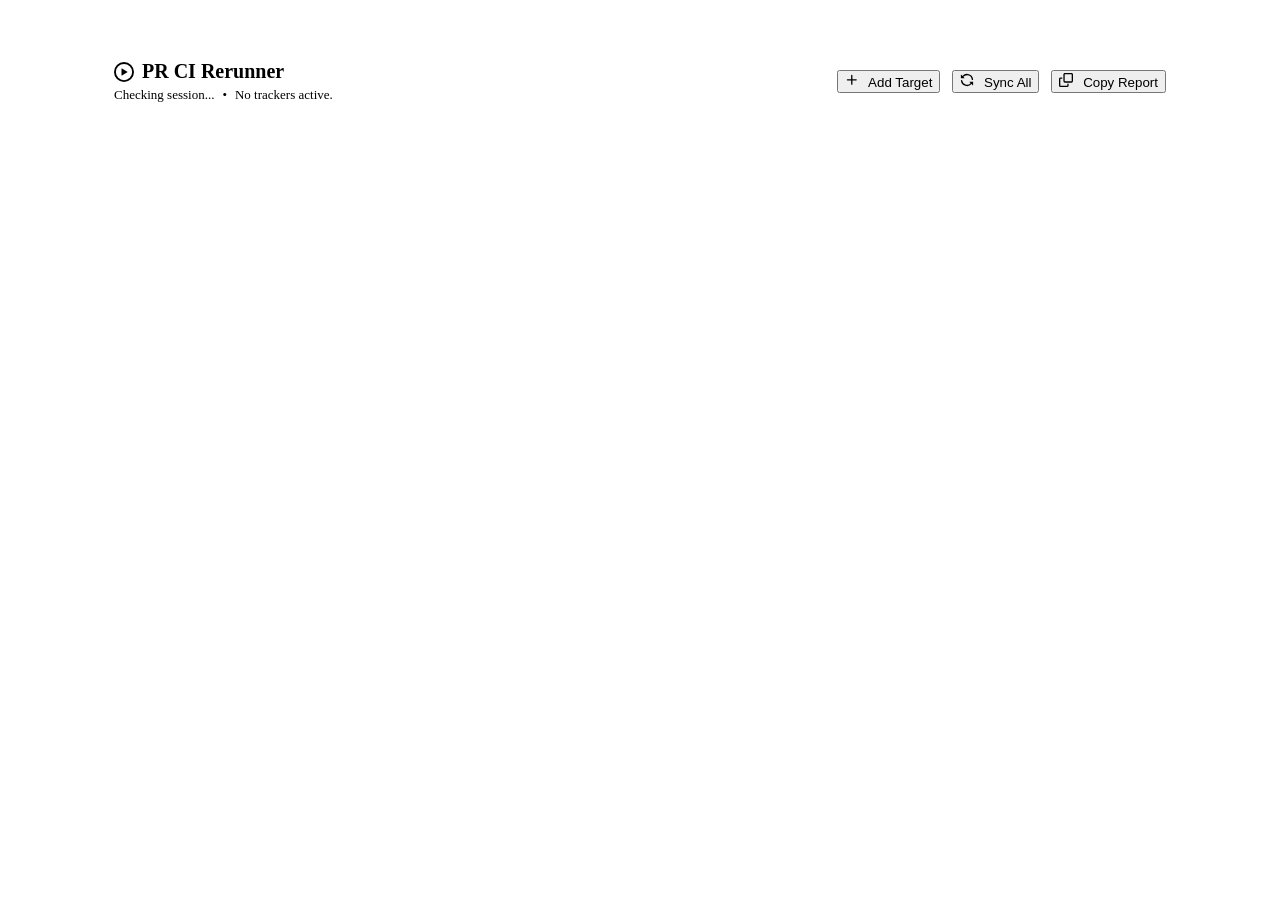
==== src/ghelper/web/pages/index.html @ 96c8a1fb "feat: better UX" ====
<!doctype html>
<html lang="en">
<head>
    <meta charset="UTF-8" />
    <meta name="viewport" content="width=device-width, initial-scale=1.0" />
    <title>ghelper | PR Operations</title>
    <link rel="stylesheet" href="/static/common.css" />
    <style>
        body { padding: 32px 16px; }
        .page { width: min(1100px, 100%); margin: 0 auto; }

        /* ── Header ─────────────────────────────────────────────── */
        .topbar {
            display: flex; align-items: center; justify-content: space-between;
            gap: 16px; margin-bottom: 24px; padding: 20px 24px;
            background: var(--panel); border-radius: 12px;
            box-shadow: var(--shadow-sm); border: 1px solid var(--line); flex-wrap: wrap;
        }
        .brand h1 { margin: 0; font-size: 1.25rem; font-weight: 600; display: flex; align-items: center; gap: 8px; }
        .auth-status { font-size: 13px; color: var(--muted); margin-top: 4px; display: flex; align-items: center; gap: 8px; }

        /* ── Repo card shell ─────────────────────────────────────── */
        .repo-card {
            background: var(--panel); border: 1px solid var(--line);
            border-radius: 12px; box-shadow: var(--shadow-sm);
            margin-bottom: 24px; overflow: hidden; transition: box-shadow 0.2s;
        }
        .repo-card:hover { box-shadow: var(--shadow-md); }
        .repo-header {
            background: #fcfcfc; padding: 12px 20px;
            border-bottom: 1px solid var(--line);
            font-weight: 600; font-size: 15px;
            display: flex; justify-content: space-between; align-items: center;
        }

        /* ── Status pills ────────────────────────────────────────── */
        .pr-status-pill {
            display: inline-flex; align-items: center; gap: 5px;
            padding: 2px 8px 2px 6px; border-radius: 999px;
            font-size: 11px; font-weight: 600; letter-spacing: 0.01em;
            flex-shrink: 0; white-space: nowrap;
        }
        .pr-status-pill::before {
            content: ''; display: inline-block;
            width: 6px; height: 6px; border-radius: 50%; background: currentColor;
        }
        .status-passing      { background: #dafbe1; color: #1a7f37; }
        .status-failed       { background: #ffebe9; color: #cf222e; }
        .status-running      { background: #fff8c5; color: #9a6700; }
        .status-pending      { background: #ddf4ff; color: #0550ae; }
        .status-merged       { background: #fbefff; color: #8250df; }
        .status-needs-action { background: #fff0e0; color: #953800; }
        .status-closed       { background: #f6f8fa; color: #57606a; border: 1px solid #d0d7de; }
        .status-unknown      { background: #f6f8fa; color: #57606a; border: 1px solid #d0d7de; }
        .status-paused       { background: #f6f8fa; color: #57606a; border: 1px solid #d0d7de; }
        .status-retrying     { background: #fff3b0; color: #7d4e00; }
        @keyframes pulse-dot { 0%, 100% { opacity: 1; } 50% { opacity: 0.25; } }
        .pr-status-pill.status-retrying::before { animation: pulse-dot 1.2s ease-in-out infinite; }
        .group-status-pill.status-retrying::before { animation: pulse-dot 1.2s ease-in-out infinite; }

        /* ── Backport group status pills ─────────────────────────── */
        .group-status-pills { display: flex; flex-wrap: wrap; gap: 3px; margin-top: 5px; }
        .group-status-pill {
            display: inline-flex; align-items: center; gap: 3px;
            padding: 1px 7px 1px 5px; border-radius: 999px;
            font-size: 10px; font-weight: 600; white-space: nowrap;
        }
        .group-status-pill::before {
            content: ''; display: inline-block;
            width: 5px; height: 5px; border-radius: 50%; background: currentColor;
        }

        /* ── PR card (one tracked PR row) ────────────────────────── */
        .pr-card { border-bottom: 1px solid var(--line); }
        .pr-card:last-child { border-bottom: none; }
        .pr-card-main {
            padding: 14px 20px 14px 14px;
            display: grid; grid-template-columns: 14px 18px 1fr auto;
            gap: 8px 10px; align-items: start; transition: background 0.15s;
        }
        .pr-card:hover .pr-card-main { background: #fafbfc; }
        .pr-card-top { display: flex; align-items: center; gap: 8px; flex-wrap: wrap; }
        .pr-title { font-weight: 600; font-size: 14px; color: var(--primary); text-decoration: none; word-break: break-word; }
        .pr-title:hover { text-decoration: underline; }
        .pr-card-meta {
            display: flex; align-items: center; gap: 6px;
            flex-wrap: wrap; font-size: 12px; color: var(--muted); margin-top: 6px;
        }
        .meta-sep { color: #d0d7de; user-select: none; }
        .retry-exhausted { color: #cf222e; font-weight: 600; }

        /* ── GitHub-style checks list ─────────────────────────── */
        .pr-checks { display: flex; flex-direction: column; margin-top: 8px; border: 1px solid var(--line); border-radius: 6px; overflow: hidden; font-size: 12px; }
        .check-row { display: flex; align-items: center; gap: 7px; padding: 5px 10px; background: #fff; border-bottom: 1px solid #f0f4f8; min-height: 28px; }
        .check-row:last-child { border-bottom: none; }
        .check-row-pass    { --chk: #1a7f37; }
        .check-row-fail    { --chk: #cf222e; }
        .check-row-running { --chk: #bf8700; }
        .check-row-pending { --chk: #57606a; }
        .check-row-skipped, .check-row-neutral { --chk: #8b949e; }
        .check-icon { flex-shrink: 0; color: var(--chk, #57606a); }
        .check-name { flex: 1; min-width: 0; overflow: hidden; text-overflow: ellipsis; white-space: nowrap; color: var(--text); }
        .check-name-ignored { text-decoration: line-through; color: #8b949e; }
        .check-detail { color: #8b949e; font-size: 11px; flex-shrink: 0; max-width: 200px; overflow: hidden; text-overflow: ellipsis; white-space: nowrap; }
        .check-link { color: var(--blue, #0969da); font-size: 11px; flex-shrink: 0; text-decoration: none; margin-left: 4px; }
        .check-link:hover { text-decoration: underline; }
        .check-fold-btn { display: block; padding: 2px 10px 3px; background: none; border: none; color: #8b949e; font-size: 11px; cursor: pointer; text-align: left; }
        .check-fold-btn:hover { color: #0969da; text-decoration: underline; }
        .check-log-btn { flex-shrink: 0; background: none; border: 1px solid var(--line, #d0d7de); border-radius: 4px; color: #57606a; font-size: 10px; padding: 1px 6px; cursor: pointer; margin-left: 4px; }
        .check-log-btn:hover { color: #cf222e; border-color: #cf222e; }
        .log-excerpt { background: #0d1117; color: #c9d1d9; border-bottom: 1px solid #f0f4f8; padding: 6px 10px; }
        .log-excerpt-job { color: #f0883e; font-size: 11px; font-family: var(--font-mono, monospace); margin-bottom: 4px; }
        .log-excerpt-pre { margin: 0; max-height: 320px; overflow: auto; font-family: var(--font-mono, monospace); font-size: 11px; line-height: 1.45; white-space: pre; color: #c9d1d9; }
        .log-excerpt-msg { color: #8b949e; font-size: 11px; padding: 2px 0; }
        .log-excerpt-err { color: #ff7b72; }
        /* Structured log-filter form (repo config modal) */
        .lf-label { font-size: 11px; font-weight: 600; color: var(--muted); text-transform: uppercase; letter-spacing: .04em; }
        .lf-hint { font-weight: 400; text-transform: none; letter-spacing: 0; color: var(--muted); }
        .lf-input-mono { width: 100%; box-sizing: border-box; padding: 7px 9px; border: 1px solid var(--line); border-radius: 5px; font-size: 12px; font-family: var(--font-mono, monospace); background: #fff; }
        .lf-input-mono.lf-invalid { border-color: #cf222e; background: #fff5f5; }
        .lf-num-row { display: flex; gap: 16px; align-items: center; }
        .lf-num-label { font-size: 11px; color: var(--muted); display: flex; gap: 6px; align-items: center; }
        .lf-num { width: 64px; padding: 5px 7px; border: 1px solid var(--line); border-radius: 5px; font-size: 12px; background: #fff; }
        .lf-msg { font-size: 11px; min-height: 14px; color: #1a7f37; }
        .lf-msg.lf-msg-err { color: #cf222e; }
        .lf-msg.lf-msg-muted { color: #8b949e; }
        .lf-job-rule { border: 1px solid var(--line); border-radius: 6px; padding: 8px; display: flex; flex-direction: column; gap: 6px; margin-bottom: 8px; background: #fafbfc; }
        .lf-job-top { display: flex; gap: 6px; align-items: center; }
        .lf-job-override-fields { display: flex; flex-direction: column; gap: 6px; padding-left: 18px; border-left: 2px solid var(--line); }
        .lf-job-rm { flex-shrink: 0; background: none; border: 1px solid var(--line); border-radius: 5px; color: #57606a; cursor: pointer; padding: 3px 8px; font-size: 12px; }
        .lf-job-rm:hover { color: #cf222e; border-color: #cf222e; }
        .lf-generated { margin: 4px 0 0; padding: 7px 9px; background: #f6f8fa; border: 1px solid var(--line); border-radius: 5px; font-size: 11px; font-family: var(--font-mono, monospace); white-space: pre-wrap; word-break: break-all; color: #57606a; max-height: 120px; overflow: auto; }
        /* Config modal tabs */
        .cfg-tabs { display: flex; gap: 2px; border-bottom: 1px solid var(--line); }
        .cfg-tab { background: none; border: none; border-bottom: 2px solid transparent; padding: 7px 12px; font-size: 12px; font-weight: 600; color: var(--muted); cursor: pointer; }
        .cfg-tab:hover { color: var(--text); }
        .cfg-tab.active { color: var(--blue, #0969da); border-bottom-color: var(--blue, #0969da); }
        .check-section-hdr { display: flex; align-items: center; gap: 6px; width: 100%; padding: 5px 10px; background: #f6f8fa; border: none; border-top: 1px solid var(--line); border-bottom: 1px solid var(--line); font-size: 11px; font-weight: 600; color: #57606a; cursor: pointer; text-align: left; }
        .check-section-hdr:hover { background: #eaeef2; }
        .check-section-hdr:first-child { border-top: none; }
        .check-section-hdr .chk-arrow { font-style: normal; width: 1em; text-align: center; flex-shrink: 0; }
        .check-section-hdr .chk-summary { flex: 1; }
        .check-section-hdr .chk-status { font-weight: 400; color: #8b949e; }

        /* ── Action bar ──────────────────────────────────────────── */
        .pr-actions { display: flex; align-items: center; gap: 4px; flex-shrink: 0; padding-top: 1px; }

        /* ── Retry indicator ────────────────────────────────────────── */
        .retry-indicator {
            display: inline-flex; align-items: center; gap: 0;
            background: #f6f8fa; border: 1px solid #d0d7de;
            border-radius: 4px; font-size: 11px; font-weight: 500; color: var(--muted);
        }
        .retry-indicator-count { padding: 1px 5px; }
        .retry-indicator.retry-exhausted { background: #ffebe9; border-color: #ffc1c0; color: #cf222e; font-weight: 600; }
        .inline-edit-btn {
            display: inline-flex; align-items: center; justify-content: center;
            border: 0; border-left: 1px solid #d0d7de;
            background: transparent; padding: 2px 5px; margin: 0;
            cursor: pointer; color: var(--muted); line-height: 1;
            border-radius: 0 3px 3px 0;
        }
        .retry-indicator.retry-exhausted .inline-edit-btn { border-left-color: #ffc1c0; }
        .retry-indicator.retry-active { background: #fff3b0; border-color: #e6c619; color: #7d4e00; }
        .retry-indicator.retry-active .retry-indicator-count::before { content: '↻\00a0'; animation: pulse-dot 1.2s ease-in-out infinite; display: inline-block; }
        .retry-indicator.retry-active .inline-edit-btn { border-left-color: #e6c619; }
        .inline-edit-btn:hover { color: var(--text); background: rgba(0,0,0,0.05); transform: none; box-shadow: none; }

        /* ── Bulk selection ─────────────────────────────────────────── */
        .pr-select-label { display: flex; align-items: flex-start; padding-top: 3px; cursor: pointer; }
        .pr-select-cb { width: 14px; height: 14px; cursor: pointer; flex-shrink: 0; }
        .pr-card-selected > .pr-card-main { background: #f0f6ff !important; }
        #bulk-bar {
            position: fixed; bottom: 24px; left: 50%; transform: translateX(-50%);
            background: #24292f; color: #e6edf3; border-radius: 10px;
            padding: 10px 16px; display: flex; align-items: center; gap: 10px;
            box-shadow: 0 4px 24px rgba(0,0,0,0.35); z-index: 200;
            font-size: 13px; white-space: nowrap;
        }
        #bulk-bar[hidden] { display: none !important; }
        .bulk-bar-count { font-weight: 600; color: #79c0ff; min-width: 70px; }
        .bulk-bar-btn {
            background: rgba(255,255,255,0.1); color: #e6edf3;
            border: 1px solid rgba(255,255,255,0.18); border-radius: 6px;
            padding: 4px 12px; font-size: 12px; cursor: pointer; font-weight: 500;
        }
        .bulk-bar-btn:hover { background: rgba(255,255,255,0.2); transform: none; box-shadow: none; }
        .bulk-bar-btn-danger { background: rgba(248,81,73,0.15); border-color: rgba(248,81,73,0.35); color: #ff7b72; }
        .bulk-bar-btn-danger:hover { background: rgba(248,81,73,0.3); }
        .bulk-bar-sep { color: #444c56; user-select: none; }
        .bulk-bar-clear { background: transparent; border: 0; color: #8b949e; font-size: 20px; cursor: pointer; line-height: 1; padding: 0 2px; }
        .bulk-bar-clear:hover { color: #e6edf3; background: transparent; transform: none; box-shadow: none; }

        /* ── Bulk retry panel ───────────────────────────────────────── */
        #bulk-retry-panel {
            position: fixed; bottom: 78px; left: 50%; transform: translateX(-50%);
            background: #1c2128; color: #e6edf3; border-radius: 8px;
            padding: 10px 16px; display: flex; align-items: center; gap: 10px; flex-wrap: wrap;
            box-shadow: 0 4px 24px rgba(0,0,0,0.4); z-index: 200;
            font-size: 12px; white-space: nowrap; border: 1px solid #30363d;
        }
        #bulk-retry-panel[hidden] { display: none !important; }
        .bulk-retry-label { color: #8b949e; font-size: 11px; display: flex; align-items: center; gap: 5px; }
        .bulk-retry-input {
            background: #0d1117; border: 1px solid #30363d; color: #e6edf3;
            border-radius: 4px; padding: 3px 7px; font-size: 12px; width: 60px;
        }
        .bulk-retry-input:focus { outline: none; border-color: #388bfd; box-shadow: 0 0 0 2px rgba(56,139,253,0.2); }

        /* ── Drag-and-drop reordering ─────────────────────────────── */
        .drag-handle {
            display: flex; align-items: center; justify-content: center;
            width: 14px; cursor: grab; color: var(--muted);
            opacity: 0; flex-shrink: 0; padding: 2px 0;
            touch-action: none; align-self: stretch;
        }
        .drag-handle svg { pointer-events: none; }
        .drag-handle:active { cursor: grabbing; }
        .pr-card:hover .drag-handle,
        .group-shell:hover > .group-row .drag-handle { opacity: 0.4; }
        .drag-handle:hover { opacity: 0.8 !important; }
        .drag-handle-spacer { width: 14px; flex-shrink: 0; }
        [data-tracker-ids].is-dragging { opacity: 0.35; }
        [data-tracker-ids].drag-over-before { box-shadow: inset 0 2px 0 0 #0969da; }
        [data-tracker-ids].drag-over-after  { box-shadow: inset 0 -2px 0 0 #0969da; }

        /* ── Passed jobs summary chip ───────────────────────────────── */
        .job-pill-passed-fold {
            background: #f6f8fa; color: #57606a; border: 1px dashed #d0d7de;
            cursor: pointer;
        }
        .job-pill-passed-fold:hover { background: #dafbe1; color: #1a7f37; border-color: #82cfaa; transform: none; box-shadow: none; }

        /* ── Settings danger zone ───────────────────────────────────── */
        .settings-danger {
            margin-top: 10px; padding-top: 10px; border-top: 1px solid #ffc1c0;
            display: flex; align-items: center; gap: 10px; flex-wrap: wrap;
        }
        .btn-danger-outline {
            font-size: 12px; padding: 5px 12px;
            background: transparent; color: #cf222e; border: 1px solid #ffc1c0;
            border-radius: 5px; cursor: pointer; display: inline-flex; align-items: center; gap: 5px;
        }
        .btn-danger-outline:hover { background: #ffebe9; transform: none; box-shadow: none; }
        .repo-select-all { width: 14px; height: 14px; cursor: pointer; }

        /* ── Inline settings panel ───────────────────────────────── */
        .settings-panel { border-top: 1px solid var(--line); background: #f6f8fa; padding: 14px 20px; }
        .settings-panel[hidden] { display: none !important; }
        .settings-header { display: flex; align-items: center; justify-content: space-between; margin-bottom: 14px; padding-bottom: 10px; border-bottom: 1px solid #e7eaed; }
        .settings-title { font-size: 11px; font-weight: 600; color: var(--muted); text-transform: uppercase; letter-spacing: 0.05em; display: flex; align-items: center; gap: 6px; }
        .settings-close { background: transparent; border: 0; color: var(--muted); cursor: pointer; font-size: 18px; line-height: 1; padding: 0 2px; border-radius: 4px; }
        .settings-close:hover { color: var(--text); background: rgba(0,0,0,0.05); transform: none; box-shadow: none; }
        .settings-grid { display: flex; flex-wrap: wrap; align-items: flex-end; gap: 16px; margin-bottom: 12px; }
        .settings-field { display: flex; flex-direction: column; gap: 4px; }
        .settings-field > label { font-size: 11px; font-weight: 600; color: var(--muted); text-transform: uppercase; letter-spacing: 0.04em; }
        .settings-field input[type="number"] { width: 80px; padding: 6px 8px; border: 1px solid var(--line); border-radius: 5px; font-size: 13px; background: #fff; }
        .settings-field-check { flex-direction: row; align-items: center; gap: 6px; padding-bottom: 2px; }
        .settings-field-check > label { font-size: 13px; font-weight: 500; color: var(--text); text-transform: none; letter-spacing: 0; cursor: pointer; }
        .settings-field-wide { flex: 1 1 100%; min-width: 0; }
        .settings-field-wide textarea {
            width: 100%; box-sizing: border-box; padding: 6px 8px;
            border: 1px solid var(--line); border-radius: 5px;
            font-size: 12px; font-family: var(--font-mono, monospace);
            background: #fff; resize: vertical; min-height: 52px; max-height: 120px;
        }
        .settings-actions { display: flex; gap: 8px; align-items: center; flex-wrap: wrap; }
        .btn-sm { font-size: 12px; padding: 5px 12px; }
        .btn-reset-retries {
            background: transparent; border: 0; font-size: 11px; color: var(--muted);
            cursor: pointer; padding: 4px 6px; border-radius: 4px;
            display: inline-flex; align-items: center; gap: 4px; margin-left: auto;
        }
        .btn-reset-retries:hover { color: var(--text); background: rgba(0,0,0,0.05); transform: none; box-shadow: none; }
        .settings-danger-hint { font-size: 11px; color: var(--muted); }

        /* ── Branch chip ─────────────────────────────────────────── */
        .branch-chip {
            display: inline-flex; align-items: center; gap: 4px;
            background: #fbefff; color: #8250df; border: 1px solid #d8b4fe;
            border-radius: 4px; padding: 1px 6px; font-size: 11px; font-weight: 500;
        }

        /* ── Backport group row ──────────────────────────────────── */
        .group-shell { border-bottom: 1px solid var(--line); }
        .group-shell:last-child { border-bottom: none; }
        .group-shell.is-backport { border-left: 3px solid #8250df; }
        .group-row {
            display: grid; grid-template-columns: 14px 18px 1fr auto;
            gap: 8px 10px; align-items: start;
            padding: 12px 20px 12px 14px;
            border-bottom: 1px solid var(--line);
            background: #faf5ff; cursor: pointer;
            user-select: none; transition: background 0.15s;
        }
        .group-row:hover { background: #f2e9ff; }
        .group-row-check { display: flex; align-items: flex-start; padding-top: 3px; }
        .group-row-check input { width: 14px; height: 14px; cursor: pointer; flex-shrink: 0; }
        .group-head-left { display: flex; align-items: flex-start; gap: 10px; }
        .backport-icon { color: #8250df; margin-top: 1px; flex-shrink: 0; }
        .group-title { color: var(--text); font-size: 15px; font-weight: 600; line-height: 1.3; }
        .group-subtitle { color: var(--muted); font-size: 12px; margin-top: 4px; }
        .group-branches-row { display: flex; flex-wrap: wrap; gap: 4px; margin-top: 6px; }
        .group-caret { color: var(--muted); font-size: 12px; padding-top: 3px; flex-shrink: 0; }

        /* ── Assigned PRs wizard ─────────────────────────────────── */
        .assigned-summary { font-size: 13px; margin-bottom: 16px; display: flex; align-items: center; gap: 8px; flex-wrap: wrap; }
        .assigned-chip { background: #eaf5ff; color: #0550ae; border: 1px solid #b6e3ff; border-radius: 999px; padding: 3px 10px; font-size: 11px; font-weight: 600; }
        .assigned-toolbar { display: flex; align-items: center; justify-content: space-between; gap: 12px; margin-bottom: 12px; }
        .assigned-list { border: 1px solid var(--line); border-radius: 8px; overflow: hidden; background: #fff; }
        .assigned-group-row { border-bottom: 1px solid var(--line); }
        .assigned-group-row:last-child { border-bottom: none; }
        .assigned-group-header { padding: 12px 16px; background: #fcfcfc; cursor: pointer; border-bottom: 1px solid var(--line); display: flex; justify-content: space-between; align-items: flex-start; }
        .assigned-group-title { font-size: 13px; font-weight: 600; display: inline-flex; align-items: center; gap: 8px; }
        .assigned-group-meta { margin-top: 4px; font-size: 11px; color: var(--muted); }
        .assigned-pr-row { display: grid; grid-template-columns: auto 1fr; gap: 12px; padding: 12px 16px; border-top: 1px solid var(--line); align-items: start; }
        .assigned-pr-row:first-child { border-top: none; }
        .assigned-pr-main { min-width: 0; }
        .assigned-pr-title { font-size: 13px; font-weight: 600; }
        .assigned-pr-url { font-size: 12px; color: var(--muted); margin-top: 3px; word-break: break-all; }
        .assigned-pr-detail { font-size: 12px; color: var(--muted); margin-top: 4px; }

        .import-settings { display: grid; grid-template-columns: 1fr 1fr auto; gap: 12px; margin-bottom: 16px; }
        .import-settings label { font-size: 12px; font-weight: 600; color: var(--text); display: block; margin-bottom: 6px; }
        .import-settings input[type="number"] { width: 100%; padding: 8px 12px; border: 1px solid var(--line); border-radius: 6px; font-size: 13px; }
        .import-status { font-size: 13px; color: var(--muted); margin-bottom: 12px; min-height: 18px; }

        .auth-shell { width: 100%; max-width: 520px; }
        .auth-frame { height: min(78vh, 760px); }
    </style>
</head>
<body>
    <div class="page">
        <header class="topbar">
            <div class="brand">
                <h1>
                    <svg aria-hidden="true" height="20" viewBox="0 0 16 16" width="20" data-view-component="true" class="octicon" style="fill: var(--text);">
                        <path d="M8 0a8 8 0 1 1 0 16A8 8 0 0 1 8 0ZM1.5 8a6.5 6.5 0 1 0 13 0 6.5 6.5 0 0 0-13 0Zm4.879-2.773 4.264 2.559a.25.25 0 0 1 0 .428l-4.264 2.559A.25.25 0 0 1 6 10.559V5.44a.25.25 0 0 1 .379-.213Z"></path>
                    </svg>
                    PR CI Rerunner
                </h1>
                <div class="auth-status">
                    <span id="authStatus">Checking session...</span>
                    <span>•</span>
                    <span id="trackerSummary">No trackers active.</span>
                </div>
            </div>
            <div style="display: flex; gap: 12px;">
                <button id="trackerAdd" class="primary">
                    <svg class="octicon" xmlns="http://www.w3.org/2000/svg" viewBox="0 0 16 16" width="14" height="14" style="margin-right: 6px; fill: currentColor;"><path d="M7.75 2a.75.75 0 0 1 .75.75V7h4.25a.75.75 0 0 1 0 1.5H8.5v4.25a.75.75 0 0 1-1.5 0V8.5H2.75a.75.75 0 0 1 0-1.5H7V2.75A.75.75 0 0 1 7.75 2Z"></path></svg>
                    Add Target
                </button>
                <button id="trackerRefreshAll" class="secondary">
                    <svg class="octicon" xmlns="http://www.w3.org/2000/svg" viewBox="0 0 16 16" width="14" height="14" style="margin-right: 6px; fill: currentColor;"><path d="M1.705 8.005a.75.75 0 0 1 .834.656 5.5 5.5 0 0 0 9.592 2.97l-1.204-1.204a.25.25 0 0 1 .177-.427h3.646a.25.25 0 0 1 .25.25v3.646a.25.25 0 0 1-.427.177l-1.38-1.38A7.002 7.002 0 0 1 1.05 8.84a.75.75 0 0 1 .656-.834ZM8 2.5a5.487 5.487 0 0 0-4.131 1.869l1.204 1.204A.25.25 0 0 1 4.896 6H1.25A.25.25 0 0 1 1 5.75V2.104a.25.25 0 0 1 .427-.177l1.38 1.38A7.002 7.002 0 0 1 14.95 7.16a.75.75 0 0 1-1.49.178A5.5 5.5 0 0 0 8 2.5Z"></path></svg>
                    Sync All
                </button>
                <button id="trackerCopyReport" class="secondary" title="Copy a markdown status report of all tracked PRs to clipboard" onclick="copyStatusReport()">
                    <svg class="octicon" xmlns="http://www.w3.org/2000/svg" viewBox="0 0 16 16" width="14" height="14" style="margin-right: 6px; fill: currentColor;"><path d="M0 6.75C0 5.784.784 5 1.75 5h1.5a.75.75 0 0 1 0 1.5h-1.5a.25.25 0 0 0-.25.25v7.5c0 .138.112.25.25.25h7.5a.25.25 0 0 0 .25-.25v-1.5a.75.75 0 0 1 1.5 0v1.5A1.75 1.75 0 0 1 9.25 16h-7.5A1.75 1.75 0 0 1 0 14.25Z"/><path d="M5 1.75C5 .784 5.784 0 6.75 0h7.5C15.216 0 16 .784 16 1.75v7.5A1.75 1.75 0 0 1 14.25 11h-7.5A1.75 1.75 0 0 1 5 9.25Zm1.75-.25a.25.25 0 0 0-.25.25v7.5c0 .138.112.25.25.25h7.5a.25.25 0 0 0 .25-.25v-7.5a.25.25 0 0 0-.25-.25Z"/></svg>
                    Copy Report
                </button>
            </div>
        </header>
        <div id="trackerTree"></div>

        <div id="debugTools" style="margin-top: 40px; opacity: 0.8;" hidden>
            <h3 class="mono" style="font-size: 14px;">Debug Diagnostics</h3>
            <pre id="response" class="mono" style="background: #24292e; color: #e6edf3; padding: 12px; border-radius: 6px; font-size: 11px; max-height: 200px; overflow: auto;"></pre>
            <div id="console" style="display:none;"></div>
        </div>
    </div>

    <div id="wizardBackdrop" class="wizard-backdrop" hidden>
        <div class="wizard-window" style="max-width: 900px;">
            <div class="wiz-header"><h3 style="margin:0;">Add Tracking Targets</h3></div>
            <div class="wiz-body">
                <div class="import-panel">
                    <textarea id="wizardImportText" placeholder="Paste PR URLs, markdown links, or owner/repo#123 references"></textarea>
                    <div class="import-actions">
                        <button id="wizardImportFromText" class="secondary">Import From Text</button>
                        <button id="wizardLoadAssigned" class="secondary">Get Assigned PRs</button>
                    </div>
                </div>
                <div class="import-settings">
                    <div>
                        <label for="wizardAttempts">Retries</label>
                        <input id="wizardAttempts" type="number" value="2" min="1" />
                    </div>
                    <div>
                        <label for="wizardInterval">Interval (s)</label>
                        <input id="wizardInterval" type="number" value="60" min="5" />
                    </div>
                    <div style="display:flex; align-items:flex-end; padding-bottom:1px;">
                        <label style="font-size: 13px; font-weight: 500; margin: 0; display:flex; align-items:center; gap:6px; cursor:pointer;">
                            <input id="wizardAuto" type="checkbox" checked style="margin:0; width:16px; height:16px;" /> Auto-rerun
                        </label>
                    </div>
                </div>
                <div id="wizardImportStatus" class="import-status"></div>
                <div id="wizardAssignedSummary" class="assigned-summary"></div>
                <div id="wizardAssignedBody"></div>
            </div>
            <div class="wiz-footer">
                <button id="wizardAddSelected" class="primary" disabled>Add Selected (0)</button>
                <button id="wizardCancel1" class="secondary">Close</button>
            </div>
        </div>
    </div>

    <div id="authBackdrop" class="wizard-backdrop" hidden>
        <div class="wizard-window auth-shell">
            <div class="wiz-header" style="display:flex; align-items:center; justify-content:space-between; gap:12px;">
                <h3 style="margin:0;">Sign in</h3>
                <button id="authCloseBtn" class="secondary">Close</button>
            </div>
            <iframe id="authFrame" class="auth-frame" title="Sign in to ghelper" src="about:blank"></iframe>
        </div>
    </div>

    <div id="addTargetsBackdrop" class="wizard-backdrop" hidden>
        <div class="wizard-window" style="max-width: 980px; height: min(84vh, 920px);">
            <div class="wiz-header" style="display:flex; align-items:center; justify-content:space-between; gap:12px;">
                <h3 style="margin:0;">Add Tracking Targets</h3>
                <button id="addTargetsCloseBtn" class="secondary">Close</button>
            </div>
            <iframe id="addTargetsFrame" class="auth-frame" title="Add tracking targets" src="about:blank"></iframe>
        </div>
    </div>

    <div id="repoConfigBackdrop" class="wizard-backdrop" hidden>
        <div class="wizard-window" style="max-width: 520px;">
            <div class="wiz-header" style="display:flex; align-items:center; justify-content:space-between; gap:12px;">
                <h3 style="margin:0;">Repo config — <code id="repoConfigTitle" style="font-size:1rem;"></code></h3>
                <button id="repoConfigCloseBtn" class="secondary">Close</button>
            </div>
            <div class="wiz-body" style="display:flex;flex-direction:column;gap:10px;">
                <div class="cfg-tabs">
                    <button type="button" class="cfg-tab active" data-tab="requirements" onclick="cfgShowTab('requirements')">Requirements</button>
                    <button type="button" class="cfg-tab" data-tab="logfilter" onclick="cfgShowTab('logfilter')">Log filter</button>
                    <button type="button" class="cfg-tab" data-tab="io" onclick="cfgShowTab('io')">Import / Export</button>
                </div>

                <div class="cfg-panel" data-panel="requirements" style="display:flex;flex-direction:column;gap:10px;">
                    <div style="font-size:11px;font-weight:700;color:var(--text);text-transform:uppercase;letter-spacing:.05em;border-bottom:1px solid var(--line);padding-bottom:6px;">Regular PRs (targeting main / master)</div>
                    <label style="font-size:11px;font-weight:600;color:var(--muted);text-transform:uppercase;letter-spacing:.04em;">Ignore workflows <span style="font-weight:400;text-transform:none;letter-spacing:0">(one per line — never auto-rerun)</span></label>
                    <textarea id="repo-config-ignore" style="width:100%;box-sizing:border-box;padding:7px 9px;border:1px solid var(--line);border-radius:5px;font-size:12px;font-family:var(--font-mono,monospace);resize:vertical;min-height:56px;max-height:120px;background:#fff;" placeholder="e.g. lint&#10;build / deploy"></textarea>
                    <label style="font-size:11px;font-weight:600;color:var(--muted);text-transform:uppercase;letter-spacing:.04em;">Required approvals <span style="font-weight:400;text-transform:none;letter-spacing:0">(0 = not checked)</span></label>
                    <input type="number" min="0" step="1" id="repo-config-req-reviews" style="width:80px;padding:5px 9px;border:1px solid var(--line);border-radius:5px;font-size:12px;background:#fff;" value="0">
                    <label style="font-size:11px;font-weight:600;color:var(--muted);text-transform:uppercase;letter-spacing:.04em;">Required labels <span style="font-weight:400;text-transform:none;letter-spacing:0">(one per line)</span></label>
                    <textarea id="repo-config-req-labels" style="width:100%;box-sizing:border-box;padding:7px 9px;border:1px solid var(--line);border-radius:5px;font-size:12px;font-family:var(--font-mono,monospace);resize:vertical;min-height:40px;max-height:100px;background:#fff;" placeholder="e.g. approved"></textarea>
                    <div style="font-size:11px;font-weight:700;color:var(--text);text-transform:uppercase;letter-spacing:.05em;border-bottom:1px solid var(--line);padding-bottom:6px;margin-top:6px;">Backport PRs (target branch ≠ main / master)</div>
                    <label style="font-size:11px;font-weight:600;color:var(--muted);text-transform:uppercase;letter-spacing:.04em;">Ignore workflows <span style="font-weight:400;text-transform:none;letter-spacing:0">(one per line — never auto-rerun)</span></label>
                    <textarea id="repo-config-bp-ignore" style="width:100%;box-sizing:border-box;padding:7px 9px;border:1px solid var(--line);border-radius:5px;font-size:12px;font-family:var(--font-mono,monospace);resize:vertical;min-height:56px;max-height:120px;background:#fff;" placeholder="e.g. lint&#10;build / deploy"></textarea>
                    <label style="font-size:11px;font-weight:600;color:var(--muted);text-transform:uppercase;letter-spacing:.04em;">Required approvals <span style="font-weight:400;text-transform:none;letter-spacing:0">(0 = not checked)</span></label>
                    <input type="number" min="0" step="1" id="repo-config-bp-req-reviews" style="width:80px;padding:5px 9px;border:1px solid var(--line);border-radius:5px;font-size:12px;background:#fff;" value="0">
                    <label style="font-size:11px;font-weight:600;color:var(--muted);text-transform:uppercase;letter-spacing:.04em;">Required labels <span style="font-weight:400;text-transform:none;letter-spacing:0">(one per line)</span></label>
                    <textarea id="repo-config-bp-req-labels" style="width:100%;box-sizing:border-box;padding:7px 9px;border:1px solid var(--line);border-radius:5px;font-size:12px;font-family:var(--font-mono,monospace);resize:vertical;min-height:40px;max-height:100px;background:#fff;" placeholder="e.g. backport-approved"></textarea>
                </div>

                <div class="cfg-panel" data-panel="logfilter" style="display:none;flex-direction:column;gap:10px;">
                    <label class="lf-label">Global pattern <span class="lf-hint">(regex; empty = whole log)</span></label>
                    <input id="lf-global-pattern" type="text" spellcheck="false" class="lf-input-mono" placeholder="e.g. ^\s*FAIL\b">
                    <div class="lf-num-row">
                        <label class="lf-num-label">Lines before <input id="lf-global-before" type="number" min="0" max="500" step="1" value="0" class="lf-num"></label>
                        <label class="lf-num-label">Lines after <input id="lf-global-after" type="number" min="0" max="500" step="1" value="0" class="lf-num"></label>
                    </div>
                    <div id="lf-global-msg" class="lf-msg"></div>

                    <label class="lf-label">Per-job overrides <span class="lf-hint">(priority order; first match = first failing CI shown)</span></label>
                    <div id="lf-jobs"></div>
                    <button type="button" class="secondary btn-sm" style="align-self:flex-start;" onclick="lfAddJobRule()">+ Add job rule</button>
                    <datalist id="lf-job-names"></datalist>

                    <details style="margin-top:4px;">
                        <summary class="lf-hint" style="cursor:pointer;">Generated config (saved as text)</summary>
                        <pre id="lf-generated" class="lf-generated"></pre>
                    </details>
                </div>

                <div class="cfg-panel" data-panel="io" style="display:none;flex-direction:column;gap:10px;">
                    <label class="lf-label">Export log filter <span class="lf-hint">(the current form, as DSL text)</span></label>
                    <pre id="lf-export-text" class="lf-generated" style="max-height:160px;"></pre>
                    <div style="display:flex;gap:8px;">
                        <button type="button" class="secondary btn-sm" onclick="lfCopyExport()">Copy</button>
                        <button type="button" class="secondary btn-sm" onclick="lfDownloadExport()">Download .conf</button>
                    </div>
                    <label class="lf-label" style="margin-top:8px;">Import log filter <span class="lf-hint">(paste DSL, then load it into the form)</span></label>
                    <textarea id="lf-import-text" spellcheck="false" class="lf-input-mono" style="min-height:120px;white-space:pre;" placeholder="# grep: ^\s*FAIL\b  +40 -1&#10;# job: .*degraphql.*"></textarea>
                    <div id="lf-import-msg" class="lf-msg"></div>
                    <button type="button" class="secondary btn-sm" style="align-self:flex-start;" onclick="lfImportFromText()">Load into form</button>
                </div>
            </div>
            <div class="wiz-footer">
                <button class="secondary" onclick="closeRepoConfigModal()">Cancel</button>
                <button class="primary" onclick="repoSaveIgnore()">Save</button>
            </div>
        </div>
    </div>

    <div id="bulk-retry-panel" hidden>
        <span style="font-weight:600;color:#79c0ff;font-size:12px;">Retry settings</span>
        <span class="bulk-bar-sep">|</span>
        <label class="bulk-retry-label">
            Attempts
            <input type="number" class="bulk-retry-input" id="bulk-set-attempts" value="3" min="1" max="20">
        </label>
        <label class="bulk-retry-label">
            Interval (s)
            <input type="number" class="bulk-retry-input" id="bulk-set-interval" value="60" min="10" max="3600">
        </label>
        <label class="bulk-retry-label" style="gap:6px;">
            <input type="checkbox" id="bulk-set-auto" checked>
            Auto-rerun
        </label>
        <span class="bulk-bar-sep">|</span>
        <button class="bulk-bar-btn" onclick="bulkApplyRetries()">Apply to selected</button>
        <button class="bulk-bar-clear" onclick="toggleBulkRetryPanel()" title="Close" aria-label="Close" style="font-size:16px;">&times;</button>
    </div>

    <div id="bulk-bar" hidden>
        <span class="bulk-bar-count" id="bulk-count">0 selected</span>
        <span class="bulk-bar-sep">|</span>
        <button class="bulk-bar-btn" onclick="bulkAction('refresh')">
            <svg viewBox="0 0 16 16" width="12" height="12" style="fill:currentColor;vertical-align:-1px;margin-right:4px" aria-hidden="true"><path d="M1.705 8.005a.75.75 0 0 1 .834.656 5.5 5.5 0 0 0 9.592 2.97l-1.204-1.204a.25.25 0 0 1 .177-.427h3.646a.25.25 0 0 1 .25.25v3.646a.25.25 0 0 1-.427.177l-1.38-1.38A7.002 7.002 0 0 1 1.05 8.84a.75.75 0 0 1 .656-.834ZM8 2.5a5.487 5.487 0 0 0-4.131 1.869l1.204 1.204A.25.25 0 0 1 4.896 6H1.25A.25.25 0 0 1 1 5.75V2.104a.25.25 0 0 1 .427-.177l1.38 1.38A7.002 7.002 0 0 1 14.95 7.16a.75.75 0 0 1-1.49.178A5.5 5.5 0 0 0 8 2.5Z"/></svg>Sync
        </button>
        <button class="bulk-bar-btn" onclick="bulkAction('pause')">Pause</button>
        <button class="bulk-bar-btn" onclick="bulkAction('resume')">Resume</button>
        <button class="bulk-bar-btn" onclick="bulkAction('reset-retries')">
            <svg viewBox="0 0 16 16" width="12" height="12" style="fill:currentColor;vertical-align:-1px;margin-right:4px" aria-hidden="true"><path d="M1.705 8.005a.75.75 0 0 1 .834.656 5.5 5.5 0 0 0 9.592 2.97l-1.204-1.204a.25.25 0 0 1 .177-.427h3.646a.25.25 0 0 1 .25.25v3.646a.25.25 0 0 1-.427.177l-1.38-1.38A7.002 7.002 0 0 1 1.05 8.84a.75.75 0 0 1 .656-.834ZM8 2.5a5.487 5.487 0 0 0-4.131 1.869l1.204 1.204A.25.25 0 0 1 4.896 6H1.25A.25.25 0 0 1 1 5.75V2.104a.25.25 0 0 1 .427-.177l1.38 1.38A7.002 7.002 0 0 1 14.95 7.16a.75.75 0 0 1-1.49.178A5.5 5.5 0 0 0 8 2.5Z"/></svg>Reset retries
        </button>
        <button class="bulk-bar-btn" onclick="toggleBulkRetryPanel()">
            <svg viewBox="0 0 16 16" width="12" height="12" style="fill:currentColor;vertical-align:-1px;margin-right:4px" aria-hidden="true"><path d="M8 0a8.2 8.2 0 0 1 .701.031C9.444.095 9.99.645 10.16 1.29l.288 1.107c.018.066.079.158.212.224.231.114.454.243.668.386.123.082.233.09.299.071l1.103-.303c.644-.176 1.392.021 1.82.63.27.385.506.792.704 1.218.315.675.111 1.422-.364 1.891l-.814.806c-.049.048-.098.147-.088.294.016.257.016.515 0 .772-.01.147.038.246.088.294l.814.806c.475.469.679 1.216.364 1.891a7.977 7.977 0 0 1-.704 1.217c-.428.61-1.176.807-1.82.63l-1.103-.303c-.066-.019-.176-.011-.299.071a5.909 5.909 0 0 1-.668.386c-.133.066-.194.158-.211.224l-.29 1.106c-.168.646-.715 1.196-1.458 1.26a8.006 8.006 0 0 1-1.402 0c-.743-.064-1.289-.614-1.458-1.26l-.289-1.106c-.018-.066-.079-.158-.212-.224a5.738 5.738 0 0 1-.668-.386c-.123-.082-.233-.09-.299-.071l-1.103.303c-.644.176-1.392-.021-1.82-.63a8.12 8.12 0 0 1-.704-1.218c-.315-.675-.111-1.422.363-1.891l.815-.806c.05-.048.098-.147.088-.294a6.214 6.214 0 0 1 0-.772c.01-.147-.038-.246-.088-.294l-.815-.806C.635 6.045.431 5.298.746 4.623a7.92 7.92 0 0 1 .704-1.217c.428-.61 1.176-.807 1.82-.63l1.103.303c.066.019.176.011.299-.071.214-.143.437-.272.668-.386.133-.066.194-.158.211-.224l.29-1.106C6.166.625 6.713.075 7.456.011 7.63.003 7.815 0 8 0Zm-.571 2.786A1 1 0 0 0 7 3.757v.429l-.002.043a4.004 4.004 0 0 0-1.06.435l-.004.003-.366-.212a1 1 0 0 0-1.364.364 5.929 5.929 0 0 0-.534.924 1 1 0 0 0 .364 1.364l.366.212.002.003a3.999 3.999 0 0 0 0 1.222l-.002.003-.366.212a1 1 0 0 0-.364 1.364c.161.329.352.639.534.924a1 1 0 0 0 1.364.364l.366-.212.004.003c.328.169.682.306 1.06.435l.002.043v.429a1 1 0 0 0 1.858.514 5.96 5.96 0 0 0 .534-.924 1 1 0 0 0-.364-1.364l-.366-.212-.002-.003a3.999 3.999 0 0 0 0-1.222l.002-.003.366-.212a1 1 0 0 0 .364-1.364 5.96 5.96 0 0 0-.534-.924 1 1 0 0 0-1.364-.364l-.366.212-.004-.003a4.004 4.004 0 0 0-1.06-.435L8.571 4.186v-.429a1 1 0 0 0-1.143-.971ZM8 6a2 2 0 1 1 0 4A2 2 0 0 1 8 6Z"/></svg>Retries…
        </button>
        <span class="bulk-bar-sep">|</span>
        <button class="bulk-bar-btn" onclick="copyStatusReport()">
            <svg viewBox="0 0 16 16" width="12" height="12" style="fill:currentColor;vertical-align:-1px;margin-right:4px" aria-hidden="true"><path d="M0 6.75C0 5.784.784 5 1.75 5h1.5a.75.75 0 0 1 0 1.5h-1.5a.25.25 0 0 0-.25.25v7.5c0 .138.112.25.25.25h7.5a.25.25 0 0 0 .25-.25v-1.5a.75.75 0 0 1 1.5 0v1.5A1.75 1.75 0 0 1 9.25 16h-7.5A1.75 1.75 0 0 1 0 14.25Z"/><path d="M5 1.75C5 .784 5.784 0 6.75 0h7.5C15.216 0 16 .784 16 1.75v7.5A1.75 1.75 0 0 1 14.25 11h-7.5A1.75 1.75 0 0 1 5 9.25Zm1.75-.25a.25.25 0 0 0-.25.25v7.5c0 .138.112.25.25.25h7.5a.25.25 0 0 0 .25-.25v-7.5a.25.25 0 0 0-.25-.25Z"/></svg>Copy Report
        </button>
        <span class="bulk-bar-sep">|</span>
        <button class="bulk-bar-btn bulk-bar-btn-danger" onclick="bulkAction('remove')">
            <svg viewBox="0 0 16 16" width="12" height="12" style="fill:currentColor;vertical-align:-1px;margin-right:4px" aria-hidden="true"><path d="M6.5 1.75a.75.75 0 0 0-.75.75V3h-2a.75.75 0 0 0 0 1.5h.433l.667 8.36A1.75 1.75 0 0 0 6.594 14.5h2.812a1.75 1.75 0 0 0 1.744-1.64l.667-8.36h.433a.75.75 0 0 0 0-1.5h-2v-.5a.75.75 0 0 0-.75-.75h-3Zm2.25 1.25v.5h-1.5V3h1.5Zm-2.827 1.5h4.154l-.642 8.048a.25.25 0 0 1-.249.234H6.594a.25.25 0 0 1-.249-.234L5.923 4.5Zm1.077 1.75a.75.75 0 0 1 .75.75v3.5a.75.75 0 0 1-1.5 0V7a.75.75 0 0 1 .75-.75Zm3 0a.75.75 0 0 1 .75.75v3.5a.75.75 0 0 1-1.5 0V7a.75.75 0 0 1 .75-.75Z"/></svg>Remove
        </button>
        <button class="bulk-bar-clear" onclick="clearSelection()" title="Clear selection" aria-label="Clear selection">&times;</button>
    </div>

    <div id="toast-container"></div>

    <script src="/static/common.js"></script>
    <script>

        /* Logic for RPC and UI handling */
        let nextId = 10;
        const responseEl = document.getElementById('response');
        const consoleEl = document.getElementById('console');
        const debugToolsEl = document.getElementById('debugTools');
        const wizardBackdropEl = document.getElementById('wizardBackdrop');
        const trackerSummaryEl = document.getElementById('trackerSummary');
        const trackerTreeEl = document.getElementById('trackerTree');

        function showToast(message, type = 'info', durationMs = 4000) {
            const container = document.getElementById('toast-container');
            const toast = document.createElement('div');
            toast.className = `toast toast-${type}`;
            toast.innerHTML = `<span>${escapeHtml(message)}</span><button class="toast-close" aria-label="Dismiss">&times;</button>`;
            toast.querySelector('.toast-close').onclick = () => toast.remove();
            container.appendChild(toast);
            if (durationMs > 0) setTimeout(() => { toast.style.opacity = '0'; toast.style.transition = 'opacity 0.3s'; setTimeout(() => toast.remove(), 300); }, durationMs);
        }
        const wizardAssignedSummaryEl = document.getElementById('wizardAssignedSummary');
        const wizardAssignedBodyEl = document.getElementById('wizardAssignedBody');
        const wizardAddSelectedBtn = document.getElementById('wizardAddSelected');
        const wizardImportTextEl = document.getElementById('wizardImportText');
        const wizardImportFromTextBtn = document.getElementById('wizardImportFromText');
        const wizardLoadAssignedBtn = document.getElementById('wizardLoadAssigned');
        const wizardAttemptsEl = document.getElementById('wizardAttempts');
        const wizardIntervalEl = document.getElementById('wizardInterval');
        const wizardAutoEl = document.getElementById('wizardAuto');
        const wizardImportStatusEl = document.getElementById('wizardImportStatus');
        const authStatusEl = document.getElementById('authStatus');
        const wizardCancel1Btn = document.getElementById('wizardCancel1');
        const authBackdropEl = document.getElementById('authBackdrop');
        const authCloseBtn = document.getElementById('authCloseBtn');
        const authFrameEl = document.getElementById('authFrame');
        const addTargetsBackdropEl = document.getElementById('addTargetsBackdrop');
        const addTargetsCloseBtn = document.getElementById('addTargetsCloseBtn');
        const addTargetsFrameEl = document.getElementById('addTargetsFrame');
        const repoConfigBackdropEl = document.getElementById('repoConfigBackdrop');
        document.getElementById('repoConfigCloseBtn').onclick = () => closeRepoConfigModal();
        repoConfigBackdropEl.addEventListener('click', e => { if (e.target === repoConfigBackdropEl) closeRepoConfigModal(); });
        let _repoConfigActiveRepo = null;

        // normalizeAssignedUrl is an alias for the shared normalizeUrl utility
        const normalizeAssignedUrl = normalizeUrl;
        
        let trackerRows = [];
        let repoConfigs = {};  // repo -> { ignore_jobs: string[] }
        const expandedBackportGroups = new Set();
        const expandedPassedJobs = new Set();
        const expandedAllJobs = new Set();
        const toggledSections = new Set(); // "${trackerId}:ci|reviews|labels" — flips from default
        const logExpanded = new Set();     // "${trackerId}:${runId}" — failed-CI log shown
        const logExcerptCache = new Map(); // runId -> { loading?, error?, job_name, lines[], truncated }
        const logAutoLoaded = new Set();   // trackerIds whose first failing CI was auto-loaded
        const selectedTrackers = new Set();
        let debugVisible = false;
        const wizardState = {
            assigned: [],
            title: 'Imported PRs',
            fetching: false,
            adding: false,
            importingText: false,
            totalAssigned: 0,
            hiddenTracked: 0,
            selected: new Set(),
            expandedGroups: new Set(),
        };

        function formatAge(ts) {
            const n = Number(ts || 0); if (!n) return '-';
            const diff = Math.max(0, Math.floor(Date.now() / 1000 - n));
            if (diff < 60) return `${diff}s ago`;
            if (diff < 3600) return `${Math.floor(diff/60)}m ago`;
            return `${Math.floor(diff/3600)}h ago`;
        }

        async function sendRpc(payload) {
            try {
                const res = await fetch('/rpc', { method: 'POST', headers: { 'Content-Type': 'application/json' }, body: JSON.stringify(payload) });
                const data = await res.json();
                responseEl.textContent = JSON.stringify(data, null, 2);
                return data;
            } catch (err) { return null; }
        }

        async function refreshAuthStatus() {
            try {
                const res = await fetch('/auth/status');
                const data = await res.json();
                if (data && data.authenticated) {
                    authStatusEl.innerHTML = `<strong>${escapeHtml(data.login)}</strong> <button class="secondary" style="padding:2px 8px; font-size:11px; margin-left:8px;" onclick="logoutAuth()">Logout</button>`;
                } else {
                    authStatusEl.innerHTML = `<button class="primary" style="padding:2px 8px; font-size:11px;" onclick="openAuthModal()">Login</button>`;
                }
            } catch (e) { authStatusEl.textContent = "Offline"; }
        }

        async function logoutAuth() {
            try {
                await fetch('/auth/logout', { method: 'POST' });
            } finally {
                closeAuthModal();
                await refreshAuthStatus();
            }
        }

        function openAuthModal() {
            authBackdropEl.hidden = false;
            authFrameEl.src = `/auth?embedded=1&_=${Date.now()}`;
        }

        function closeAuthModal() {
            authBackdropEl.hidden = true;
        }

        function openAddTargetsModal(fetchAssigned = false) {
            addTargetsBackdropEl.hidden = false;
            addTargetsFrameEl.src = `/add-targets?embedded=1${fetchAssigned ? '&fetch_assigned=1' : ''}&_=${Date.now()}`;
        }

        function closeAddTargetsModal() {
            addTargetsBackdropEl.hidden = true;
        }

        async function openRepoConfigModal(repo) {
            _repoConfigActiveRepo = repo;
            const cfg = repoConfigs[repo] || {};
            document.getElementById('repoConfigTitle').textContent = repo;
            document.getElementById('repo-config-ignore').value = (cfg.ignore_jobs || []).join('\n');
            document.getElementById('repo-config-req-reviews').value = cfg.required_reviews ?? 0;
            document.getElementById('repo-config-req-labels').value = (cfg.required_labels || []).join('\n');
            document.getElementById('repo-config-bp-ignore').value = (cfg.backport_ignore_jobs || []).join('\n');
            document.getElementById('repo-config-bp-req-reviews').value = cfg.backport_required_reviews ?? 0;
            document.getElementById('repo-config-bp-req-labels').value = (cfg.backport_required_labels || []).join('\n');
            // Show the modal immediately with an empty form, then load the log
            // filter asynchronously. Awaiting the fetch before showing would let a
            // slow in-flight log download (queued ahead of us) block the modal.
            lfState = { global: { pattern: '', before: 0, after: 0 }, jobs: [] };
            lfJobNames = lfGatherJobNames(repo);
            lfRenderJobNameOptions();
            lfRenderForm();
            document.getElementById('lf-global-msg').textContent = 'Loading…';
            document.getElementById('lf-global-msg').className = 'lf-msg lf-msg-muted';
            document.getElementById('lf-import-text').value = '';
            document.getElementById('lf-import-msg').textContent = '';
            cfgShowTab('requirements');
            repoConfigBackdropEl.hidden = false;

            // The log filter lives in ~/.ghelper.json (separate store).
            const lfData = await sendRpc({ jsonrpc: '2.0', id: nextId++, method: 'repoLogFilterGetStructured', params: { repo } });
            if (_repoConfigActiveRepo !== repo) return;  // modal closed/switched while loading
            if (lfData && lfData.result && lfData.result.struct) lfState = lfNormalizeStruct(lfData.result.struct);
            lfRenderForm();
            lfSchedulePreview();
        }
        window.openRepoConfigModal = openRepoConfigModal;

        // ── Structured log-filter form ──────────────────────────────────────
        let lfState = { global: { pattern: '', before: 0, after: 0 }, jobs: [] };
        let lfJobNames = [];
        let lfPreviewTimer = null;
        let lfLastOk = true;

        function lfNormalizeStruct(s) {
            const g = (s && s.global) || {};
            return {
                global: { pattern: g.pattern || '', before: Number(g.before) || 0, after: Number(g.after) || 0 },
                jobs: (Array.isArray(s && s.jobs) ? s.jobs : []).map(j => ({
                    name: j.name || '',
                    has_override: !!j.has_override,
                    pattern: j.pattern || '',
                    before: Number(j.before) || 0,
                    after: Number(j.after) || 0,
                })),
            };
        }

        // Candidate job names = individual failing-job names seen across this repo's trackers
        // (these are what job: patterns are matched against).
        function lfGatherJobNames(repo) {
            const names = new Set();
            for (const t of trackerRows) {
                if ((t.repo || '') !== repo) continue;
                for (const j of (t.jobs || [])) {
                    for (const fn of (j.failed_jobs || [])) { if (fn) names.add(fn); }
                }
            }
            return [...names].sort();
        }

        function lfRenderJobNameOptions() {
            const dl = document.getElementById('lf-job-names');
            dl.innerHTML = lfJobNames.map(n => `<option value="${escapeHtml(n)}"></option>`).join('');
        }

        function lfRenderForm() {
            document.getElementById('lf-global-pattern').value = lfState.global.pattern;
            document.getElementById('lf-global-before').value = lfState.global.before;
            document.getElementById('lf-global-after').value = lfState.global.after;
            const host = document.getElementById('lf-jobs');
            host.innerHTML = lfState.jobs.map((job, i) => `
                <div class="lf-job-rule" data-idx="${i}">
                    <div class="lf-job-top">
                        <input class="lf-input-mono lf-job-name" type="text" list="lf-job-names" spellcheck="false"
                               placeholder="job name regex e.g. .*degraphql.*" value="${escapeHtml(job.name)}">
                        <button type="button" class="lf-job-rm" title="Remove rule" onclick="lfRemoveJobRule(${i})">✕</button>
                    </div>
                    <div class="lf-msg lf-msg-muted lf-job-matches" data-idx="${i}"></div>
                    <label style="font-size:11px;display:flex;gap:6px;align-items:center;">
                        <input type="checkbox" class="lf-job-override" ${job.has_override ? 'checked' : ''}> Override grep for this job
                    </label>
                    <div class="lf-job-override-fields" ${job.has_override ? '' : 'hidden'}>
                        <input class="lf-input-mono lf-job-pattern" type="text" spellcheck="false"
                               placeholder="grep regex (empty = whole log)" value="${escapeHtml(job.pattern)}">
                        <div class="lf-num-row">
                            <label class="lf-num-label">before <input class="lf-num lf-job-before" type="number" min="0" max="500" step="1" value="${job.before}"></label>
                            <label class="lf-num-label">after <input class="lf-num lf-job-after" type="number" min="0" max="500" step="1" value="${job.after}"></label>
                        </div>
                    </div>
                </div>`).join('') || `<div class="lf-msg lf-msg-muted">No per-job rules — every failed job uses the global pattern.</div>`;
        }

        function lfReadForm() {
            lfState.global = {
                pattern: document.getElementById('lf-global-pattern').value,
                before: Math.max(0, parseInt(document.getElementById('lf-global-before').value, 10) || 0),
                after: Math.max(0, parseInt(document.getElementById('lf-global-after').value, 10) || 0),
            };
            const rules = [];
            document.querySelectorAll('#lf-jobs .lf-job-rule').forEach(el => {
                rules.push({
                    name: el.querySelector('.lf-job-name').value,
                    has_override: el.querySelector('.lf-job-override').checked,
                    pattern: el.querySelector('.lf-job-pattern')?.value || '',
                    before: Math.max(0, parseInt(el.querySelector('.lf-job-before')?.value, 10) || 0),
                    after: Math.max(0, parseInt(el.querySelector('.lf-job-after')?.value, 10) || 0),
                });
            });
            lfState.jobs = rules;
        }

        function lfAddJobRule() {
            lfReadForm();
            lfState.jobs.push({ name: '', has_override: false, pattern: '', before: 0, after: 0 });
            lfRenderForm();
            lfSchedulePreview();
        }
        window.lfAddJobRule = lfAddJobRule;

        function lfRemoveJobRule(i) {
            lfReadForm();
            lfState.jobs.splice(i, 1);
            lfRenderForm();
            lfSchedulePreview();
        }
        window.lfRemoveJobRule = lfRemoveJobRule;

        // React to edits within the form (delegated input/change handlers).
        document.getElementById('repoConfigBackdrop').addEventListener('input', e => {
            if (e.target.closest('#lf-global-pattern, #lf-global-before, #lf-global-after, #lf-jobs')) {
                lfReadForm();
                lfSchedulePreview();
            }
        });
        document.getElementById('repoConfigBackdrop').addEventListener('change', e => {
            if (e.target.classList && e.target.classList.contains('lf-job-override')) {
                lfReadForm();
                lfRenderForm();        // show/hide the override fields
                lfSchedulePreview();
            }
        });

        function cfgShowTab(name) {
            document.querySelectorAll('#repoConfigBackdrop .cfg-tab').forEach(b => {
                b.classList.toggle('active', b.dataset.tab === name);
            });
            document.querySelectorAll('#repoConfigBackdrop .cfg-panel').forEach(p => {
                p.style.display = (p.dataset.panel === name) ? 'flex' : 'none';
            });
        }
        window.cfgShowTab = cfgShowTab;

        function lfExportText() {
            // Reflect what is currently in the form (preview keeps these in sync).
            return document.getElementById('lf-generated').textContent || '';
        }

        async function lfCopyExport() {
            const text = lfExportText();
            try {
                await navigator.clipboard.writeText(text);
                showToast('Log filter copied', 'success', 1500);
            } catch (e) {
                showToast('Copy failed — select and copy manually', 'error');
            }
        }
        window.lfCopyExport = lfCopyExport;

        function lfDownloadExport() {
            const text = lfExportText();
            const repo = (_repoConfigActiveRepo || 'repo').replace(/[^\w.-]+/g, '-');
            const blob = new Blob([text], { type: 'text/plain' });
            const url = URL.createObjectURL(blob);
            const a = document.createElement('a');
            a.href = url;
            a.download = `${repo}.log-filter.conf`;
            document.body.appendChild(a);
            a.click();
            a.remove();
            URL.revokeObjectURL(url);
        }
        window.lfDownloadExport = lfDownloadExport;

        async function lfImportFromText() {
            const text = document.getElementById('lf-import-text').value;
            const msg = document.getElementById('lf-import-msg');
            const data = await sendRpc({ jsonrpc: '2.0', id: nextId++, method: 'logFilterParse', params: { text } });
            const res = (data && data.result) || { ok: false, error: 'import failed' };
            if (!res.ok) {
                msg.textContent = `Invalid: ${res.error}`;
                msg.className = 'lf-msg lf-msg-err';
                return;
            }
            lfState = lfNormalizeStruct(res.struct);
            lfRenderForm();
            lfSchedulePreview();
            msg.textContent = 'Loaded into the form — review, then Save.';
            msg.className = 'lf-msg';
            cfgShowTab('logfilter');
        }
        window.lfImportFromText = lfImportFromText;

        function lfSchedulePreview() {
            if (lfPreviewTimer) clearTimeout(lfPreviewTimer);
            lfPreviewTimer = setTimeout(lfRunPreview, 250);
        }

        async function lfRunPreview() {
            const data = await sendRpc({
                jsonrpc: '2.0', id: nextId++, method: 'logFilterPreview',
                params: { struct: lfState, job_names: lfJobNames },
            });
            const res = (data && data.result) || { ok: false, error: 'preview failed', jobs: [], global_error: '', text: '' };
            lfLastOk = !!res.ok;
            const genText = res.text || '(empty — whole log, all jobs)';
            document.getElementById('lf-generated').textContent = genText;
            // Keep the Import/Export tab's export view in sync with the live form.
            document.getElementById('lf-export-text').textContent = res.text || '';

            const gEl = document.getElementById('lf-global-msg');
            const gInput = document.getElementById('lf-global-pattern');
            if (res.global_error) {
                gEl.textContent = `Invalid regex: ${res.global_error}`;
                gEl.className = 'lf-msg lf-msg-err';
                gInput.classList.add('lf-invalid');
            } else {
                gEl.textContent = lfState.global.pattern ? 'Valid pattern' : 'Empty — shows the whole log';
                gEl.className = 'lf-msg' + (lfState.global.pattern ? '' : ' lf-msg-muted');
                gInput.classList.remove('lf-invalid');
            }

            (res.jobs || []).forEach((jr, i) => {
                const msgEl = document.querySelector(`.lf-job-matches[data-idx="${i}"]`);
                const rule = document.querySelector(`.lf-job-rule[data-idx="${i}"]`);
                if (!msgEl) return;
                const nameInput = rule?.querySelector('.lf-job-name');
                if (jr.error) {
                    msgEl.textContent = jr.error;
                    msgEl.className = 'lf-msg lf-msg-err lf-job-matches';
                    nameInput?.classList.add('lf-invalid');
                } else if (!jr.name) {
                    msgEl.textContent = 'Enter a job-name regex';
                    msgEl.className = 'lf-msg lf-msg-muted lf-job-matches';
                    nameInput?.classList.remove('lf-invalid');
                } else if (!lfJobNames.length) {
                    msgEl.textContent = 'No failing jobs seen yet to match against';
                    msgEl.className = 'lf-msg lf-msg-muted lf-job-matches';
                    nameInput?.classList.remove('lf-invalid');
                } else if ((jr.matches || []).length) {
                    const shown = jr.matches.slice(0, 4).join(', ');
                    const extra = jr.matches.length > 4 ? ` +${jr.matches.length - 4} more` : '';
                    msgEl.textContent = `Matches ${jr.matches.length}: ${shown}${extra}`;
                    msgEl.className = 'lf-msg lf-job-matches';
                    nameInput?.classList.remove('lf-invalid');
                } else {
                    msgEl.textContent = 'Matches no current failing job';
                    msgEl.className = 'lf-msg lf-msg-err lf-job-matches';
                    nameInput?.classList.remove('lf-invalid');
                }
            });
        }

        function closeRepoConfigModal() {
            repoConfigBackdropEl.hidden = true;
            _repoConfigActiveRepo = null;
        }
        window.closeRepoConfigModal = closeRepoConfigModal;

        window.addEventListener('message', async (event) => {
            if (event.origin !== window.location.origin) return;
            const data = event.data || {};
            if (data.type === 'ghelper-auth-success') {
                closeAuthModal();
                await refreshAuthStatus();
                // forward to add-targets iframe in case it triggered the login
                if (addTargetsFrameEl.contentWindow) {
                    addTargetsFrameEl.contentWindow.postMessage(data, window.location.origin);
                }
                return;
            }
            if (data.type === 'ghelper-open-auth') {
                openAuthModal();
                return;
            }
            if (data.type === 'ghelper-add-targets-close') {
                closeAddTargetsModal();
                return;
            }
            if (data.type === 'ghelper-trackers-updated') {
                await refreshTrackersView();
            }
        });

        function openAssignedWizard(fetchAssigned = false) {
            wizardState.selected.clear();
            wizardState.expandedGroups.clear();
            wizardBackdropEl.hidden = false;
            wizardImportStatusEl.textContent = '';
            if (!wizardState.assigned.length) renderAssignedWizardMessage('Paste text or load assigned PRs to build a selection list.');
            else renderAssignedWizardState();
            if (fetchAssigned) void loadAssignedWizard(true);
        }

        function closeAssignedWizard() {
            wizardBackdropEl.hidden = true;
        }

        function setWizardStatus(text, isError = false) {
            if (isError) {
                showToast(text, 'error');
                wizardImportStatusEl.textContent = '';
            } else {
                wizardImportStatusEl.style.color = 'var(--muted)';
                wizardImportStatusEl.textContent = text || '';
            }
        }

        function getTrackedUrlSet() {
            return new Set((trackerRows || []).map((row) => normalizeAssignedUrl(row.target)).filter(Boolean));
        }

        function renderAssignedWizardLoading() {
            wizardAssignedSummaryEl.innerHTML = `<span class="assigned-chip">Fetching Assigned PRs</span>`;
            wizardAssignedBodyEl.innerHTML = `
                <div class="assigned-loading"></div>
                <div class="assigned-loading-row"></div>
                <div class="assigned-loading-row"></div>
                <div class="assigned-loading-row"></div>
            `;
            wizardAddSelectedBtn.disabled = true;
            wizardAddSelectedBtn.textContent = 'Add Selected (0)';
        }

        function renderAssignedWizardMessage(message, isError) {
            if (isError) {
                showToast(message, 'error');
                wizardAssignedSummaryEl.innerHTML = '';
                wizardAssignedBodyEl.innerHTML = '';
                wizardAddSelectedBtn.disabled = true;
                wizardAddSelectedBtn.textContent = 'Add Selected (0)';
                return;
            }
            wizardAssignedSummaryEl.innerHTML = '<span class="assigned-chip">' + escapeHtml(message) + '</span>';
            wizardAssignedBodyEl.innerHTML = '';
            wizardAddSelectedBtn.disabled = true;
            wizardAddSelectedBtn.textContent = 'Add Selected (0)';
        }

        function extractPrEntriesFromText(rawText) {
            const text = String(rawText || '');
            const entries = [];
            const seen = new Set();
            const pushUrl = (url, detail) => {
                const normalized = normalizeAssignedUrl(url);
                if (!normalized || seen.has(normalized)) return;
                seen.add(normalized);
                entries.push({ branch: '', url: normalized, detail });
            };

            const urlRegex = /https?:\/\/github\.com\/([A-Za-z0-9_.-]+\/[A-Za-z0-9_.-]+)\/pull\/(\d+)/gi;
            let match;
            while ((match = urlRegex.exec(text)) !== null) {
                pushUrl(`https://github.com/${match[1]}/pull/${match[2]}`, 'Imported from pasted text');
            }

            const refRegex = /(^|\s|\()([A-Za-z0-9_.-]+\/[A-Za-z0-9_.-]+)#(\d+)\b/gm;
            while ((match = refRegex.exec(text)) !== null) {
                pushUrl(`https://github.com/${match[2]}/pull/${match[3]}`, 'Imported from pasted text');
            }

            return entries;
        }

        function mergeWizardEntries(newEntries, sourceLabel) {
            const merged = new Map();
            wizardState.assigned.forEach((entry) => {
                const key = normalizeAssignedUrl(entry.url);
                if (!key) return;
                merged.set(key, {
                    branch: String(entry.branch || '').trim(),
                    url: key,
                    detail: String(entry.detail || '').trim(),
                });
            });

            newEntries.forEach((entry) => {
                const key = normalizeAssignedUrl(entry.url);
                if (!key) return;
                const existing = merged.get(key);
                const branch = String(entry.branch || '').trim();
                const detail = String(entry.detail || '').trim();
                if (existing) {
                    if (!existing.branch && branch) existing.branch = branch;
                    if ((!existing.detail || existing.detail === 'Imported from pasted text') && detail) existing.detail = detail;
                    return;
                }
                merged.set(key, {
                    branch,
                    url: key,
                    detail: detail || sourceLabel,
                });
            });

            wizardState.assigned = [...merged.values()];
        }

        function importTargetsFromText() {
            const entries = extractPrEntriesFromText(wizardImportTextEl.value);
            if (!entries.length) {
                setWizardStatus('No PR references detected. Paste GitHub PR URLs, markdown links, or owner/repo#123.', true);
                return;
            }
            mergeWizardEntries(entries, 'Imported from pasted text');
            buildAssignedGroups(wizardState.assigned).forEach((group) => wizardState.expandedGroups.add(group.id));
            setWizardStatus(`Imported ${entries.length} PR${entries.length === 1 ? '' : 's'} from text.`);
            wizardState.title = 'Imported PRs';
            renderAssignedWizardState();
        }

        async function addAssignedTargets(urls) {
            const uniqueUrls = [...new Set((urls || []).map(url => String(url || '').trim()).filter(Boolean))];
            if (!uniqueUrls.length) return false;
            const attempts = Math.max(1, Number(wizardAttemptsEl.value) || 2);
            const intervalSeconds = Math.max(5, Number(wizardIntervalEl.value) || 60);
            const data = await sendRpc({
                jsonrpc: '2.0',
                id: nextId++,
                method: 'trackerAddTargets',
                params: {
                    targets_text: uniqueUrls.join('\n'),
                    attempts,
                    interval_seconds: intervalSeconds,
                    auto_rerun: wizardAutoEl.checked,
                    ignore_jobs: [],
                },
            });
            if (!data || data.error) return false;
            await refreshTrackersView();
            return true;
        }

        function buildAssignedGroups(entries) {
            const groups = new Map();
            entries.forEach((entry, index) => {
                const url = normalizeAssignedUrl(entry.url);
                if (!url) return;
                const repo = extractRepoFromUrl(url) || 'Other repositories';
                const groupId = repo.toLowerCase();
                if (!groups.has(groupId)) groups.set(groupId, { id: groupId, title: repo, items: [] });
                groups.get(groupId).items.push({
                    key: `${url}::${index}`,
                    url,
                    branch: String(entry.branch || '').trim(),
                    detail: String(entry.detail || '').trim(),
                });
            });
            return [...groups.values()]
                .map((group) => ({ ...group, items: group.items.sort((a, b) => (a.branch || a.url).localeCompare(b.branch || b.url)) }))
                .sort((a, b) => a.title.localeCompare(b.title));
        }

        function assignedToggleGroup(groupId) {
            if (wizardState.expandedGroups.has(groupId)) wizardState.expandedGroups.delete(groupId);
            else wizardState.expandedGroups.add(groupId);
            renderAssignedWizardState();
        }

        function assignedToggleEntry(url, checked) {
            if (checked) wizardState.selected.add(url);
            else wizardState.selected.delete(url);
            renderAssignedWizardState();
        }

        function assignedToggleGroupSelection(groupId, checked) {
            const tracked = getTrackedUrlSet();
            const groups = buildAssignedGroups(wizardState.assigned);
            const group = groups.find((g) => g.id === groupId);
            if (!group) return;
            group.items.forEach((item) => {
                if (tracked.has(item.url)) return;
                if (checked) wizardState.selected.add(item.url);
                else wizardState.selected.delete(item.url);
            });
            renderAssignedWizardState();
        }

        function assignedToggleAllVisible(checked) {
            const tracked = getTrackedUrlSet();
            const groups = buildAssignedGroups(wizardState.assigned);
            groups.forEach((group) => {
                group.items.forEach((item) => {
                    if (tracked.has(item.url)) return;
                    if (checked) wizardState.selected.add(item.url);
                    else wizardState.selected.delete(item.url);
                });
            });
            renderAssignedWizardState();
        }

        function renderAssignedWizardState() {
            const tracked = getTrackedUrlSet();
            const groups = buildAssignedGroups(wizardState.assigned).map((group) => ({
                ...group,
                items: group.items.filter((item) => !tracked.has(item.url)),
            })).filter((group) => group.items.length > 0);

            const visibleUrls = new Set(groups.flatMap((group) => group.items.map((item) => item.url)));
            [...wizardState.selected].forEach((url) => {
                if (!visibleUrls.has(url)) wizardState.selected.delete(url);
            });

            wizardState.hiddenTracked = wizardState.assigned.length - visibleUrls.size;
            const selectedCount = wizardState.selected.size;
            const availableCount = visibleUrls.size;
            const allSelected = availableCount > 0 && selectedCount === availableCount;

            wizardAssignedSummaryEl.innerHTML = `
                <span class="assigned-chip">${escapeHtml(wizardState.title)} · ${availableCount} available</span>
                <span class="assigned-chip">${selectedCount} selected</span>
                ${wizardState.hiddenTracked > 0 ? `<span class="assigned-chip">${wizardState.hiddenTracked} already tracked</span>` : ''}
            `;

            wizardAddSelectedBtn.disabled = wizardState.adding || selectedCount === 0;
            wizardAddSelectedBtn.textContent = wizardState.adding ? `Adding ${selectedCount}...` : `Add Selected (${selectedCount})`;

            if (!groups.length) {
                const emptyText = wizardState.hiddenTracked > 0
                    ? 'All imported PRs are already tracked.'
                    : 'Paste text or click Get Assigned PRs to build your list.';
                wizardAssignedBodyEl.innerHTML = `<div style="padding: 16px; color: var(--muted); border: 1px solid var(--line); border-radius: 8px;">${escapeHtml(emptyText)}</div>`;
                return;
            }

            wizardAssignedBodyEl.innerHTML = `
                <div class="assigned-toolbar">
                    <label>
                        <input type="checkbox" ${allSelected ? 'checked' : ''} onchange="assignedToggleAllVisible(this.checked)">
                        Select all visible
                    </label>
                </div>
                <div class="assigned-list">
                    ${groups.map((group) => {
                        const groupUrls = group.items.map((item) => item.url);
                        const selectedInGroup = groupUrls.filter((url) => wizardState.selected.has(url)).length;
                        const groupAllSelected = groupUrls.length > 0 && selectedInGroup === groupUrls.length;
                        const expanded = wizardState.expandedGroups.has(group.id);
                        return `
                            <div class="assigned-group-row">
                                <div class="assigned-group-header" onclick="assignedToggleGroup(${JSON.stringify(group.id)})">
                                    <div>
                                        <div class="assigned-group-title">
                                            <input type="checkbox" ${groupAllSelected ? 'checked' : ''} onclick="event.stopPropagation(); assignedToggleGroupSelection(${JSON.stringify(group.id)}, this.checked)">
                                            <span>${escapeHtml(group.title)}</span>
                                        </div>
                                        <div class="assigned-group-meta">${group.items.length} PRs • ${selectedInGroup} selected</div>
                                    </div>
                                    <span class="group-caret">${expanded ? '▼' : '▶'}</span>
                                </div>
                                <div style="display:${expanded ? 'block' : 'none'};">
                                    ${group.items.map((item) => {
                                        const selected = wizardState.selected.has(item.url);
                                        const title = item.branch || item.url;
                                        return `
                                            <div class="assigned-pr-row">
                                                <input type="checkbox" ${selected ? 'checked' : ''} onchange="assignedToggleEntry(${JSON.stringify(item.url)}, this.checked)">
                                                <div class="assigned-pr-main">
                                                    <div class="assigned-pr-title">${escapeHtml(title)}</div>
                                                    <div class="assigned-pr-url mono">${escapeHtml(item.url)}</div>
                                                    ${item.detail ? `<div class="assigned-pr-detail">${escapeHtml(item.detail)}</div>` : ''}
                                                </div>
                                            </div>
                                        `;
                                    }).join('')}
                                </div>
                            </div>
                        `;
                    }).join('')}
                </div>
            `;
        }

        window.assignedToggleGroup = assignedToggleGroup;
        window.assignedToggleEntry = assignedToggleEntry;
        window.assignedToggleGroupSelection = assignedToggleGroupSelection;
        window.assignedToggleAllVisible = assignedToggleAllVisible;

        function renderAssignedWizard(data) {
            const entries = Array.isArray(data && data.entries) ? data.entries : [];
            const title = String(data && data.title ? data.title : 'Assigned PRs').trim();
            const metadata = data && data.metadata && typeof data.metadata === 'object' ? data.metadata : {};
            const total = Number(metadata.total || entries.length || 0);
            const normalized = entries.map((entry) => ({
                branch: String(entry && entry.branch ? entry.branch : '').trim(),
                url: String(entry && entry.url ? entry.url : '').trim(),
                detail: String(entry && entry.detail ? entry.detail : '').trim(),
            })).filter((entry) => entry.url);
            mergeWizardEntries(normalized, 'From assigned PRs');
            wizardState.title = title || 'Assigned PRs';
            wizardState.totalAssigned = total || wizardState.assigned.length;
            wizardState.adding = false;

            buildAssignedGroups(wizardState.assigned).forEach((group) => wizardState.expandedGroups.add(group.id));
            renderAssignedWizardState();
        }

        async function loadAssignedWizard(showLoading = false) {
            if (wizardState.fetching) return;
            wizardState.fetching = true;
            wizardLoadAssignedBtn.disabled = true;
            if (showLoading) renderAssignedWizardLoading();
            try {
                const data = await sendRpc({ jsonrpc: '2.0', id: nextId++, method: 'getAssignedPRs', params: {} });
                if (!data) {
                    renderAssignedWizardMessage('Unable to load assigned PRs.', true);
                    setWizardStatus('Unable to load assigned PRs.', true);
                    return;
                }
                if (data.error) {
                    renderAssignedWizardMessage(data.error.message || 'Unable to load assigned PRs.', true);
                    setWizardStatus(data.error.message || 'Unable to load assigned PRs.', true);
                    return;
                }
                renderAssignedWizard(data.result || {});
                setWizardStatus('Assigned PRs imported into the selection list.');
            } finally {
                wizardState.fetching = false;
                wizardLoadAssignedBtn.disabled = false;
            }
        }

        async function addSelectedAssignedTargets() {
            if (wizardState.adding) return;
            const urls = [...wizardState.selected].filter(Boolean);
            if (!urls.length) return;
            wizardState.adding = true;
            renderAssignedWizardState();
            const ok = await addAssignedTargets(urls);
            wizardState.adding = false;
            if (ok) {
                const selectedSet = new Set(urls.map((url) => normalizeAssignedUrl(url)).filter(Boolean));
                wizardState.assigned = wizardState.assigned.filter((entry) => !selectedSet.has(normalizeAssignedUrl(entry.url)));
                wizardState.selected.clear();
                setWizardStatus(`Added ${urls.length} PR${urls.length === 1 ? '' : 's'} to tracking.`);
            } else {
                setWizardStatus('Failed to add selected PRs. Please retry.', true);
            }
            renderAssignedWizardState();
        }

        function normalizeAggregateTitle(text) {
            let title = String(text || '').trim();
            if (!title) return '';
            // Strip nested conventional-commit style prefixes.
            for (let i = 0; i < 3; i += 1) {
                const next = title.replace(/^[a-z]+(?:\([^)]*\))?!?:\s*/i, '').trim();
                if (!next || next === title) break;
                title = next;
            }
            // Drop common trailing branch suffixes from auto-generated backport titles.
            title = title.replace(/\s*\(?(?:backport|release)[-/ ][\w./-]+\)?$/i, '').trim();
            return title;
        }

        function trackerGroupKey(tracker) {
            const base = normalizeAggregateTitle(tracker.pr_base_title || tracker.pr_title || '');
            if (base) return base.toLowerCase();
            return String(tracker.target || tracker.id || '').toLowerCase();
        }

        function _isRetrying(t) {
            return String(t.last_action || '').startsWith('rerun-triggered:') &&
                Array.isArray(t.jobs) && t.jobs.some(j => (j.status || '') !== 'completed');
        }

        function classifyTrackerState(t) {
            if (_isRetrying(t)) return 'retrying';
            const detail = String(t.last_detail || '').toLowerCase();
            if (!detail || detail === 'unknown') return 'unknown';
            if (/merged/.test(detail)) return 'merged';
            if (/review required|label required/.test(detail)) return 'action';
            if (/failed|error/.test(detail)) return 'action';
            if (/pending|running|fetching/.test(detail)) return 'pending';
            if (/closed/.test(detail)) return 'action';
            if (/passed|success/.test(detail)) {
                // Also check client-side review / label requirements
                const cfg = repoConfigs[t.repo] || {};
                const isBp = Boolean(t.is_backport);
                const reqRev = Number(isBp ? cfg.backport_required_reviews : cfg.required_reviews) || 0;
                const reqLbl = (isBp ? cfg.backport_required_labels : cfg.required_labels) || [];
                if (reqRev > 0 && (Number(t.approvals) || 0) < reqRev) return 'action';
                if (reqLbl.length > 0) {
                    const present = (Array.isArray(t.labels) ? t.labels : []).map(l => l.toLowerCase());
                    if (reqLbl.some(r => !present.some(p => p.includes(r.toLowerCase())))) return 'action';
                }
                return 'ready';
            }
            return 'pending';
        }

        function statusInfo(t) {
            if (_isRetrying(t)) {
                const used = t.attempts_used || 0;
                const total = t.attempts_total || 0;
                return { cls: 'retrying', label: total > 0 ? `Retrying ${used}\u200a/\u200a${total}` : 'Retrying' };
            }
            const detail = String(t.last_detail || '').toLowerCase().trim();
            if (!detail || detail === 'unknown') return { cls: 'unknown', label: 'Checking' };
            if (/merged/.test(detail))           return { cls: 'merged', label: 'Merged' };
            if (/review required/.test(detail))  return { cls: 'needs-action', label: 'Review required' };
            if (/label required/.test(detail))   return { cls: 'needs-action', label: 'Label required' };
            if (/failed|error/.test(detail))     return { cls: 'failed', label: 'CI failed' };
            if (/closed/.test(detail))           return { cls: 'closed', label: 'Closed' };
            if (/in.progress|running|fetching/.test(detail)) return { cls: 'running', label: 'Running' };
            if (/pending/.test(detail))          return { cls: 'pending', label: 'Pending' };
            if (/passed|success|all pass/.test(detail)) {
                const cfg = repoConfigs[t.repo] || {};
                const isBp = Boolean(t.is_backport);
                const reqRev = Number(isBp ? cfg.backport_required_reviews : cfg.required_reviews) || 0;
                const reqLbl = (isBp ? cfg.backport_required_labels : cfg.required_labels) || [];
                const approvals = Number(t.approvals) || 0;
                if (reqRev > 0 && approvals < reqRev) {
                    const needed = reqRev - approvals;
                    return { cls: 'needs-action', label: `${needed} review${needed === 1 ? '' : 's'} needed` };
                }
                if (reqLbl.length > 0) {
                    const present = (Array.isArray(t.labels) ? t.labels : []).map(l => l.toLowerCase());
                    const missing = reqLbl.filter(r => !present.some(p => p.includes(r.toLowerCase())));
                    if (missing.length > 0) return { cls: 'needs-action', label: `Label missing: ${missing.join(', ')}` };
                }
                return { cls: 'passing', label: 'Passing' };
            }
            return { cls: 'pending', label: 'Checking' };
        }

        function summarizeBackportGroup(items) {
            const summary = { merged: 0, ready: 0, pending: 0, action: 0, unknown: 0 };
            items.forEach((t) => {
                const state = classifyTrackerState(t);
                summary[state] += 1;
            });
            const chunks = [];
            if (summary.merged > 0) chunks.push(`merged ${summary.merged}`);
            if (summary.ready > 0) chunks.push(`ready ${summary.ready}`);
            if (summary.pending > 0) chunks.push(`ci pending ${summary.pending}`);
            if (summary.action > 0) chunks.push(`action needed ${summary.action}`);
            if (summary.unknown > 0) chunks.push(`unknown ${summary.unknown}`);
            return chunks.join(' • ') || 'unknown';
        }

        function getActionTypes(t) {
            const detail = String(t.last_detail || '').toLowerCase();
            const cfg = repoConfigs[t.repo] || {};
            const isBp = Boolean(t.is_backport);
            let ci = false, reviews = false, labels = false;
            if (/failed|error/.test(detail)) ci = true;
            if (/review required/.test(detail)) reviews = true;
            if (/label required/.test(detail)) labels = true;
            const reqRev = Number(isBp ? cfg.backport_required_reviews : cfg.required_reviews) || 0;
            const reqLbl = (isBp ? cfg.backport_required_labels : cfg.required_labels) || [];
            if (reqRev > 0 && (Number(t.approvals) || 0) < reqRev) reviews = true;
            if (reqLbl.length > 0) {
                const present = (Array.isArray(t.labels) ? t.labels : []).map(l => l.toLowerCase());
                if (reqLbl.some(r => !present.some(p => p.includes(r.toLowerCase())))) labels = true;
            }
            return { ci, reviews, labels };
        }

        function groupStatusPills(items) {
            const counts = { merged: 0, ready: 0, pending: 0, action: 0, unknown: 0, retrying: 0 };
            const actionTypes = { ci: 0, reviews: 0, labels: 0, other: 0 };
            items.forEach(t => {
                const s = classifyTrackerState(t);
                counts[s] = (counts[s] || 0) + 1;
                if (s === 'action') {
                    const types = getActionTypes(t);
                    if (types.ci || types.reviews || types.labels) {
                        if (types.ci) actionTypes.ci++;
                        if (types.reviews) actionTypes.reviews++;
                        if (types.labels) actionTypes.labels++;
                    } else {
                        actionTypes.other++;
                    }
                }
            });
            const pills = [];
            const add = (cls, label, n) => {
                if (n > 0) pills.push(`<span class="group-status-pill ${cls}">${n} ${label}</span>`);
            };
            add('status-retrying',     'retrying',      counts.retrying);
            add('status-needs-action', 'CI failed',     actionTypes.ci);
            add('status-needs-action', 'needs reviews', actionTypes.reviews);
            add('status-needs-action', 'needs labels',  actionTypes.labels);
            add('status-needs-action', 'action needed', actionTypes.other);
            add('status-running',      'CI pending',    counts.pending);
            add('status-passing',      'passing',       counts.ready);
            add('status-merged',       'merged',        counts.merged);
            add('status-unknown',      'unknown',       counts.unknown);
            return pills.length ? `<div class="group-status-pills">${pills.join('')}</div>` : '';
        }

        function summarizeGroupStatus(items) {
            const total = items.length;
            const unknown = items.filter(t => String(t.last_detail || '').toLowerCase() === 'unknown').length;
            const failed = items.filter(t => /failed/i.test(String(t.last_detail || ''))).length;
            const pending = items.filter(t => /pending|running/i.test(String(t.last_detail || ''))).length;
            const done = items.filter(t => /passed|success|merged/i.test(String(t.last_detail || ''))).length;
            if (unknown === total) return 'unknown';
            if (failed > 0) return `${failed} failed`;
            if (pending > 0) return `${pending} pending`;
            if (done === total) return 'all passing';
            return `${total} tracked`;
        }

        function toggleGroup(groupId) {
            if (expandedBackportGroups.has(groupId)) expandedBackportGroups.delete(groupId);
            else expandedBackportGroups.add(groupId);
            renderTrackersTree(trackerRows);
        }
        trackerTreeEl.addEventListener('click', function(e) {
            // Group row expand/collapse — but not when clicking the checkbox or drag handle
            const row = e.target.closest('.group-row');
            if (row && !e.target.closest('.group-row-check') && !e.target.closest('.drag-handle')) {
                const groupId = row.dataset.groupId;
                if (groupId) toggleGroup(groupId);
            }
        });

        trackerTreeEl.addEventListener('change', function(e) {
            const cb = e.target.closest('.group-select-cb');
            if (cb) {
                const groupId = cb.dataset.groupId;
                if (groupId) toggleGroupSelection(groupId, cb.checked);
            }
        });

        window.toggleGroup = toggleGroup;

        /* ── Drag-and-drop reorder ───────────────────────────────── */
        {
            let _dragSrcEl = null;
            let _dragSrcRepo = null;

            function _getDraggable(el) {
                return el.closest('[data-tracker-ids]');
            }

            // Only enable native dragging while the pointer is held on a drag
            // handle. This keeps the rest of the card text-selectable/copyable.
            let _armedEl = null;
            function _disarm() {
                if (_armedEl) { _armedEl.removeAttribute('draggable'); _armedEl = null; }
            }
            trackerTreeEl.addEventListener('mousedown', function(e) {
                if (!e.target.closest('.drag-handle')) return;
                const draggable = _getDraggable(e.target);
                if (!draggable) return;
                _disarm();
                draggable.setAttribute('draggable', 'true');
                _armedEl = draggable;
            });
            // Reset if the press ends without a drag actually starting.
            document.addEventListener('mouseup', _disarm);

            trackerTreeEl.addEventListener('dragstart', function(e) {
                const draggable = _getDraggable(e.target);
                if (!draggable) return;
                _dragSrcEl = draggable;
                _dragSrcRepo = draggable.closest('[data-repo]')?.dataset.repo ?? null;
                draggable.classList.add('is-dragging');
                e.dataTransfer.effectAllowed = 'move';
                e.dataTransfer.setData('text/plain', draggable.dataset.trackerIds || '');
            });

            trackerTreeEl.addEventListener('dragend', function() {
                trackerTreeEl.querySelectorAll('.is-dragging, .drag-over-before, .drag-over-after')
                    .forEach(el => el.classList.remove('is-dragging', 'drag-over-before', 'drag-over-after'));
                _dragSrcEl = null;
                _dragSrcRepo = null;
                _disarm();
            });

            trackerTreeEl.addEventListener('dragover', function(e) {
                const draggable = _getDraggable(e.target);
                if (!draggable || !_dragSrcEl || draggable === _dragSrcEl) return;
                const repo = draggable.closest('[data-repo]')?.dataset.repo ?? null;
                if (repo !== _dragSrcRepo) return;
                e.preventDefault();
                e.dataTransfer.dropEffect = 'move';
                trackerTreeEl.querySelectorAll('.drag-over-before, .drag-over-after')
                    .forEach(el => el.classList.remove('drag-over-before', 'drag-over-after'));
                const rect = draggable.getBoundingClientRect();
                if (e.clientY < rect.top + rect.height / 2)
                    draggable.classList.add('drag-over-before');
                else
                    draggable.classList.add('drag-over-after');
            });

            trackerTreeEl.addEventListener('dragleave', function(e) {
                const draggable = _getDraggable(e.target);
                if (draggable) draggable.classList.remove('drag-over-before', 'drag-over-after');
            });

            trackerTreeEl.addEventListener('drop', async function(e) {
                e.preventDefault();
                const dropTarget = _getDraggable(e.target);
                if (!dropTarget || !_dragSrcEl || dropTarget === _dragSrcEl) return;
                const repo = dropTarget.closest('[data-repo]')?.dataset.repo ?? null;
                if (repo !== _dragSrcRepo) return;

                const insertBefore = dropTarget.classList.contains('drag-over-before');
                dropTarget.classList.remove('drag-over-before', 'drag-over-after');
                _dragSrcEl.classList.remove('is-dragging');

                // Build the new order for top-level draggable items in this repo section
                const repoCard = dropTarget.closest('[data-repo]');
                const allTopLevel = [...repoCard.querySelectorAll(':scope > [data-tracker-ids]')];
                const filtered = allTopLevel.filter(el => el !== _dragSrcEl);
                const targetIdx = filtered.indexOf(dropTarget);
                if (targetIdx === -1) return;
                if (insertBefore) filtered.splice(targetIdx, 0, _dragSrcEl);
                else filtered.splice(targetIdx + 1, 0, _dragSrcEl);

                // Extract ordered IDs from the rearranged list
                const repoReorderedIds = filtered.flatMap(el =>
                    (el.dataset.trackerIds || '').split(',').map(Number).filter(Boolean)
                );

                // Build full order: keep other-repo trackers in their current positions
                const repoIdSet = new Set(repoReorderedIds);
                const fullOrder = [];
                let inserted = false;
                for (const t of trackerRows) {
                    if (repoIdSet.has(t.id)) {
                        if (!inserted) { fullOrder.push(...repoReorderedIds); inserted = true; }
                    } else {
                        fullOrder.push(t.id);
                    }
                }

                await sendRpc({ jsonrpc: '2.0', id: nextId++, method: 'trackerReorder', params: { ordered_ids: fullOrder } });
                await refreshTrackersView();
            });
        }
        /* ── End drag-and-drop ───────────────────────────────────── */

        window.toggleGroupSelection = function(groupId, checked) {
            // groupId is "repo::groupKey" — split on first "::" only
            const sep = groupId.indexOf('::');
            const repo = sep === -1 ? groupId : groupId.slice(0, sep);
            const groupKey = sep === -1 ? '' : groupId.slice(sep + 2);
            const repoList = trackerRows.filter(t => (t.repo || 'Unknown') === repo);
            // rebuild groups for that repo to find items
            const grouped = new Map();
            repoList.forEach(t => {
                const key = trackerGroupKey(t);
                if (!grouped.has(key)) grouped.set(key, []);
                grouped.get(key).push(t);
            });
            const items = grouped.get(groupKey) || [];
            items.forEach(t => {
                if (checked) selectedTrackers.add(t.id);
                else selectedTrackers.delete(t.id);
            });
            renderTrackersTree(trackerRows);
            renderBulkBar();
        };

        window.togglePassedJobs = function(id) {
            if (expandedPassedJobs.has(id)) expandedPassedJobs.delete(id);
            else expandedPassedJobs.add(id);
            const tracker = trackerRows.find(t => t.id == id);
            if (tracker) {
                const card = document.getElementById(`pr-card-${id}`);
                if (card) card.outerHTML = renderTrackerRow(tracker);
            }
        };

        // Event delegation for job pill controls (avoids inline onclick with interpolated IDs)
        trackerTreeEl.addEventListener('click', function(e) {
            const btn = e.target.closest('[data-action]');
            if (!btn) return;
            const id = Number(btn.dataset.trackerId);
            const action = btn.dataset.action;
            if (!id || !action) return;
            e.stopPropagation();
            if (action === 'expand-jobs')    expandedAllJobs.add(id);
            if (action === 'collapse-jobs')  expandedAllJobs.delete(id);
            if (action === 'toggle-passed') {
                if (expandedPassedJobs.has(id)) expandedPassedJobs.delete(id);
                else expandedPassedJobs.add(id);
            }
            if (action === 'toggle-section') {
                const skey = `${id}:${btn.dataset.section}`;
                if (toggledSections.has(skey)) toggledSections.delete(skey);
                else toggledSections.add(skey);
            }
            if (action === 'toggle-log') {
                const runId = Number(btn.dataset.runId);
                const lkey = `${id}:${runId}`;
                if (logExpanded.has(lkey)) {
                    logExpanded.delete(lkey);
                } else {
                    logExpanded.add(lkey);
                    if (!logExcerptCache.has(runId)) {
                        loadLogExcerpt(id, runId);  // async; re-renders on completion
                    }
                }
            }
            const tracker = trackerRows.find(t => t.id == id);
            if (tracker) {
                const card = document.getElementById(`pr-card-${id}`);
                if (card) card.outerHTML = renderTrackerRow(tracker);
            }
        }, true);

        function syncRepoCheckbox(repo) {
            const cb = document.querySelector(`.repo-select-all[data-repo="${CSS.escape(repo)}"]`);
            if (!cb) return;
            const list = trackerRows.filter(t => (t.repo || 'Unknown') === repo);
            const selCount = list.filter(t => selectedTrackers.has(t.id)).length;
            if (selCount === 0) { cb.checked = false; cb.indeterminate = false; }
            else if (selCount === list.length) { cb.checked = true; cb.indeterminate = false; }
            else { cb.checked = false; cb.indeterminate = true; }
        }

        window.toggleTrackerSelection = function(id, checked) {
            if (checked) selectedTrackers.add(id);
            else selectedTrackers.delete(id);
            const card = document.getElementById(`pr-card-${id}`);
            if (card) card.classList.toggle('pr-card-selected', checked);
            const tracker = trackerRows.find(t => t.id == id);
            if (tracker) syncRepoCheckbox(tracker.repo || 'Unknown');
            renderBulkBar();
        };

        window.toggleRepoSelection = function(repo, checked) {
            const list = trackerRows.filter(t => (t.repo || 'Unknown') === repo);
            list.forEach(t => {
                if (checked) selectedTrackers.add(t.id);
                else selectedTrackers.delete(t.id);
            });
            renderTrackersTree(trackerRows);
            renderBulkBar();
        };

        function renderBulkBar() {
            const bar = document.getElementById('bulk-bar');
            if (!bar) return;
            const count = selectedTrackers.size;
            if (count === 0) { bar.hidden = true; return; }
            bar.hidden = false;
            document.getElementById('bulk-count').textContent = `${count} selected`;
        }

        window.clearSelection = function() {
            selectedTrackers.forEach(id => {
                const card = document.getElementById(`pr-card-${id}`);
                if (card) {
                    card.classList.remove('pr-card-selected');
                    const cb = card.querySelector('.pr-select-cb');
                    if (cb) cb.checked = false;
                }
            });
            // also uncheck repo-level checkboxes
            document.querySelectorAll('.repo-select-all').forEach(cb => { cb.checked = false; cb.indeterminate = false; });
            selectedTrackers.clear();
            const retryPanel = document.getElementById('bulk-retry-panel');
            if (retryPanel) retryPanel.hidden = true;
            renderBulkBar();
        };

        window.toggleBulkRetryPanel = function() {
            const panel = document.getElementById('bulk-retry-panel');
            if (panel) panel.hidden = !panel.hidden;
        };

        window.bulkApplyRetries = async function() {
            const ids = [...selectedTrackers];
            if (!ids.length) return;
            const attempts  = parseInt(document.getElementById('bulk-set-attempts')?.value ?? '3', 10);
            const interval  = parseInt(document.getElementById('bulk-set-interval')?.value ?? '60', 10);
            const autoRerun = document.getElementById('bulk-set-auto')?.checked ?? true;
            for (const id of ids) {
                await sendRpc({
                    jsonrpc: '2.0', id: nextId++, method: 'trackerUpdate',
                    params: { tracker_id: id, attempts_total: attempts, interval_seconds: interval, auto_rerun: autoRerun },
                });
            }
            showToast(`Retry settings applied to ${ids.length} PR${ids.length === 1 ? '' : 's'}`, 'success', 2500);
            const panel = document.getElementById('bulk-retry-panel');
            if (panel) panel.hidden = true;
            await refreshTrackersView();
        };

        window.bulkAction = async function(action) {
            const ids = [...selectedTrackers];
            if (!ids.length) return;
            if (action === 'remove') {
                if (!confirm(`Remove tracking for ${ids.length} PR${ids.length === 1 ? '' : 's'}?\n\nThis cannot be undone.`)) return;
                for (const id of ids)
                    await sendRpc({ jsonrpc: '2.0', id: nextId++, method: 'trackerRemove', params: { tracker_id: id } });
                selectedTrackers.clear();
            } else if (action === 'refresh') {
                for (const id of ids)
                    await sendRpc({ jsonrpc: '2.0', id: nextId++, method: 'trackerRefresh', params: { tracker_id: id } });
            } else if (action === 'pause' || action === 'resume') {
                const active = action === 'resume';
                for (const id of ids)
                    await sendRpc({ jsonrpc: '2.0', id: nextId++, method: 'trackerSetActive', params: { tracker_id: id, active } });
            } else if (action === 'reset-retries') {
                for (const id of ids)
                    await sendRpc({ jsonrpc: '2.0', id: nextId++, method: 'trackerUpdate', params: { tracker_id: id, reset_attempts: true } });
                showToast(`Retry counter reset for ${ids.length} PR${ids.length === 1 ? '' : 's'}`, 'success', 2500);
            }
            await refreshTrackersView();
            renderBulkBar();
        };

        const DRAG_HANDLE_SVG = `<svg viewBox="0 0 16 16" width="10" height="14" fill="currentColor" aria-hidden="true"><path d="M4 4a1 1 0 1 1 0-2 1 1 0 0 1 0 2ZM4 8a1 1 0 1 1 0-2 1 1 0 0 1 0 2Zm0 4a1 1 0 1 1 0-2 1 1 0 0 1 0 2ZM8 4a1 1 0 1 1 0-2 1 1 0 0 1 0 2ZM8 8a1 1 0 1 1 0-2 1 1 0 0 1 0 2Zm0 4a1 1 0 1 1 0-2 1 1 0 0 1 0 2Z"/></svg>`;

        function renderTrackerRow(t, opts = {}) {
            const isDraggable = opts.draggable !== false;
            const info = statusInfo(t);
            const isRetrying = _isRetrying(t);
            const retriesExhausted = !isRetrying && (
                t.retries_exhausted != null
                    ? t.retries_exhausted
                    : (t.attempts_used >= t.attempts_total && t.attempts_total > 0)
            );
            const isSelected = selectedTrackers.has(t.id);

            // Build effective ignore set for this tracker (backport-aware)
            const _isBpRow = Boolean(t.is_backport);
            const _rowCfg = repoConfigs[t.repo] || {};
            const _repoIgnoreList = _isBpRow ? (_rowCfg.backport_ignore_jobs || []) : (_rowCfg.ignore_jobs || []);
            const effectiveIgnore = new Set([
                ..._repoIgnoreList.map(x => x.toLowerCase().trim()).filter(Boolean),
                ...(t.ignore_jobs || []).map(x => x.toLowerCase().trim()).filter(Boolean),
            ]);
            const checksHtml = buildChecksHtml(t, effectiveIgnore);

            const backportChip = t.is_backport ? `
                <span class="branch-chip" title="Backport target branch">
                    <svg viewBox="0 0 16 16" width="11" height="11" style="fill:currentColor;flex-shrink:0" aria-hidden="true"><path d="M9.5 3.25a2.25 2.25 0 1 1 3 2.122V6A2.5 2.5 0 0 1 10 8.5H6a1 1 0 0 0-1 1v1.128a2.251 2.251 0 1 1-1.5 0V5.372a2.25 2.25 0 1 1 1.5 0v1.836A2.492 2.492 0 0 1 6 7h4a1 1 0 0 0 1-1v-.628A2.25 2.25 0 0 1 9.5 3.25Zm-6 0a.75.75 0 1 0 1.5 0 .75.75 0 0 0-1.5 0Zm8.25-.75a.75.75 0 1 0 0 1.5.75.75 0 0 0 0-1.5ZM4.25 12a.75.75 0 1 0 0 1.5.75.75 0 0 0 0-1.5Z"/></svg>
                    ${escapeHtml(t.backport_target || 'backport')}
                </span>` : '';

            return `
                <div class="pr-card${isSelected ? ' pr-card-selected' : ''}" id="pr-card-${t.id}"${isDraggable ? ` data-tracker-ids="${t.id}"` : ''}>
                    <div class="pr-card-main">
                        ${isDraggable ? `<span class="drag-handle" title="Drag to reorder">${DRAG_HANDLE_SVG}</span>` : '<span class="drag-handle-spacer"></span>'}
                        <label class="pr-select-label" title="Select for bulk action">
                            <input type="checkbox" class="pr-select-cb" ${isSelected ? 'checked' : ''} onchange="toggleTrackerSelection(${t.id}, this.checked)">
                        </label>
                        <div>
                            <div class="pr-card-top">
                                <span class="pr-status-pill status-${info.cls}">${escapeHtml(info.label)}</span>
                                ${!t.active ? '<span class="badge badge-paused">Paused</span>' : ''}
                                <a href="${escapeHtml(t.target)}" target="_blank" rel="noopener noreferrer" class="pr-title">${escapeHtml(t.pr_title || t.target)}</a>
                            </div>
                            <div class="pr-card-meta">
                                <span class="mono">#${t.pr_number || '?'}</span>
                                ${backportChip}
                                <span class="meta-sep">·</span>
                                <span class="retry-indicator${isRetrying ? ' retry-active' : retriesExhausted ? ' retry-exhausted' : ''}" title="${t.attempts_used}/${t.attempts_total} retries used${isRetrying ? ' — rerun in progress' : ''} — click ✎ to edit">
                                    <span class="retry-indicator-count">${t.attempts_used}/${t.attempts_total} retries</span>
                                    <button class="inline-edit-btn" onclick="trackerToggleSettings(${t.id})" title="Edit settings" aria-label="Edit settings">
                                        <svg viewBox="0 0 16 16" width="11" height="11" style="fill:currentColor" aria-hidden="true"><path d="M11.013 1.427a1.75 1.75 0 0 1 2.474 0l1.086 1.086a1.75 1.75 0 0 1 0 2.474l-8.61 8.61c-.21.21-.47.364-.756.445l-3.251.93a.75.75 0 0 1-.927-.928l.929-3.25c.081-.286.235-.547.445-.758l8.61-8.61Zm.176 4.823L9.75 4.81l-6.286 6.287a.253.253 0 0 0-.064.108l-.558 1.953 1.953-.558a.253.253 0 0 0 .108-.064Zm1.238-3.763a.25.25 0 0 0-.354 0L10.811 3.75l1.439 1.44 1.263-1.263a.25.25 0 0 0 0-.354Z"/></svg>
                                    </button>
                                </span>
                                <span class="meta-sep">·</span>
                                <span>${escapeHtml(formatAge(t.last_updated))}</span>
                            </div>
                            ${checksHtml}
                        </div>
                        <div class="pr-actions">
                            <button class="secondary icon-btn" title="Sync now" aria-label="Sync" onclick="trackerAction('refresh', ${t.id})">
                                <svg viewBox="0 0 16 16" width="14" height="14" style="fill:currentColor" aria-hidden="true"><path d="M1.705 8.005a.75.75 0 0 1 .834.656 5.5 5.5 0 0 0 9.592 2.97l-1.204-1.204a.25.25 0 0 1 .177-.427h3.646a.25.25 0 0 1 .25.25v3.646a.25.25 0 0 1-.427.177l-1.38-1.38A7.002 7.002 0 0 1 1.05 8.84a.75.75 0 0 1 .656-.834ZM8 2.5a5.487 5.487 0 0 0-4.131 1.869l1.204 1.204A.25.25 0 0 1 4.896 6H1.25A.25.25 0 0 1 1 5.75V2.104a.25.25 0 0 1 .427-.177l1.38 1.38A7.002 7.002 0 0 1 14.95 7.16a.75.75 0 0 1-1.49.178A5.5 5.5 0 0 0 8 2.5Z"/></svg>
                            </button>
                            <button class="secondary icon-btn" title="Update branch" aria-label="Update branch" onclick="trackerAction('updateBranch', ${t.id})">
                                <svg viewBox="0 0 16 16" width="14" height="14" style="fill:currentColor" aria-hidden="true"><path d="M5 3.254V3.25v.005a.75.75 0 1 1 0-.005v.004Zm.45 1.9a2.25 2.25 0 1 0-1.95.218v5.256a2.25 2.25 0 1 0 1.5 0V7.123A5.735 5.735 0 0 0 9.25 9h1.378a2.251 2.251 0 1 0 0-1.5H9.25a4.25 4.25 0 0 1-3.8-2.346ZM12.75 9a.75.75 0 1 0 0-1.5.75.75 0 0 0 0 1.5Zm-8.5 4.5a.75.75 0 1 0 0-1.5.75.75 0 0 0 0 1.5Z"/></svg>
                            </button>
                            <button class="secondary icon-btn" title="${t.active ? 'Pause tracking' : 'Resume tracking'}" aria-label="${t.active ? 'Pause' : 'Resume'}" onclick="trackerAction('toggle', ${t.id})">
                                ${t.active
                                    ? `<svg viewBox="0 0 16 16" width="14" height="14" style="fill:currentColor" aria-hidden="true"><path d="M4.75 2.5a.75.75 0 0 1 .75.75v9.5a.75.75 0 0 1-1.5 0v-9.5a.75.75 0 0 1 .75-.75Zm6.5 0a.75.75 0 0 1 .75.75v9.5a.75.75 0 0 1-1.5 0v-9.5a.75.75 0 0 1 .75-.75Z"/></svg>`
                                    : `<svg viewBox="0 0 16 16" width="14" height="14" style="fill:currentColor" aria-hidden="true"><path d="M3 2.75A1.75 1.75 0 0 1 5.637 1.24l7.325 4.982a1.75 1.75 0 0 1 0 2.896L5.637 14.1A1.75 1.75 0 0 1 3 12.589V2.75Zm1.5 0v9.839a.25.25 0 0 0 .377.216l7.325-4.983a.25.25 0 0 0 0-.414L4.877 2.534a.25.25 0 0 0-.377.216Z"/></svg>`
                                }
                            </button>
                        </div>
                    </div>
                    <div class="settings-panel" id="settings-${t.id}" hidden>
                        <div class="settings-header">
                            <span class="settings-title">
                                <svg viewBox="0 0 16 16" width="12" height="12" style="fill:currentColor" aria-hidden="true"><path d="M8 0a8.2 8.2 0 0 1 .701.031C9.444.095 9.99.645 10.16 1.29l.288 1.107c.018.066.079.158.212.224.231.114.454.243.668.386.123.082.233.09.299.071l1.103-.303c.644-.176 1.392.021 1.82.63.27.385.506.792.704 1.218.315.675.111 1.422-.364 1.891l-.814.806c-.049.048-.098.147-.088.294.016.257.016.515 0 .772-.01.147.038.246.088.294l.814.806c.475.469.679 1.216.364 1.891a7.977 7.977 0 0 1-.704 1.217c-.428.61-1.176.807-1.82.63l-1.103-.303c-.066-.019-.176-.011-.299.071a5.909 5.909 0 0 1-.668.386c-.133.066-.194.158-.211.224l-.29 1.106c-.168.646-.715 1.196-1.458 1.26a8.006 8.006 0 0 1-1.402 0c-.743-.064-1.289-.614-1.458-1.26l-.289-1.106c-.018-.066-.079-.158-.212-.224a5.738 5.738 0 0 1-.668-.386c-.123-.082-.233-.09-.299-.071l-1.103.303c-.644.176-1.392-.021-1.82-.63a8.12 8.12 0 0 1-.704-1.218c-.315-.675-.111-1.422.363-1.891l.815-.806c.05-.048.098-.147.088-.294a6.214 6.214 0 0 1 0-.772c.01-.147-.038-.246-.088-.294l-.815-.806C.635 6.045.431 5.298.746 4.623a7.92 7.92 0 0 1 .704-1.217c.428-.61 1.176-.807 1.82-.63l1.103.303c.066.019.176.011.299-.071.214-.143.437-.272.668-.386.133-.066.194-.158.211-.224l.29-1.106C6.166.625 6.713.075 7.456.011 7.63.003 7.815 0 8 0Zm-.571 2.786A1 1 0 0 0 7 3.757v.429l-.002.043a4.004 4.004 0 0 0-1.06.435l-.004.003-.366-.212a1 1 0 0 0-1.364.364 5.929 5.929 0 0 0-.534.924 1 1 0 0 0 .364 1.364l.366.212.002.003a3.999 3.999 0 0 0 0 1.222l-.002.003-.366.212a1 1 0 0 0-.364 1.364c.161.329.352.639.534.924a1 1 0 0 0 1.364.364l.366-.212.004.003c.328.169.682.306 1.06.435l.002.043v.429a1 1 0 0 0 1.858.514 5.96 5.96 0 0 0 .534-.924 1 1 0 0 0-.364-1.364l-.366-.212-.002-.003a3.999 3.999 0 0 0 0-1.222l.002-.003.366-.212a1 1 0 0 0 .364-1.364 5.96 5.96 0 0 0-.534-.924 1 1 0 0 0-1.364-.364l-.366.212-.004-.003a4.004 4.004 0 0 0-1.06-.435L8.571 4.186v-.429a1 1 0 0 0-1.143-.971ZM8 6a2 2 0 1 1 0 4A2 2 0 0 1 8 6Z"/></svg>
                                Retry settings
                            </span>
                            <button class="settings-close" onclick="trackerToggleSettings(${t.id})" aria-label="Close settings">&times;</button>
                        </div>
                        <div class="settings-grid">
                            <div class="settings-field">
                                <label for="set-attempts-${t.id}">Max retries</label>
                                <input id="set-attempts-${t.id}" type="number" value="${t.attempts_total}" min="0" max="99" />
                            </div>
                            <div class="settings-field">
                                <label for="set-interval-${t.id}">Interval (s)</label>
                                <input id="set-interval-${t.id}" type="number" value="${t.interval_seconds}" min="5" />
                            </div>
                            <div class="settings-field settings-field-check">
                                <input id="set-auto-${t.id}" type="checkbox" ${t.auto_rerun ? 'checked' : ''} />
                                <label for="set-auto-${t.id}">Auto-rerun failed CI</label>
                            </div>
                        </div>
                        <div class="settings-actions">
                            <button class="primary btn-sm" onclick="trackerSaveSettings(${t.id})">Save</button>
                            <button class="secondary btn-sm" onclick="trackerToggleSettings(${t.id})">Cancel</button>
                            <button class="btn-reset-retries" title="Reset retry counter so auto-rerun can trigger again" onclick="trackerResetRetries(${t.id})">
                                <svg viewBox="0 0 16 16" width="11" height="11" style="fill:currentColor" aria-hidden="true"><path d="M1.705 8.005a.75.75 0 0 1 .834.656 5.5 5.5 0 0 0 9.592 2.97l-1.204-1.204a.25.25 0 0 1 .177-.427h3.646a.25.25 0 0 1 .25.25v3.646a.25.25 0 0 1-.427.177l-1.38-1.38A7.002 7.002 0 0 1 1.05 8.84a.75.75 0 0 1 .656-.834ZM8 2.5a5.487 5.487 0 0 0-4.131 1.869l1.204 1.204A.25.25 0 0 1 4.896 6H1.25A.25.25 0 0 1 1 5.75V2.104a.25.25 0 0 1 .427-.177l1.38 1.38A7.002 7.002 0 0 1 14.95 7.16a.75.75 0 0 1-1.49.178A5.5 5.5 0 0 0 8 2.5Z"/></svg>
                                Reset counter (${t.attempts_used}/${t.attempts_total} used)
                            </button>
                        </div>
                        <div class="settings-danger">
                            <button class="btn-danger-outline" onclick="trackerAction('remove', ${t.id})">
                                <svg viewBox="0 0 16 16" width="13" height="13" style="fill:currentColor" aria-hidden="true"><path d="M6.5 1.75a.75.75 0 0 0-.75.75V3h-2a.75.75 0 0 0 0 1.5h.433l.667 8.36A1.75 1.75 0 0 0 6.594 14.5h2.812a1.75 1.75 0 0 0 1.744-1.64l.667-8.36h.433a.75.75 0 0 0 0-1.5h-2v-.5a.75.75 0 0 0-.75-.75h-3Zm2.25 1.25v.5h-1.5V3h1.5Zm-2.827 1.5h4.154l-.642 8.048a.25.25 0 0 1-.249.234H6.594a.25.25 0 0 1-.249-.234L5.923 4.5Zm1.077 1.75a.75.75 0 0 1 .75.75v3.5a.75.75 0 0 1-1.5 0V7a.75.75 0 0 1 .75-.75Zm3 0a.75.75 0 0 1 .75.75v3.5a.75.75 0 0 1-1.5 0V7a.75.75 0 0 1 .75-.75Z"/></svg>
                                Remove tracker
                            </button>
                            <span class="settings-danger-hint">Stops monitoring and removes all data for this PR.</span>
                        </div>
                    </div>
                </div>`;
        }

        function renderTrackersTree(trackers) {
            trackerRows = trackers || [];
            trackerSummaryEl.textContent = trackerRows.length ? `${trackerRows.length} PRs tracked • Auto-refreshing` : 'No trackers active.';
            
            if (!trackerRows.length) {
                trackerTreeEl.innerHTML = `<div class="empty-state"><h3>No active trackers</h3><p>Track a PR to monitor CI status and auto-rerun failed jobs.</p></div>`;
                return;
            }

            const byRepo = new Map();
            trackerRows.forEach(t => {
                const repo = t.repo || 'Unknown';
                if (!byRepo.has(repo)) byRepo.set(repo, []);
                byRepo.get(repo).push(t);
            });

            const validGroupIds = new Set();

            trackerTreeEl.innerHTML = [...byRepo.entries()].map(([repo, list]) => {
                const selCount = list.filter(t => selectedTrackers.has(t.id)).length;
                const repoAllSelected = selCount > 0 && selCount === list.length;
                const repoIndeterminate = selCount > 0 && selCount < list.length;
                return `
                <div class="repo-card" data-repo="${escapeHtml(repo)}">
                    <div class="repo-header">
                        <span style="display:flex;align-items:center;gap:8px;">
                            <input type="checkbox" class="repo-select-all" data-repo="${escapeHtml(repo)}" title="Select all PRs in this repository"${repoAllSelected ? ' checked' : ''}${repoIndeterminate ? ' data-indeterminate="1"' : ''} onclick="event.stopPropagation()" onchange="toggleRepoSelection(this.dataset.repo, this.checked)">
                            <span>${escapeHtml(repo)}</span>
                        </span>
                        <span style="display:flex;align-items:center;gap:10px;">
                            <span style="color:var(--muted); font-weight:normal;">${list.length} tracked</span>
                            <button class="secondary" style="font-size:11px;padding:3px 9px;" data-repo="${escapeHtml(repo)}" onclick="openRepoConfigModal(this.dataset.repo)">Config…</button>
                        </span>
                    </div>
                    ${(() => {
                        const grouped = new Map();
                        list.forEach(t => {
                            const key = trackerGroupKey(t);
                            if (!grouped.has(key)) {
                                const title = normalizeAggregateTitle(t.pr_base_title || t.pr_title || '') || (t.pr_title || t.target || 'Unknown PR');
                                grouped.set(key, { key, title, items: [] });
                            }
                            grouped.get(key).items.push(t);
                        });

                        const groups = [...grouped.values()];
                        return groups.map(group => {
                            const items = group.items.slice().sort((a, b) => Number(a.pr_number || 0) - Number(b.pr_number || 0));
                            if (items.length <= 1) return renderTrackerRow(items[0]);

                            const groupId = `${repo}::${group.key}`;
                            validGroupIds.add(groupId);
                            const isExpanded = expandedBackportGroups.has(groupId);

                            const branches = [...new Set(items
                                .filter(t => t.is_backport)
                                .map(t => String(t.backport_target || '').trim())
                                .filter(Boolean))
                            ];
                            const summaryText = summarizeBackportGroup(items);
                            const groupAllSelected = items.length > 0 && items.every(t => selectedTrackers.has(t.id));
                            const groupTrackerIds = items.map(t => t.id).join(',');
                            return `
                                <div class="group-shell is-backport" data-tracker-ids="${escapeHtml(groupTrackerIds)}">
                                    <div class="group-row" data-group-id="${escapeHtml(groupId)}">
                                        <span class="drag-handle" title="Drag to reorder">${DRAG_HANDLE_SVG}</span>
                                        <label class="group-row-check" title="Select all PRs in this group">
                                            <input type="checkbox" class="group-select-cb" data-group-id="${escapeHtml(groupId)}" ${groupAllSelected ? 'checked' : ''}>
                                        </label>
                                        <div>
                                            <div class="group-head-left">
                                                <svg class="backport-icon" viewBox="0 0 16 16" width="15" height="15" style="fill:currentColor" aria-hidden="true"><path d="M9.5 3.25a2.25 2.25 0 1 1 3 2.122V6A2.5 2.5 0 0 1 10 8.5H6a1 1 0 0 0-1 1v1.128a2.251 2.251 0 1 1-1.5 0V5.372a2.25 2.25 0 1 1 1.5 0v1.836A2.492 2.492 0 0 1 6 7h4a1 1 0 0 0 1-1v-.628A2.25 2.25 0 0 1 9.5 3.25Zm-6 0a.75.75 0 1 0 1.5 0 .75.75 0 0 0-1.5 0Zm8.25-.75a.75.75 0 1 0 0 1.5.75.75 0 0 0 0-1.5ZM4.25 12a.75.75 0 1 0 0 1.5.75.75 0 0 0 0-1.5Z"/></svg>
                                                <div>
                                                    <div class="group-title">${escapeHtml(group.title)}</div>
                                                    <div class="group-subtitle">${items.length} backport PRs</div>
                                                    ${groupStatusPills(items)}
                                                    ${branches.length > 0 ? `<div class="group-branches-row">${branches.map(b => `<span class="branch-chip">${escapeHtml(b)}</span>`).join('')}</div>` : ''}
                                                </div>
                                            </div>
                                        </div>
                                        <span class="group-caret">${isExpanded ? '▼' : '▶'}</span>
                                    </div>
                                    <div style="display:${isExpanded ? 'block' : 'none'};">
                                        ${items.map(t => renderTrackerRow(t, { draggable: false })).join('')}
                                    </div>
                                </div>
                            `;
                        }).join('');
                    })()}
                </div>
            `;
            }).join('');

            // <input> doesn't accept `indeterminate` as an HTML attribute — set it imperatively.
            trackerTreeEl.querySelectorAll('.repo-select-all[data-indeterminate="1"]').forEach(cb => {
                cb.indeterminate = true;
            });

            [...expandedBackportGroups].forEach((groupId) => {
                if (!validGroupIds.has(groupId)) expandedBackportGroups.delete(groupId);
            });
        }

        async function trackerAction(action, id) {
            if (action === 'refresh') await sendRpc({ jsonrpc: '2.0', id: nextId++, method: 'trackerRefresh', params: { tracker_id: id } });
            if (action === 'toggle') {
                const cur = trackerRows.find(x => x.id == id);
                await sendRpc({ jsonrpc: '2.0', id: nextId++, method: 'trackerSetActive', params: { tracker_id: id, active: !cur.active } });
            }
            if (action === 'updateBranch') {
                const cur = trackerRows.find(x => x.id == id);
                const label = cur ? (cur.pr_title || cur.target || `tracker #${id}`) : `tracker #${id}`;
                if (confirm(`Update branch for:\n\n${label}\n\nThis updates the PR branch with its base branch on GitHub.`)) {
                    const resp = await sendRpc({ jsonrpc: '2.0', id: nextId++, method: 'trackerUpdateBranch', params: { tracker_id: id } });
                    if (resp && resp.result && resp.result.ok === false)
                        alert(`Update branch failed:\n\n${resp.result.error || 'unknown error'}`);
                }
            }
            if (action === 'remove') {
                const cur = trackerRows.find(x => x.id == id);
                const label = cur ? (cur.pr_title || cur.target || `tracker #${id}`) : `tracker #${id}`;
                if (confirm(`Remove tracking for:\n\n${label}\n\nThis cannot be undone.`))
                    await sendRpc({ jsonrpc: '2.0', id: nextId++, method: 'trackerRemove', params: { tracker_id: id } });
            }
            refreshTrackersView();
        }

        function trackerToggleSettings(id) {
            const panel = document.getElementById(`settings-${id}`);
            if (panel) panel.hidden = !panel.hidden;
        }
        window.trackerToggleSettings = trackerToggleSettings;

        async function trackerSaveSettings(id) {
            const attempts  = parseInt(document.getElementById(`set-attempts-${id}`)?.value ?? '2', 10);
            const interval  = parseInt(document.getElementById(`set-interval-${id}`)?.value ?? '60', 10);
            const autoRerun = document.getElementById(`set-auto-${id}`)?.checked ?? true;
            const data = await sendRpc({
                jsonrpc: '2.0', id: nextId++, method: 'trackerUpdate',
                params: { tracker_id: id, attempts_total: attempts, interval_seconds: interval, auto_rerun: autoRerun },
            });
            if (data && !data.error) {
                showToast('Settings saved', 'success', 2000);
                await refreshTrackersView();
            } else {
                showToast(data?.error?.message || 'Failed to save settings', 'error');
            }
        }
        window.trackerSaveSettings = trackerSaveSettings;

        async function trackerResetRetries(id) {
            const data = await sendRpc({
                jsonrpc: '2.0', id: nextId++, method: 'trackerUpdate',
                params: { tracker_id: id, reset_attempts: true },
            });
            if (data && !data.error) {
                showToast('Retry counter reset — auto-rerun will trigger on next CI failure', 'success', 3000);
                await refreshTrackersView();
            } else {
                showToast(data?.error?.message || 'Failed to reset retries', 'error');
            }
        }
        window.trackerResetRetries = trackerResetRetries;

        function repoToggleIgnoreEditor(repo) { openRepoConfigModal(repo); }
        window.repoToggleIgnoreEditor = repoToggleIgnoreEditor;

        async function repoSaveIgnore() {
            const repo = _repoConfigActiveRepo;
            if (!repo) return;
            const ignoreJobs = (document.getElementById('repo-config-ignore')?.value ?? '').split(/[\n,]+/).map(s => s.trim()).filter(Boolean);
            const requiredReviews = Math.max(0, parseInt(document.getElementById('repo-config-req-reviews')?.value ?? '0', 10) || 0);
            const requiredLabels = (document.getElementById('repo-config-req-labels')?.value ?? '').split(/[\n,]+/).map(s => s.trim()).filter(Boolean);
            const bpIgnoreJobs = (document.getElementById('repo-config-bp-ignore')?.value ?? '').split(/[\n,]+/).map(s => s.trim()).filter(Boolean);
            const bpRequiredReviews = Math.max(0, parseInt(document.getElementById('repo-config-bp-req-reviews')?.value ?? '0', 10) || 0);
            const bpRequiredLabels = (document.getElementById('repo-config-bp-req-labels')?.value ?? '').split(/[\n,]+/).map(s => s.trim()).filter(Boolean);
            const data = await sendRpc({
                jsonrpc: '2.0', id: nextId++, method: 'repoConfigSet',
                params: {
                    repo,
                    ignore_jobs: ignoreJobs,
                    required_reviews: requiredReviews,
                    required_labels: requiredLabels,
                    backport_ignore_jobs: bpIgnoreJobs,
                    backport_required_reviews: bpRequiredReviews,
                    backport_required_labels: bpRequiredLabels,
                },
            });
            // Persist the failed-CI log filter from the structured form (separate store / RPC).
            lfReadForm();
            if (!lfLastOk) {
                showToast('Fix the invalid log-filter pattern before saving', 'error');
                cfgShowTab('logfilter');
                return;
            }
            const lfResp = await sendRpc({
                jsonrpc: '2.0', id: nextId++, method: 'repoLogFilterSetStructured',
                params: { repo, struct: lfState },
            });
            if (lfResp && lfResp.error) {
                showToast(lfResp.error.message || 'Invalid log filter', 'error');
                cfgShowTab('logfilter');
                return;
            }
            // A changed filter invalidates any excerpts already shown.
            logExcerptCache.clear();
            logAutoLoaded.clear();

            if (data && !data.error) {
                repoConfigs[repo] = {
                    ignore_jobs: ignoreJobs,
                    required_reviews: requiredReviews,
                    required_labels: requiredLabels,
                    backport_ignore_jobs: bpIgnoreJobs,
                    backport_required_reviews: bpRequiredReviews,
                    backport_required_labels: bpRequiredLabels,
                };
                showToast(`Saved config for ${repo}`, 'success', 2000);
                closeRepoConfigModal();
            } else {
                showToast(data?.error?.message || 'Failed to save', 'error');
            }
        }
        window.repoSaveIgnore = repoSaveIgnore;

        const _SVG_CHECK  = `<svg class="check-icon" viewBox="0 0 16 16" width="15" height="15" aria-hidden="true"><path fill="currentColor" d="M8 16A8 8 0 1 1 8 0a8 8 0 0 1 0 16Zm3.78-9.72a.75.75 0 0 0-1.06-1.06L6.75 9.19 5.28 7.72a.75.75 0 0 0-1.06 1.06l2 2a.75.75 0 0 0 1.06 0l4.5-4.5Z"/></svg>`;
        const _SVG_X      = `<svg class="check-icon" viewBox="0 0 16 16" width="15" height="15" aria-hidden="true"><path fill="currentColor" d="M2.343 13.657A8 8 0 1 1 13.657 2.343 8 8 0 0 1 2.343 13.657ZM6.03 4.97a.75.75 0 0 0-1.06 1.06L6.94 8 4.97 9.97a.75.75 0 0 0 1.06 1.06L8 9.06l1.97 1.97a.75.75 0 0 0 1.06-1.06L9.06 8l1.97-1.97a.75.75 0 0 0-1.06-1.06L8 6.94 6.03 4.97Z"/></svg>`;
        const _SVG_DOT    = `<svg class="check-icon" viewBox="0 0 16 16" width="15" height="15" aria-hidden="true"><path fill="currentColor" d="M8 4a4 4 0 1 1 0 8 4 4 0 0 1 0-8Z"/></svg>`;
        const _SVG_CLOCK  = `<svg class="check-icon" viewBox="0 0 16 16" width="15" height="15" aria-hidden="true"><path fill="currentColor" d="M1 8a7 7 0 1 1 14 0A7 7 0 0 1 1 8Zm7-6.5a.75.75 0 0 0-.75.75v4.5a.75.75 0 0 0 .22.53l1.75 1.75a.749.749 0 0 0 1.06-.02.749.749 0 0 0 .02-1.06L8.75 7.06V2.25A.75.75 0 0 0 8 1.5Z"/></svg>`;
        const _SVG_SKIP   = `<svg class="check-icon" viewBox="0 0 16 16" width="15" height="15" aria-hidden="true"><path fill="currentColor" d="M8 0a8 8 0 1 1 0 16A8 8 0 0 1 8 0ZM1.5 8a6.5 6.5 0 1 0 13 0 6.5 6.5 0 0 0-13 0Zm9.78-2.22-5.5 5.5a.75.75 0 0 1-1.06-1.06l5.5-5.5a.75.75 0 0 1 1.06 1.06Z"/></svg>`;
        const _SVG_REVIEW = `<svg class="check-icon" viewBox="0 0 16 16" width="15" height="15" aria-hidden="true"><path fill="currentColor" d="M1.5 2.75C1.5 1.784 2.284 1 3.25 1h8.5c.966 0 1.75.784 1.75 1.75v7.5A1.75 1.75 0 0 1 11.75 12H9.06l-2.573 2.573A1.458 1.458 0 0 1 4 13.543V12H3.25a1.75 1.75 0 0 1-1.75-1.75Zm1.75-.25a.25.25 0 0 0-.25.25v7.5c0 .138.112.25.25.25h1.5a.75.75 0 0 1 .75.75v2.19l2.72-2.72a.749.749 0 0 1 .53-.22h2.5a.25.25 0 0 0 .25-.25v-7.5a.25.25 0 0 0-.25-.25Z"/></svg>`;
        const _SVG_TAG    = `<svg class="check-icon" viewBox="0 0 16 16" width="15" height="15" aria-hidden="true"><path fill="currentColor" d="M1 7.775V2.75C1 1.784 1.784 1 2.75 1h5.025c.464 0 .91.184 1.238.513l6.25 6.25c.683.682.683 1.79 0 2.474l-5.025 5.025a1.75 1.75 0 0 1-2.474 0l-6.25-6.25A1.752 1.752 0 0 1 1 7.775Zm1.5 0c0 .066.026.13.073.177l6.25 6.25a.25.25 0 0 0 .354 0l5.025-5.025a.25.25 0 0 0 0-.354l-6.25-6.25a.25.25 0 0 0-.177-.073H2.75a.25.25 0 0 0-.25.25ZM6 5a1 1 0 1 1 0 2 1 1 0 0 1 0-2Z"/></svg>`;

        // Render the (lazily-loaded) grepped failing-log excerpt under a check row.
        function renderLogBlock(trackerId, runId) {
            const key = `${trackerId}:${runId}`;
            if (!logExpanded.has(key)) return '';
            const ex = logExcerptCache.get(runId);
            let body;
            if (!ex || ex.loading) {
                body = `<div class="log-excerpt-msg">Loading failing log…</div>`;
            } else if (ex.error) {
                body = `<div class="log-excerpt-msg log-excerpt-err">${escapeHtml(ex.error)}</div>`;
            } else {
                const lines = Array.isArray(ex.lines) ? ex.lines : [];
                const head = ex.job_name ? `<div class="log-excerpt-job">${escapeHtml(ex.job_name)}</div>` : '';
                const text = lines.length ? escapeHtml(lines.join('\n')) : '(no matching lines)';
                const trunc = ex.truncated ? `<div class="log-excerpt-msg">… truncated — run <code>ghelper logs</code> for full output</div>` : '';
                body = `${head}<pre class="log-excerpt-pre">${text}</pre>${trunc}`;
            }
            return `<div class="log-excerpt">${body}</div>`;
        }

        // Bounded-concurrency loader: a dashboard full of failing PRs would
        // otherwise fire one download per card at once, saturating the browser's
        // connection pool and starving other RPCs (e.g. the config modal).
        let lfActiveLoads = 0;
        const lfLoadQueue = [];
        const LF_MAX_CONCURRENT_LOADS = 2;

        function loadLogExcerpt(trackerId, runId) {
            if (logExcerptCache.has(runId)) return;  // loading or loaded already
            logExcerptCache.set(runId, { loading: true });
            rerenderTrackerCard(trackerId);
            lfLoadQueue.push([trackerId, runId]);
            lfPumpLoadQueue();
        }

        function lfPumpLoadQueue() {
            while (lfActiveLoads < LF_MAX_CONCURRENT_LOADS && lfLoadQueue.length) {
                const [trackerId, runId] = lfLoadQueue.shift();
                lfActiveLoads++;
                _fetchLogExcerpt(trackerId, runId).finally(() => {
                    lfActiveLoads--;
                    lfPumpLoadQueue();
                });
            }
        }

        async function _fetchLogExcerpt(trackerId, runId) {
            let result;
            try {
                const data = await sendRpc({
                    jsonrpc: '2.0', id: nextId++, method: 'trackerLogExcerpt',
                    params: { tracker_id: trackerId, run_id: runId },
                });
                result = (data && data.result) ? data.result
                    : { error: (data && data.error && data.error.message) || 'no response', lines: [] };
            } catch (err) {
                result = { error: String(err), lines: [] };
            }
            logExcerptCache.set(runId, result);
            rerenderTrackerCard(trackerId);
        }

        function rerenderTrackerCard(id) {
            const tracker = trackerRows.find(t => t.id == id);
            const card = document.getElementById(`pr-card-${id}`);
            if (tracker && card) card.outerHTML = renderTrackerRow(tracker);
        }

        function buildChecksHtml(t, effectiveIgnore) {
            const jobs = Array.isArray(t.jobs) ? t.jobs : [];

            // Auto-expand + lazily fetch the first failing CI's log once per tracker,
            // so "the first failing CI's grepped result" shows without manual action.
            if (!logAutoLoaded.has(t.id)) {
                const firstFailed = jobs.find(j => {
                    const conc = (j.conclusion || j.status || '').toLowerCase();
                    return /failure|failed|error/.test(conc) && Number(j.id) > 0;
                });
                if (firstFailed) {
                    logAutoLoaded.add(t.id);
                    logExpanded.add(`${t.id}:${firstFailed.id}`);
                    if (!logExcerptCache.has(Number(firstFailed.id))) {
                        loadLogExcerpt(t.id, Number(firstFailed.id));
                    }
                }
            }
            const cfg = repoConfigs[t.repo] || {};
            const isBp = Boolean(t.is_backport);
            const reqReviews = Number(isBp ? cfg.backport_required_reviews : cfg.required_reviews) || 0;
            const reqLabels  = (isBp ? cfg.backport_required_labels : cfg.required_labels) || [];
            const approvals  = Number(t.approvals) || 0;
            const presentLabels = (Array.isArray(t.labels) ? t.labels : []).map(l => l.toLowerCase());

            if (jobs.length === 0 && reqReviews === 0 && reqLabels.length === 0) return '';

            const showingPassed = expandedPassedJobs.has(t.id);
            const showingAll    = expandedAllJobs.has(t.id);
            const CAP = 6;

            // Classify each job row
            const activeRows = [], passedRows = [];
            const seenIgnoredNames = new Set();
            for (const j of jobs) {
                const conc      = (j.conclusion || j.status || '').toLowerCase();
                const jName     = (j.name || '').toLowerCase().trim();
                const failedList = Array.isArray(j.failed_jobs) ? j.failed_jobs.map(f => (f||'').toLowerCase().trim()).filter(Boolean) : [];
                const isIgnored = effectiveIgnore.has(jName) || (failedList.length > 0 && failedList.every(f => effectiveIgnore.has(f)));
                const isPassed  = /success|passed/.test(conc);
                const isSkipped = /^skipped$/.test(conc);
                const isCancelled = /cancelled|canceled/.test(conc);
                const isRunning = /in_progress|running/.test(conc);
                const isFailed  = /failure|failed|error/.test(conc);

                // Deduplicate ignored failing runs with same workflow name
                if (isIgnored && isFailed) {
                    if (seenIgnoredNames.has(jName)) continue;
                    seenIgnoredNames.add(jName);
                }

                let rowCls, icon;
                let detail = '';
                if (isIgnored && isFailed) {
                    rowCls = 'check-row-skipped'; icon = _SVG_SKIP;
                    detail = 'ignored';
                } else if (isPassed) {
                    rowCls = 'check-row-pass';    icon = _SVG_CHECK;
                } else if (isFailed) {
                    rowCls = 'check-row-fail';    icon = _SVG_X;
                    if (j.failed_jobs && j.failed_jobs.length)
                        detail = j.failed_jobs.slice(0, 3).join(', ') + (j.failed_jobs.length > 3 ? '…' : '');
                } else if (isRunning) {
                    rowCls = 'check-row-running'; icon = _SVG_DOT;
                } else if (isSkipped || isCancelled) {
                    rowCls = 'check-row-skipped'; icon = _SVG_SKIP;
                } else {
                    rowCls = 'check-row-pending'; icon = _SVG_CLOCK;
                }

                const ignoredClass = (isIgnored && isFailed) ? ' check-name-ignored' : '';
                const nameHtml   = `<span class="check-name${ignoredClass}">${escapeHtml(j.name || 'workflow')}</span>`;
                const detailHtml = detail ? `<span class="check-detail">${escapeHtml(detail)}</span>` : '';
                const linkHtml   = j.url ? `<a href="${escapeHtml(j.url)}" target="_blank" rel="noopener noreferrer" class="check-link">Details →</a>` : '';
                // Offer a grepped failing-log excerpt only on genuinely failed (non-ignored) runs.
                const showLogToggle = isFailed && !(isIgnored && isFailed) && Number(j.id) > 0;
                const logToggleHtml = showLogToggle
                    ? `<button class="check-log-btn" data-tracker-id="${t.id}" data-action="toggle-log" data-run-id="${j.id}" title="Show grepped failing log">${logExpanded.has(`${t.id}:${j.id}`) ? '▾' : '▸'} log</button>`
                    : '';
                const row = `<div class="check-row ${rowCls}">${icon}${nameHtml}${detailHtml}${logToggleHtml}${linkHtml}</div>`
                    + (showLogToggle ? renderLogBlock(t.id, Number(j.id)) : '');

                if (isPassed || isSkipped || isCancelled || (isIgnored && isFailed)) passedRows.push(row);
                else activeRows.push(row);
            }

            // Helper: is a section expanded? Default flipped by toggledSections.
            const isSectionExpanded = (name, defaultExpanded) => {
                const key = `${t.id}:${name}`;
                return toggledSections.has(key) ? !defaultExpanded : defaultExpanded;
            };
            const sectionBtn = (name, expanded, icon, summary, statusText) =>
                `<button class="check-section-hdr" data-tracker-id="${t.id}" data-action="toggle-section" data-section="${name}">${icon}<span class="chk-arrow">${expanded ? '▾' : '▸'}</span><span class="chk-summary">${summary}</span>${statusText ? `<span class="chk-status">${statusText}</span>` : ''}</button>`;

            const html = [];

            // ── CI section
            if (jobs.length > 0) {
                const failCount    = activeRows.filter((_, i) => i < activeRows.length).length; // = activeRows.length
                const ciDefaultExp = activeRows.length > 0; // expand by default if anything needs attention
                const ciExpanded   = isSectionExpanded('ci', ciDefaultExp);

                let ciStatus = '';
                if (activeRows.length > 0) {
                    ciStatus = `${activeRows.length} need${activeRows.length === 1 ? 's' : ''} attention`;
                } else {
                    ciStatus = `${passedRows.length} passing`;
                }
                html.push(sectionBtn('ci', ciExpanded, _SVG_CHECK, 'Checks', ciStatus));

                if (ciExpanded) {
                    // Active (failing / running / pending) first
                    const visibleActive = showingAll ? activeRows : activeRows.slice(0, CAP);
                    const hiddenActive  = activeRows.length - visibleActive.length;
                    html.push(...visibleActive);
                    if (hiddenActive > 0)
                        html.push(`<button class="check-fold-btn" data-tracker-id="${t.id}" data-action="expand-jobs">▸ ${hiddenActive} more…</button>`);
                    if (showingAll && activeRows.length > CAP)
                        html.push(`<button class="check-fold-btn" data-tracker-id="${t.id}" data-action="collapse-jobs">▾ fewer</button>`);
                    // Passed sub-group (folded by default) below active rows
                    if (passedRows.length > 0) {
                        if (showingPassed) {
                            html.push(`<button class="check-fold-btn" data-tracker-id="${t.id}" data-action="toggle-passed">▾ ${passedRows.length} passed / skipped / ignored</button>`);
                            html.push(...passedRows);
                        } else {
                            html.push(`<button class="check-fold-btn" data-tracker-id="${t.id}" data-action="toggle-passed">▸ ${passedRows.length} passed / skipped / ignored</button>`);
                        }
                    }
                }
            }

            // ── Reviews section
            if (reqReviews > 0) {
                const reviewsMet    = approvals >= reqReviews;
                const revExpanded   = isSectionExpanded('reviews', !reviewsMet);
                const revStatus     = reviewsMet ? `${approvals} / ${reqReviews} ✓` : `${approvals} / ${reqReviews}, ${reqReviews - approvals} more needed`;
                html.push(sectionBtn('reviews', revExpanded, _SVG_REVIEW, 'Reviews', revStatus));
                if (revExpanded) {
                    const needed = reqReviews - approvals;
                    const detail = reviewsMet ? '' : `<span class="check-detail">${needed} more needed</span>`;
                    const reviewLink = !reviewsMet && t.target
                        ? `<a href="${escapeHtml(t.target)}/files" target="_blank" rel="noopener noreferrer" class="check-link">Review →</a>`
                        : '';
                    html.push(`<div class="check-row ${reviewsMet ? 'check-row-pass' : 'check-row-fail'}">${reviewsMet ? _SVG_CHECK : _SVG_X}<span class="check-name">${approvals} / ${reqReviews} approvals</span>${detail}${reviewLink}</div>`);
                }
            }

            // ── Labels section
            if (reqLabels.length > 0) {
                const missingLabels = reqLabels.filter(req => !presentLabels.some(p => p.includes(req.toLowerCase())));
                const lblExpanded   = isSectionExpanded('labels', missingLabels.length > 0);
                const lblStatus     = missingLabels.length === 0 ? 'all present ✓' : `${missingLabels.length} missing`;
                html.push(sectionBtn('labels', lblExpanded, _SVG_TAG, 'Labels', lblStatus));
                if (lblExpanded) {
                    for (const req of reqLabels) {
                        const met        = presentLabels.some(p => p.includes(req.toLowerCase()));
                        const detailHtml = !met ? `<span class="check-detail">missing</span>` : '';
                        html.push(`<div class="check-row ${met ? 'check-row-pass' : 'check-row-fail'}">${met ? _SVG_CHECK : _SVG_X}<span class="check-name">${escapeHtml(req)}</span>${detailHtml}</div>`);
                    }
                }
            }

            return html.length ? `<div class="pr-checks">${html.join('')}</div>` : '';
        }

        function getIgnoredFailingJobNames(t) {
            const cfg = repoConfigs[t.repo] || {};
            const isBackport = Boolean(t.is_backport);
            const repoIgnoreList = isBackport
                ? (cfg.backport_ignore_jobs || [])
                : (cfg.ignore_jobs || []);
            const effectiveIgnore = new Set([
                ...repoIgnoreList.map(x => x.toLowerCase().trim()).filter(Boolean),
                ...(t.ignore_jobs || []).map(x => x.toLowerCase().trim()).filter(Boolean),
            ]);
            if (effectiveIgnore.size === 0) return [];
            const jobs = Array.isArray(t.jobs) ? t.jobs : [];
            const ignoredNames = new Set();
            jobs.forEach(j => {
                const conc = (j.conclusion || j.status || '').toLowerCase();
                if (!/failure|failed|error/.test(conc)) return;
                const name = (j.name || '').toLowerCase().trim();
                const failedList = Array.isArray(j.failed_jobs)
                    ? j.failed_jobs.map(f => (f || '').toLowerCase().trim()).filter(Boolean)
                    : [];
                if (effectiveIgnore.has(name)) {
                    ignoredNames.add(j.name || name);
                } else if (failedList.length > 0 && failedList.every(f => effectiveIgnore.has(f))) {
                    failedList.filter(f => effectiveIgnore.has(f)).forEach(f => ignoredNames.add(f));
                }
            });
            return [...ignoredNames];
        }

        function getReportLineStatus(t) {
            const detail = String(t.last_detail || '').toLowerCase();
            if (/merged/.test(detail))  return 'Merged';
            if (/closed/.test(detail))  return 'Closed';

            const blockers = [];

            // CI status
            const ignoredJobs = getIgnoredFailingJobNames(t);
            if (/failed|error/.test(detail)) {
                const suffix = ignoredJobs.length > 0 ? ` (ignored: ${ignoredJobs.join(', ')})` : '';
                blockers.push(`CI failed${suffix}`);
            } else if (/pending|running|fetching/.test(detail)) {
                blockers.push('CI pending');
            }

            // Review and label requirements — pick backport vs regular config
            const cfg = repoConfigs[t.repo] || {};
            const isBackport = Boolean(t.is_backport);
            const reqReviews = Number(isBackport ? cfg.backport_required_reviews : cfg.required_reviews) || 0;
            const reqLabels = Array.isArray(isBackport ? cfg.backport_required_labels : cfg.required_labels)
                ? (isBackport ? cfg.backport_required_labels : cfg.required_labels)
                : [];

            const approvals = Number(t.approvals) || 0;
            if (reqReviews > 0 && approvals < reqReviews) {
                const needed = reqReviews - approvals;
                blockers.push(`${needed} review${needed === 1 ? '' : 's'} needed (${approvals}/${reqReviews})`);
            }

            if (reqLabels.length > 0) {
                const presentLabels = (Array.isArray(t.labels) ? t.labels : []).map(l => l.toLowerCase());
                const missing = reqLabels.filter(req => !presentLabels.some(p => p.includes(req.toLowerCase())));
                if (missing.length > 0) {
                    blockers.push(`labels missing: ${missing.join(', ')}`);
                }
            }

            if (blockers.length === 0) {
                if (/passed|success/.test(detail)) return 'Ready to merge';
                return t.last_detail || 'Unknown';
            }
            return blockers.join('; ');
        }

        function buildStatusReport(ids) {
            const rows = ids && ids.size > 0
                ? trackerRows.filter(t => ids.has(t.id))
                : trackerRows;
            const lines = [];
            const now = new Date().toISOString().split('T')[0];
            lines.push(`# PR Status Report — ${now}`);
            lines.push('');

            const byRepo = new Map();
            rows.forEach(t => {
                const repo = t.repo || 'Unknown';
                if (!byRepo.has(repo)) byRepo.set(repo, []);
                byRepo.get(repo).push(t);
            });

            for (const [repo, trackers] of byRepo) {
                lines.push(`## ${repo} (${trackers.length} PR${trackers.length === 1 ? '' : 's'})`);
                lines.push('');

                const grouped = new Map();
                trackers.forEach(t => {
                    const key = trackerGroupKey(t);
                    if (!grouped.has(key)) {
                        const title = normalizeAggregateTitle(t.pr_base_title || t.pr_title || '') || (t.pr_title || t.target || 'Unknown PR');
                        grouped.set(key, { key, title, items: [] });
                    }
                    grouped.get(key).items.push(t);
                });

                const groups = [...grouped.values()].sort((a, b) => a.title.localeCompare(b.title));
                for (const group of groups) {
                    const items = group.items.slice().sort((a, b) => Number(a.pr_number || 0) - Number(b.pr_number || 0));
                    if (items.length > 1) {
                        lines.push(`### ${group.title}`);
                        lines.push('');
                    }
                    for (const t of items) {
                        const label = t.backport_target ? t.backport_target : (t.pr_title || `#${t.pr_number}`);
                        lines.push(`- [${label}](${t.target}) ${getReportLineStatus(t)}`);
                    }
                    lines.push('');
                }
            }

            return lines.join('\n').trimEnd();
        }

        async function copyStatusReport() {
            const ids = selectedTrackers.size > 0 ? selectedTrackers : null;
            const rows = ids ? trackerRows.filter(t => ids.has(t.id)) : trackerRows;
            if (!rows.length) { showToast('No tracked PRs to report.', 'info'); return; }
            const text = buildStatusReport(ids);
            try {
                await navigator.clipboard.writeText(text);
                const scope = ids ? `${ids.size} selected PR${ids.size === 1 ? '' : 's'}` : 'all PRs';
                showToast(`Report for ${scope} copied to clipboard.`, 'success', 3000);
            } catch {
                showToast('Clipboard write failed — report logged to console.', 'error');
                console.log(text);
            }
        }
        window.copyStatusReport = copyStatusReport;

        async function refreshTrackersView() {
            const data = await sendRpc({ jsonrpc: '2.0', id: nextId++, method: 'trackerList', params: {} });
            if (data && data.result) {
                repoConfigs = data.result.repo_configs || {};
                renderTrackersTree(data.result.trackers);
                if (!wizardBackdropEl.hidden) renderAssignedWizardState();
            }
        }

        // Modals
        document.getElementById('trackerAdd').onclick = () => openAddTargetsModal(false);
        wizardCancel1Btn.onclick = () => closeAssignedWizard();
        wizardImportFromTextBtn.onclick = () => importTargetsFromText();
        wizardLoadAssignedBtn.onclick = () => { void loadAssignedWizard(true); };
        wizardAddSelectedBtn.onclick = () => { void addSelectedAssignedTargets(); };
        authCloseBtn.onclick = () => closeAuthModal();
        addTargetsCloseBtn.onclick = () => closeAddTargetsModal();
        document.getElementById('trackerRefreshAll').onclick = async () => {
            await sendRpc({ jsonrpc: '2.0', id: nextId++, method: 'trackerRefresh', params: {} });
            refreshTrackersView();
        };

        // Initialize
        window.addEventListener('keydown', e => { if (e.altKey && e.shiftKey && e.key === 'D') debugToolsEl.hidden = !debugToolsEl.hidden; });
        refreshAuthStatus();
        refreshTrackersView();
        setInterval(refreshTrackersView, 10000);
    
    </script>
</body>
</html>
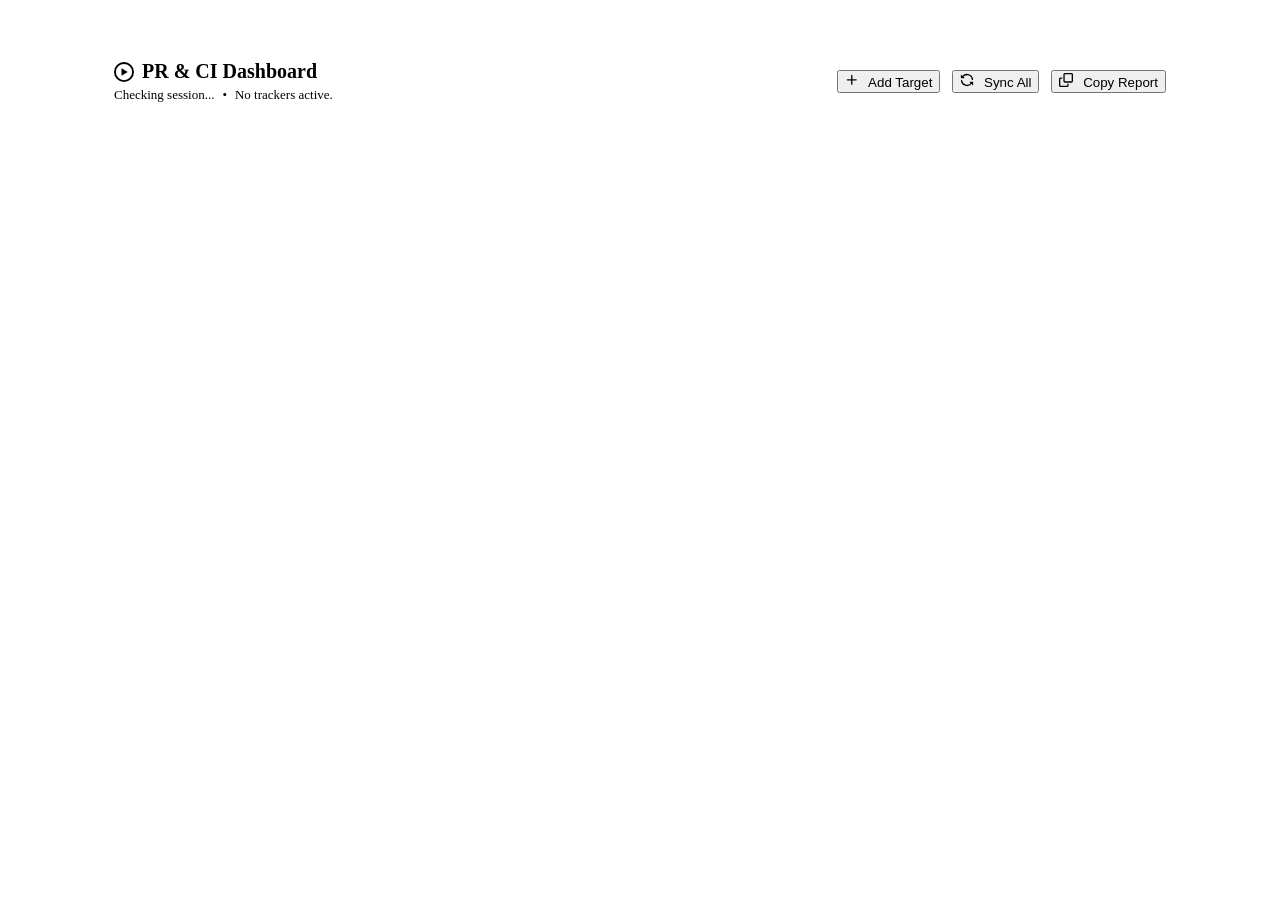
==== commit 4723498e: "refactor: shift to be dashboard" ====
--- a/src/ghelper/web/pages/index.html
+++ b/src/ghelper/web/pages/index.html
@@ -57,6 +57,24 @@
         @keyframes pulse-dot { 0%, 100% { opacity: 1; } 50% { opacity: 0.25; } }
         .pr-status-pill.status-retrying::before { animation: pulse-dot 1.2s ease-in-out infinite; }
         .group-status-pill.status-retrying::before { animation: pulse-dot 1.2s ease-in-out infinite; }
+
+        /* ── Status filter bar ───────────────────────────────────── */
+        .tracker-filter-bar { display: flex; flex-wrap: wrap; align-items: center; gap: 8px; margin: 0 0 14px; }
+        .tracker-filter-bar:empty { display: none; }
+        .tf-label { font-size: 12px; color: var(--muted); margin-right: 2px; }
+        .tf-chip {
+            display: inline-flex; align-items: center; gap: 6px;
+            font-size: 12px; font-weight: 600; line-height: 1;
+            padding: 5px 11px; border-radius: 999px; border: 1px solid transparent;
+            cursor: pointer; user-select: none;
+            opacity: 0.5; filter: grayscale(0.55);
+            transition: opacity .12s, filter .12s, box-shadow .12s;
+        }
+        .tf-chip:hover { opacity: 0.8; filter: grayscale(0.2); }
+        .tf-chip.active { opacity: 1; filter: none; box-shadow: inset 0 0 0 1.5px rgba(0,0,0,0.18); }
+        .tf-chip .tf-count { font-weight: 400; opacity: 0.75; }
+        .tf-chip-clear { font-size: 12px; color: #0969da; background: none; border: none; cursor: pointer; padding: 4px 6px; }
+        .tf-chip-clear:hover { text-decoration: underline; }
 
         /* ── Backport group status pills ─────────────────────────── */
         .group-status-pills { display: flex; flex-wrap: wrap; gap: 3px; margin-top: 5px; }
@@ -337,7 +355,7 @@
                     <svg aria-hidden="true" height="20" viewBox="0 0 16 16" width="20" data-view-component="true" class="octicon" style="fill: var(--text);">
                         <path d="M8 0a8 8 0 1 1 0 16A8 8 0 0 1 8 0ZM1.5 8a6.5 6.5 0 1 0 13 0 6.5 6.5 0 0 0-13 0Zm4.879-2.773 4.264 2.559a.25.25 0 0 1 0 .428l-4.264 2.559A.25.25 0 0 1 6 10.559V5.44a.25.25 0 0 1 .379-.213Z"></path>
                     </svg>
-                    PR CI Rerunner
+                    PR &amp; CI Dashboard
                 </h1>
                 <div class="auth-status">
                     <span id="authStatus">Checking session...</span>
@@ -360,6 +378,7 @@
                 </button>
             </div>
         </header>
+        <div id="trackerFilterBar" class="tracker-filter-bar"></div>
         <div id="trackerTree"></div>
 
         <div id="debugTools" style="margin-top: 40px; opacity: 0.8;" hidden>
@@ -391,7 +410,7 @@
                     </div>
                     <div style="display:flex; align-items:flex-end; padding-bottom:1px;">
                         <label style="font-size: 13px; font-weight: 500; margin: 0; display:flex; align-items:center; gap:6px; cursor:pointer;">
-                            <input id="wizardAuto" type="checkbox" checked style="margin:0; width:16px; height:16px;" /> Auto-rerun
+                            <input id="wizardAuto" type="checkbox" style="margin:0; width:16px; height:16px;" /> Auto-rerun
                         </label>
                     </div>
                 </div>
@@ -477,16 +496,16 @@
                 </div>
 
                 <div class="cfg-panel" data-panel="io" style="display:none;flex-direction:column;gap:10px;">
-                    <label class="lf-label">Export log filter <span class="lf-hint">(the current form, as DSL text)</span></label>
-                    <pre id="lf-export-text" class="lf-generated" style="max-height:160px;"></pre>
+                    <label class="lf-label">Export config <span class="lf-hint">(requirements + log filter, as JSON)</span></label>
+                    <pre id="lf-export-text" class="lf-generated" style="max-height:200px;"></pre>
                     <div style="display:flex;gap:8px;">
-                        <button type="button" class="secondary btn-sm" onclick="lfCopyExport()">Copy</button>
-                        <button type="button" class="secondary btn-sm" onclick="lfDownloadExport()">Download .conf</button>
+                        <button type="button" class="secondary btn-sm" onclick="cfgCopyExport()">Copy</button>
+                        <button type="button" class="secondary btn-sm" onclick="cfgDownloadExport()">Download .json</button>
                     </div>
-                    <label class="lf-label" style="margin-top:8px;">Import log filter <span class="lf-hint">(paste DSL, then load it into the form)</span></label>
-                    <textarea id="lf-import-text" spellcheck="false" class="lf-input-mono" style="min-height:120px;white-space:pre;" placeholder="# grep: ^\s*FAIL\b  +40 -1&#10;# job: .*degraphql.*"></textarea>
+                    <label class="lf-label" style="margin-top:8px;">Import config <span class="lf-hint">(paste exported JSON, then load it into the form)</span></label>
+                    <textarea id="lf-import-text" spellcheck="false" class="lf-input-mono" style="min-height:120px;white-space:pre;" placeholder='{ "requirements": { "ignore_jobs": ["lint"] }, "log_filter": "grep: ^\s*FAIL\b +40 -1" }'></textarea>
                     <div id="lf-import-msg" class="lf-msg"></div>
-                    <button type="button" class="secondary btn-sm" style="align-self:flex-start;" onclick="lfImportFromText()">Load into form</button>
+                    <button type="button" class="secondary btn-sm" style="align-self:flex-start;" onclick="cfgImportFromText()">Load into form</button>
                 </div>
             </div>
             <div class="wiz-footer">
@@ -508,7 +527,7 @@
             <input type="number" class="bulk-retry-input" id="bulk-set-interval" value="60" min="10" max="3600">
         </label>
         <label class="bulk-retry-label" style="gap:6px;">
-            <input type="checkbox" id="bulk-set-auto" checked>
+            <input type="checkbox" id="bulk-set-auto">
             Auto-rerun
         </label>
         <span class="bulk-bar-sep">|</span>
@@ -554,6 +573,67 @@
         const wizardBackdropEl = document.getElementById('wizardBackdrop');
         const trackerSummaryEl = document.getElementById('trackerSummary');
         const trackerTreeEl = document.getElementById('trackerTree');
+        const trackerFilterEl = document.getElementById('trackerFilterBar');
+
+        // Status filter — multi-select. Keys match classifyTrackerState() output.
+        // Empty set means "show everything". Persisted across reloads.
+        const STATUS_FILTER_LS_KEY = 'ghelper.statusFilter';
+        const statusFilter = new Set();
+        try {
+            const saved = JSON.parse(localStorage.getItem(STATUS_FILTER_LS_KEY) || '[]');
+            if (Array.isArray(saved)) saved.forEach(k => statusFilter.add(k));
+        } catch (e) { /* ignore malformed storage */ }
+        function persistStatusFilter() {
+            try { localStorage.setItem(STATUS_FILTER_LS_KEY, JSON.stringify([...statusFilter])); }
+            catch (e) { /* storage unavailable — non-fatal */ }
+        }
+        const STATUS_FILTERS = [
+            { key: 'action',   cls: 'status-needs-action', label: 'Needs action' },
+            { key: 'pending',  cls: 'status-running',      label: 'Pending' },
+            { key: 'ready',    cls: 'status-passing',      label: 'Passing' },
+            { key: 'merged',   cls: 'status-merged',       label: 'Merged' },
+            { key: 'retrying', cls: 'status-retrying',     label: 'Retrying' },
+            { key: 'unknown',  cls: 'status-unknown',      label: 'Checking' },
+        ];
+
+        function renderFilterBar() {
+            if (!trackerFilterEl) return;
+            const counts = {};
+            (trackerRows || []).forEach(t => {
+                const s = classifyTrackerState(t);
+                counts[s] = (counts[s] || 0) + 1;
+            });
+            // Show a chip for any state that currently has PRs, plus any state
+            // that is actively filtered (so it can be toggled off even at 0).
+            const chips = STATUS_FILTERS
+                .filter(f => counts[f.key] || statusFilter.has(f.key))
+                .map(f => {
+                    const active = statusFilter.has(f.key);
+                    return `<button type="button" class="tf-chip ${f.cls}${active ? ' active' : ''}" data-status="${f.key}">`
+                        + `${escapeHtml(f.label)} <span class="tf-count">${counts[f.key] || 0}</span></button>`;
+                });
+            if (!chips.length) { trackerFilterEl.innerHTML = ''; return; }
+            const clear = statusFilter.size
+                ? `<button type="button" class="tf-chip-clear" data-clear="1">Clear filter</button>`
+                : '';
+            trackerFilterEl.innerHTML = `<span class="tf-label">Filter:</span>${chips.join('')}${clear}`;
+        }
+
+        trackerFilterEl?.addEventListener('click', function(e) {
+            if (e.target.closest('[data-clear]')) {
+                statusFilter.clear();
+                persistStatusFilter();
+                renderTrackersTree(trackerRows);
+                return;
+            }
+            const chip = e.target.closest('.tf-chip');
+            if (!chip) return;
+            const key = chip.dataset.status;
+            if (statusFilter.has(key)) statusFilter.delete(key);
+            else statusFilter.add(key);
+            persistStatusFilter();
+            renderTrackersTree(trackerRows);
+        });
 
         function showToast(message, type = 'info', durationMs = 4000) {
             const container = document.getElementById('toast-container');
@@ -824,58 +904,117 @@
             document.querySelectorAll('#repoConfigBackdrop .cfg-panel').forEach(p => {
                 p.style.display = (p.dataset.panel === name) ? 'flex' : 'none';
             });
+            // Rebuild the export bundle from the live form whenever the tab opens.
+            if (name === 'io') cfgRefreshExport();
         }
         window.cfgShowTab = cfgShowTab;
 
+        // Current log-filter DSL (preview keeps lf-generated in sync with the form).
         function lfExportText() {
-            // Reflect what is currently in the form (preview keeps these in sync).
             return document.getElementById('lf-generated').textContent || '';
         }
 
-        async function lfCopyExport() {
-            const text = lfExportText();
+        // Read the Requirements tab inputs into the server's repo-config schema.
+        function cfgReadRequirementsForm() {
+            const lines = id => (document.getElementById(id)?.value ?? '').split(/[\n,]+/).map(s => s.trim()).filter(Boolean);
+            const num = id => Math.max(0, parseInt(document.getElementById(id)?.value ?? '0', 10) || 0);
+            return {
+                ignore_jobs: lines('repo-config-ignore'),
+                required_reviews: num('repo-config-req-reviews'),
+                required_labels: lines('repo-config-req-labels'),
+                backport_ignore_jobs: lines('repo-config-bp-ignore'),
+                backport_required_reviews: num('repo-config-bp-req-reviews'),
+                backport_required_labels: lines('repo-config-bp-req-labels'),
+            };
+        }
+
+        function cfgFillRequirementsForm(req) {
+            req = req || {};
+            document.getElementById('repo-config-ignore').value = (req.ignore_jobs || []).join('\n');
+            document.getElementById('repo-config-req-reviews').value = req.required_reviews ?? 0;
+            document.getElementById('repo-config-req-labels').value = (req.required_labels || []).join('\n');
+            document.getElementById('repo-config-bp-ignore').value = (req.backport_ignore_jobs || []).join('\n');
+            document.getElementById('repo-config-bp-req-reviews').value = req.backport_required_reviews ?? 0;
+            document.getElementById('repo-config-bp-req-labels').value = (req.backport_required_labels || []).join('\n');
+        }
+
+        // Full export bundle reflecting the current (possibly unsaved) form state.
+        function cfgBuildBundle() {
+            lfReadForm();
+            return {
+                ghelper_config_version: 1,
+                repo: _repoConfigActiveRepo || '',
+                requirements: cfgReadRequirementsForm(),
+                log_filter: lfExportText(),
+            };
+        }
+
+        function cfgRefreshExport() {
+            document.getElementById('lf-export-text').textContent = JSON.stringify(cfgBuildBundle(), null, 2);
+        }
+
+        async function cfgCopyExport() {
             try {
-                await navigator.clipboard.writeText(text);
-                showToast('Log filter copied', 'success', 1500);
+                await navigator.clipboard.writeText(document.getElementById('lf-export-text').textContent || '');
+                showToast('Config copied', 'success', 1500);
             } catch (e) {
                 showToast('Copy failed — select and copy manually', 'error');
             }
         }
-        window.lfCopyExport = lfCopyExport;
-
-        function lfDownloadExport() {
-            const text = lfExportText();
+        window.cfgCopyExport = cfgCopyExport;
+
+        function cfgDownloadExport() {
+            const text = document.getElementById('lf-export-text').textContent || '';
             const repo = (_repoConfigActiveRepo || 'repo').replace(/[^\w.-]+/g, '-');
-            const blob = new Blob([text], { type: 'text/plain' });
+            const blob = new Blob([text], { type: 'application/json' });
             const url = URL.createObjectURL(blob);
             const a = document.createElement('a');
             a.href = url;
-            a.download = `${repo}.log-filter.conf`;
+            a.download = `${repo}.ghelper-config.json`;
             document.body.appendChild(a);
             a.click();
             a.remove();
             URL.revokeObjectURL(url);
         }
-        window.lfDownloadExport = lfDownloadExport;
-
-        async function lfImportFromText() {
-            const text = document.getElementById('lf-import-text').value;
+        window.cfgDownloadExport = cfgDownloadExport;
+
+        async function cfgImportFromText() {
+            const raw = document.getElementById('lf-import-text').value;
             const msg = document.getElementById('lf-import-msg');
-            const data = await sendRpc({ jsonrpc: '2.0', id: nextId++, method: 'logFilterParse', params: { text } });
+            let bundle = null;
+            let asDsl = false;
+            try {
+                bundle = JSON.parse(raw);
+            } catch (e) {
+                asDsl = true;  // not JSON — accept a bare log-filter DSL too
+            }
+            let dslText = '';
+            if (asDsl) {
+                dslText = raw;
+            } else if (bundle && typeof bundle === 'object') {
+                if (bundle.requirements) cfgFillRequirementsForm(bundle.requirements);
+                dslText = (typeof bundle.log_filter === 'string') ? bundle.log_filter : '';
+            } else {
+                msg.textContent = 'Invalid: expected a JSON config object';
+                msg.className = 'lf-msg lf-msg-err';
+                return;
+            }
+            // Load the log filter into the form (validated server-side).
+            const data = await sendRpc({ jsonrpc: '2.0', id: nextId++, method: 'logFilterParse', params: { text: dslText } });
             const res = (data && data.result) || { ok: false, error: 'import failed' };
             if (!res.ok) {
-                msg.textContent = `Invalid: ${res.error}`;
+                msg.textContent = `Invalid log filter: ${res.error}`;
                 msg.className = 'lf-msg lf-msg-err';
                 return;
             }
             lfState = lfNormalizeStruct(res.struct);
             lfRenderForm();
             lfSchedulePreview();
-            msg.textContent = 'Loaded into the form — review, then Save.';
+            msg.textContent = asDsl ? 'Loaded log filter — review, then Save.' : 'Loaded config — review, then Save.';
             msg.className = 'lf-msg';
-            cfgShowTab('logfilter');
-        }
-        window.lfImportFromText = lfImportFromText;
+            cfgShowTab(asDsl ? 'logfilter' : 'requirements');
+        }
+        window.cfgImportFromText = cfgImportFromText;
 
         function lfSchedulePreview() {
             if (lfPreviewTimer) clearTimeout(lfPreviewTimer);
@@ -891,8 +1030,10 @@
             lfLastOk = !!res.ok;
             const genText = res.text || '(empty — whole log, all jobs)';
             document.getElementById('lf-generated').textContent = genText;
-            // Keep the Import/Export tab's export view in sync with the live form.
-            document.getElementById('lf-export-text').textContent = res.text || '';
+            // If the Import/Export tab is open, refresh the bundle so it reflects
+            // the freshly-serialized log filter.
+            const ioPanel = document.querySelector('#repoConfigBackdrop .cfg-panel[data-panel="io"]');
+            if (ioPanel && ioPanel.style.display !== 'none') cfgRefreshExport();
 
             const gEl = document.getElementById('lf-global-msg');
             const gInput = document.getElementById('lf-global-pattern');
@@ -1756,7 +1897,7 @@
             if (!ids.length) return;
             const attempts  = parseInt(document.getElementById('bulk-set-attempts')?.value ?? '3', 10);
             const interval  = parseInt(document.getElementById('bulk-set-interval')?.value ?? '60', 10);
-            const autoRerun = document.getElementById('bulk-set-auto')?.checked ?? true;
+            const autoRerun = document.getElementById('bulk-set-auto')?.checked ?? false;
             for (const id of ids) {
                 await sendRpc({
                     jsonrpc: '2.0', id: nextId++, method: 'trackerUpdate',
@@ -1908,15 +2049,30 @@
 
         function renderTrackersTree(trackers) {
             trackerRows = trackers || [];
-            trackerSummaryEl.textContent = trackerRows.length ? `${trackerRows.length} PRs tracked • Auto-refreshing` : 'No trackers active.';
-            
+            renderFilterBar();
+
+            const filtering = statusFilter.size > 0;
+            const displayRows = filtering
+                ? trackerRows.filter(t => statusFilter.has(classifyTrackerState(t)))
+                : trackerRows;
+
+            trackerSummaryEl.textContent = !trackerRows.length
+                ? 'No trackers active.'
+                : (filtering
+                    ? `${displayRows.length} of ${trackerRows.length} PRs shown • Auto-refreshing`
+                    : `${trackerRows.length} PRs tracked • Auto-refreshing`);
+
             if (!trackerRows.length) {
-                trackerTreeEl.innerHTML = `<div class="empty-state"><h3>No active trackers</h3><p>Track a PR to monitor CI status and auto-rerun failed jobs.</p></div>`;
+                trackerTreeEl.innerHTML = `<div class="empty-state"><h3>No PRs tracked yet</h3><p>Add a PR to see its CI checks, reviews, and failed-job logs at a glance — with optional auto-rerun.</p></div>`;
                 return;
             }
+            if (!displayRows.length) {
+                trackerTreeEl.innerHTML = `<div class="empty-state"><h3>No matching PRs</h3><p>No tracked PRs match the selected status filter.</p></div>`;
+                return;
+            }
 
             const byRepo = new Map();
-            trackerRows.forEach(t => {
+            displayRows.forEach(t => {
                 const repo = t.repo || 'Unknown';
                 if (!byRepo.has(repo)) byRepo.set(repo, []);
                 byRepo.get(repo).push(t);
@@ -2042,7 +2198,7 @@
         async function trackerSaveSettings(id) {
             const attempts  = parseInt(document.getElementById(`set-attempts-${id}`)?.value ?? '2', 10);
             const interval  = parseInt(document.getElementById(`set-interval-${id}`)?.value ?? '60', 10);
-            const autoRerun = document.getElementById(`set-auto-${id}`)?.checked ?? true;
+            const autoRerun = document.getElementById(`set-auto-${id}`)?.checked ?? false;
             const data = await sendRpc({
                 jsonrpc: '2.0', id: nextId++, method: 'trackerUpdate',
                 params: { tracker_id: id, attempts_total: attempts, interval_seconds: interval, auto_rerun: autoRerun },
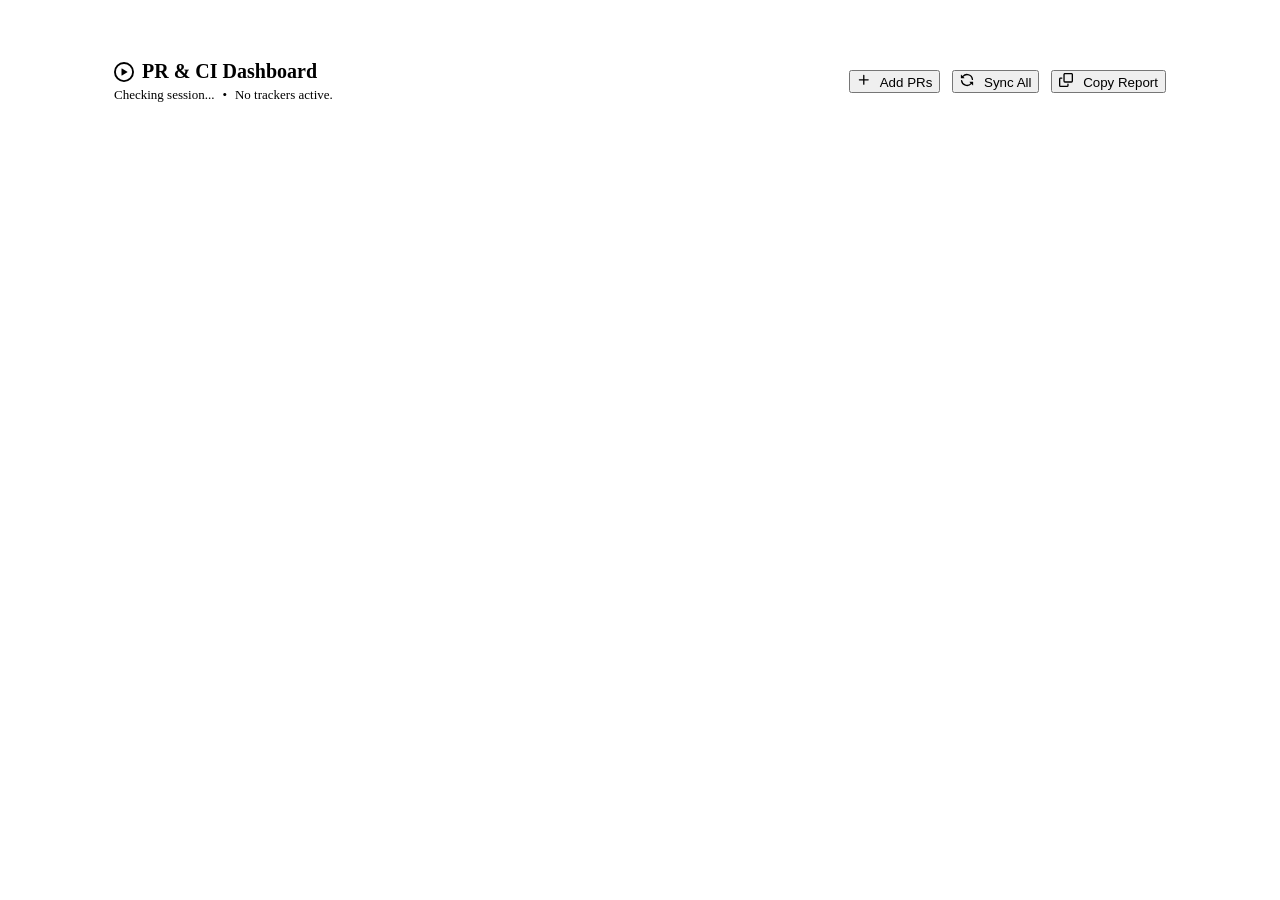
==== commit 5df5cdcb: "feat: improve UI consistency" ====
--- a/src/ghelper/web/pages/index.html
+++ b/src/ghelper/web/pages/index.html
@@ -55,6 +55,8 @@
         .status-paused       { background: #f6f8fa; color: #57606a; border: 1px solid #d0d7de; }
         .status-retrying     { background: #fff3b0; color: #7d4e00; }
         @keyframes pulse-dot { 0%, 100% { opacity: 1; } 50% { opacity: 0.25; } }
+        @keyframes spin { from { transform: rotate(0deg); } to { transform: rotate(360deg); } }
+        button.is-syncing svg { animation: spin 0.8s linear infinite; transform-origin: center; }
         .pr-status-pill.status-retrying::before { animation: pulse-dot 1.2s ease-in-out infinite; }
         .group-status-pill.status-retrying::before { animation: pulse-dot 1.2s ease-in-out infinite; }
 
@@ -97,6 +99,8 @@
             gap: 8px 10px; align-items: start; transition: background 0.15s;
         }
         .pr-card:hover .pr-card-main { background: #fafbfc; }
+        /* Let the wide log <pre> scroll instead of stretching the 1fr grid column. */
+        .pr-card-body { min-width: 0; }
         .pr-card-top { display: flex; align-items: center; gap: 8px; flex-wrap: wrap; }
         .pr-title { font-weight: 600; font-size: 14px; color: var(--primary); text-decoration: none; word-break: break-word; }
         .pr-title:hover { text-decoration: underline; }
@@ -124,11 +128,18 @@
         .check-link:hover { text-decoration: underline; }
         .check-fold-btn { display: block; padding: 2px 10px 3px; background: none; border: none; color: #8b949e; font-size: 11px; cursor: pointer; text-align: left; }
         .check-fold-btn:hover { color: #0969da; text-decoration: underline; }
-        .check-log-btn { flex-shrink: 0; background: none; border: 1px solid var(--line, #d0d7de); border-radius: 4px; color: #57606a; font-size: 10px; padding: 1px 6px; cursor: pointer; margin-left: 4px; }
-        .check-log-btn:hover { color: #cf222e; border-color: #cf222e; }
-        .log-excerpt { background: #0d1117; color: #c9d1d9; border-bottom: 1px solid #f0f4f8; padding: 6px 10px; }
-        .log-excerpt-job { color: #f0883e; font-size: 11px; font-family: var(--font-mono, monospace); margin-bottom: 4px; }
-        .log-excerpt-pre { margin: 0; max-height: 320px; overflow: auto; font-family: var(--font-mono, monospace); font-size: 11px; line-height: 1.45; white-space: pre; color: #c9d1d9; }
+        .check-row-clickable { cursor: pointer; }
+        .check-row-clickable:hover { background: #fff8f8; }
+        .check-log-caret { flex-shrink: 0; color: #8b949e; width: 0.9em; text-align: center; font-style: normal; }
+        .log-excerpt { background: #0d1117; color: #c9d1d9; border-bottom: 1px solid #f0f4f8; padding: 6px 10px; max-width: 100%; box-sizing: border-box; overflow: hidden; }
+        .log-excerpt-job { color: #f0883e; font-size: 11px; font-family: var(--font-mono, monospace); margin-bottom: 4px; overflow: hidden; text-overflow: ellipsis; white-space: nowrap; }
+        .log-excerpt-pre { margin: 0; max-width: 100%; max-height: 320px; overflow: auto; font-family: var(--font-mono, monospace); font-size: 11px; line-height: 1.45; white-space: pre; color: #c9d1d9; scrollbar-width: thin; scrollbar-color: #30363d transparent; }
+        /* Themed scrollbar so the dark log pane doesn't show a default light scrollbar. */
+        .log-excerpt-pre::-webkit-scrollbar { width: 10px; height: 10px; }
+        .log-excerpt-pre::-webkit-scrollbar-track { background: transparent; }
+        .log-excerpt-pre::-webkit-scrollbar-thumb { background: #30363d; border-radius: 5px; border: 2px solid #0d1117; }
+        .log-excerpt-pre::-webkit-scrollbar-thumb:hover { background: #484f58; }
+        .log-excerpt-pre::-webkit-scrollbar-corner { background: transparent; }
         .log-excerpt-msg { color: #8b949e; font-size: 11px; padding: 2px 0; }
         .log-excerpt-err { color: #ff7b72; }
         /* Structured log-filter form (repo config modal) */
@@ -162,6 +173,7 @@
 
         /* ── Action bar ──────────────────────────────────────────── */
         .pr-actions { display: flex; align-items: center; gap: 4px; flex-shrink: 0; padding-top: 1px; }
+        .retry-toggle.retry-on { background: #fff3b0; border-color: #e6c619; color: #7d4e00; }
 
         /* ── Retry indicator ────────────────────────────────────────── */
         .retry-indicator {
@@ -366,7 +378,7 @@
             <div style="display: flex; gap: 12px;">
                 <button id="trackerAdd" class="primary">
                     <svg class="octicon" xmlns="http://www.w3.org/2000/svg" viewBox="0 0 16 16" width="14" height="14" style="margin-right: 6px; fill: currentColor;"><path d="M7.75 2a.75.75 0 0 1 .75.75V7h4.25a.75.75 0 0 1 0 1.5H8.5v4.25a.75.75 0 0 1-1.5 0V8.5H2.75a.75.75 0 0 1 0-1.5H7V2.75A.75.75 0 0 1 7.75 2Z"></path></svg>
-                    Add Target
+                    Add PRs
                 </button>
                 <button id="trackerRefreshAll" class="secondary">
                     <svg class="octicon" xmlns="http://www.w3.org/2000/svg" viewBox="0 0 16 16" width="14" height="14" style="margin-right: 6px; fill: currentColor;"><path d="M1.705 8.005a.75.75 0 0 1 .834.656 5.5 5.5 0 0 0 9.592 2.97l-1.204-1.204a.25.25 0 0 1 .177-.427h3.646a.25.25 0 0 1 .25.25v3.646a.25.25 0 0 1-.427.177l-1.38-1.38A7.002 7.002 0 0 1 1.05 8.84a.75.75 0 0 1 .656-.834ZM8 2.5a5.487 5.487 0 0 0-4.131 1.869l1.204 1.204A.25.25 0 0 1 4.896 6H1.25A.25.25 0 0 1 1 5.75V2.104a.25.25 0 0 1 .427-.177l1.38 1.38A7.002 7.002 0 0 1 14.95 7.16a.75.75 0 0 1-1.49.178A5.5 5.5 0 0 0 8 2.5Z"></path></svg>
@@ -390,7 +402,7 @@
 
     <div id="wizardBackdrop" class="wizard-backdrop" hidden>
         <div class="wizard-window" style="max-width: 900px;">
-            <div class="wiz-header"><h3 style="margin:0;">Add Tracking Targets</h3></div>
+            <div class="wiz-header"><h3 style="margin:0;">Add Tracking PRs</h3></div>
             <div class="wiz-body">
                 <div class="import-panel">
                     <textarea id="wizardImportText" placeholder="Paste PR URLs, markdown links, or owner/repo#123 references"></textarea>
@@ -541,8 +553,8 @@
         <button class="bulk-bar-btn" onclick="bulkAction('refresh')">
             <svg viewBox="0 0 16 16" width="12" height="12" style="fill:currentColor;vertical-align:-1px;margin-right:4px" aria-hidden="true"><path d="M1.705 8.005a.75.75 0 0 1 .834.656 5.5 5.5 0 0 0 9.592 2.97l-1.204-1.204a.25.25 0 0 1 .177-.427h3.646a.25.25 0 0 1 .25.25v3.646a.25.25 0 0 1-.427.177l-1.38-1.38A7.002 7.002 0 0 1 1.05 8.84a.75.75 0 0 1 .656-.834ZM8 2.5a5.487 5.487 0 0 0-4.131 1.869l1.204 1.204A.25.25 0 0 1 4.896 6H1.25A.25.25 0 0 1 1 5.75V2.104a.25.25 0 0 1 .427-.177l1.38 1.38A7.002 7.002 0 0 1 14.95 7.16a.75.75 0 0 1-1.49.178A5.5 5.5 0 0 0 8 2.5Z"/></svg>Sync
         </button>
-        <button class="bulk-bar-btn" onclick="bulkAction('pause')">Pause</button>
-        <button class="bulk-bar-btn" onclick="bulkAction('resume')">Resume</button>
+        <button class="bulk-bar-btn" onclick="bulkAction('retry-on')">Auto-retry on</button>
+        <button class="bulk-bar-btn" onclick="bulkAction('retry-off')">Auto-retry off</button>
         <button class="bulk-bar-btn" onclick="bulkAction('reset-retries')">
             <svg viewBox="0 0 16 16" width="12" height="12" style="fill:currentColor;vertical-align:-1px;margin-right:4px" aria-hidden="true"><path d="M1.705 8.005a.75.75 0 0 1 .834.656 5.5 5.5 0 0 0 9.592 2.97l-1.204-1.204a.25.25 0 0 1 .177-.427h3.646a.25.25 0 0 1 .25.25v3.646a.25.25 0 0 1-.427.177l-1.38-1.38A7.002 7.002 0 0 1 1.05 8.84a.75.75 0 0 1 .656-.834ZM8 2.5a5.487 5.487 0 0 0-4.131 1.869l1.204 1.204A.25.25 0 0 1 4.896 6H1.25A.25.25 0 0 1 1 5.75V2.104a.25.25 0 0 1 .427-.177l1.38 1.38A7.002 7.002 0 0 1 14.95 7.16a.75.75 0 0 1-1.49.178A5.5 5.5 0 0 0 8 2.5Z"/></svg>Reset retries
         </button>
@@ -678,7 +690,6 @@
         const toggledSections = new Set(); // "${trackerId}:ci|reviews|labels" — flips from default
         const logExpanded = new Set();     // "${trackerId}:${runId}" — failed-CI log shown
         const logExcerptCache = new Map(); // runId -> { loading?, error?, job_name, lines[], truncated }
-        const logAutoLoaded = new Set();   // trackerIds whose first failing CI was auto-loaded
         const selectedTrackers = new Set();
         let debugVisible = false;
         const wizardState = {
@@ -1797,6 +1808,8 @@
         trackerTreeEl.addEventListener('click', function(e) {
             const btn = e.target.closest('[data-action]');
             if (!btn) return;
+            // Let links inside a clickable row (e.g. "Details →") work normally.
+            if (e.target.closest('a')) return;
             const id = Number(btn.dataset.trackerId);
             const action = btn.dataset.action;
             if (!id || !action) return;
@@ -1921,10 +1934,11 @@
             } else if (action === 'refresh') {
                 for (const id of ids)
                     await sendRpc({ jsonrpc: '2.0', id: nextId++, method: 'trackerRefresh', params: { tracker_id: id } });
-            } else if (action === 'pause' || action === 'resume') {
-                const active = action === 'resume';
+            } else if (action === 'retry-on' || action === 'retry-off') {
+                const autoRerun = action === 'retry-on';
                 for (const id of ids)
-                    await sendRpc({ jsonrpc: '2.0', id: nextId++, method: 'trackerSetActive', params: { tracker_id: id, active } });
+                    await sendRpc({ jsonrpc: '2.0', id: nextId++, method: 'trackerUpdate', params: { tracker_id: id, auto_rerun: autoRerun } });
+                showToast(`Auto-retry ${autoRerun ? 'enabled' : 'disabled'} for ${ids.length} PR${ids.length === 1 ? '' : 's'}`, 'success', 2500);
             } else if (action === 'reset-retries') {
                 for (const id of ids)
                     await sendRpc({ jsonrpc: '2.0', id: nextId++, method: 'trackerUpdate', params: { tracker_id: id, reset_attempts: true } });
@@ -1970,10 +1984,9 @@
                         <label class="pr-select-label" title="Select for bulk action">
                             <input type="checkbox" class="pr-select-cb" ${isSelected ? 'checked' : ''} onchange="toggleTrackerSelection(${t.id}, this.checked)">
                         </label>
-                        <div>
+                        <div class="pr-card-body">
                             <div class="pr-card-top">
                                 <span class="pr-status-pill status-${info.cls}">${escapeHtml(info.label)}</span>
-                                ${!t.active ? '<span class="badge badge-paused">Paused</span>' : ''}
                                 <a href="${escapeHtml(t.target)}" target="_blank" rel="noopener noreferrer" class="pr-title">${escapeHtml(t.pr_title || t.target)}</a>
                             </div>
                             <div class="pr-card-meta">
@@ -1992,17 +2005,14 @@
                             ${checksHtml}
                         </div>
                         <div class="pr-actions">
-                            <button class="secondary icon-btn" title="Sync now" aria-label="Sync" onclick="trackerAction('refresh', ${t.id})">
+                            <button class="secondary icon-btn" title="Sync now" aria-label="Sync" onclick="trackerAction('refresh', ${t.id}, event)">
                                 <svg viewBox="0 0 16 16" width="14" height="14" style="fill:currentColor" aria-hidden="true"><path d="M1.705 8.005a.75.75 0 0 1 .834.656 5.5 5.5 0 0 0 9.592 2.97l-1.204-1.204a.25.25 0 0 1 .177-.427h3.646a.25.25 0 0 1 .25.25v3.646a.25.25 0 0 1-.427.177l-1.38-1.38A7.002 7.002 0 0 1 1.05 8.84a.75.75 0 0 1 .656-.834ZM8 2.5a5.487 5.487 0 0 0-4.131 1.869l1.204 1.204A.25.25 0 0 1 4.896 6H1.25A.25.25 0 0 1 1 5.75V2.104a.25.25 0 0 1 .427-.177l1.38 1.38A7.002 7.002 0 0 1 14.95 7.16a.75.75 0 0 1-1.49.178A5.5 5.5 0 0 0 8 2.5Z"/></svg>
                             </button>
                             <button class="secondary icon-btn" title="Update branch" aria-label="Update branch" onclick="trackerAction('updateBranch', ${t.id})">
                                 <svg viewBox="0 0 16 16" width="14" height="14" style="fill:currentColor" aria-hidden="true"><path d="M5 3.254V3.25v.005a.75.75 0 1 1 0-.005v.004Zm.45 1.9a2.25 2.25 0 1 0-1.95.218v5.256a2.25 2.25 0 1 0 1.5 0V7.123A5.735 5.735 0 0 0 9.25 9h1.378a2.251 2.251 0 1 0 0-1.5H9.25a4.25 4.25 0 0 1-3.8-2.346ZM12.75 9a.75.75 0 1 0 0-1.5.75.75 0 0 0 0 1.5Zm-8.5 4.5a.75.75 0 1 0 0-1.5.75.75 0 0 0 0 1.5Z"/></svg>
                             </button>
-                            <button class="secondary icon-btn" title="${t.active ? 'Pause tracking' : 'Resume tracking'}" aria-label="${t.active ? 'Pause' : 'Resume'}" onclick="trackerAction('toggle', ${t.id})">
-                                ${t.active
-                                    ? `<svg viewBox="0 0 16 16" width="14" height="14" style="fill:currentColor" aria-hidden="true"><path d="M4.75 2.5a.75.75 0 0 1 .75.75v9.5a.75.75 0 0 1-1.5 0v-9.5a.75.75 0 0 1 .75-.75Zm6.5 0a.75.75 0 0 1 .75.75v9.5a.75.75 0 0 1-1.5 0v-9.5a.75.75 0 0 1 .75-.75Z"/></svg>`
-                                    : `<svg viewBox="0 0 16 16" width="14" height="14" style="fill:currentColor" aria-hidden="true"><path d="M3 2.75A1.75 1.75 0 0 1 5.637 1.24l7.325 4.982a1.75 1.75 0 0 1 0 2.896L5.637 14.1A1.75 1.75 0 0 1 3 12.589V2.75Zm1.5 0v9.839a.25.25 0 0 0 .377.216l7.325-4.983a.25.25 0 0 0 0-.414L4.877 2.534a.25.25 0 0 0-.377.216Z"/></svg>`
-                                }
+                            <button class="secondary icon-btn retry-toggle${t.auto_rerun ? ' retry-on' : ''}" title="${t.auto_rerun ? 'Auto-retry on — click to stop auto-rerunning failed CI' : 'Auto-retry off — click to auto-rerun failed CI'}" aria-label="${t.auto_rerun ? 'Disable auto-retry' : 'Enable auto-retry'}" aria-pressed="${t.auto_rerun ? 'true' : 'false'}" onclick="trackerAction('toggleRetry', ${t.id})">
+                                <svg viewBox="0 0 16 16" width="14" height="14" style="fill:currentColor" aria-hidden="true"><path d="M9.504.43a1.516 1.516 0 0 1 2.437 1.713L10.415 5.5h2.123c1.57 0 2.346 1.909 1.22 3.004l-7.34 7.142a1.249 1.249 0 0 1-.871.354h-.302a1.25 1.25 0 0 1-1.157-1.723L5.633 10.5H3.462c-1.57 0-2.346-1.909-1.22-3.004L9.503.43Z"/></svg>
                             </button>
                         </div>
                     </div>
@@ -2165,11 +2175,27 @@
             });
         }
 
-        async function trackerAction(action, id) {
-            if (action === 'refresh') await sendRpc({ jsonrpc: '2.0', id: nextId++, method: 'trackerRefresh', params: { tracker_id: id } });
-            if (action === 'toggle') {
+        async function trackerAction(action, id, event) {
+            if (action === 'refresh') {
+                const btn = event && event.currentTarget;
+                if (btn) { btn.disabled = true; btn.classList.add('is-syncing'); }
+                try {
+                    const data = await sendRpc({ jsonrpc: '2.0', id: nextId++, method: 'trackerRefresh', params: { tracker_id: id } });
+                    if (!data) showToast('Sync failed — could not reach server', 'error');
+                    else if (data.error) showToast(`Sync failed: ${data.error.message || 'unknown error'}`, 'error');
+                    else showToast('Synced', 'success', 2000);
+                } finally {
+                    if (btn) { btn.disabled = false; btn.classList.remove('is-syncing'); }
+                }
+            }
+            if (action === 'toggleRetry') {
                 const cur = trackerRows.find(x => x.id == id);
-                await sendRpc({ jsonrpc: '2.0', id: nextId++, method: 'trackerSetActive', params: { tracker_id: id, active: !cur.active } });
+                const next = !cur.auto_rerun;
+                const data = await sendRpc({ jsonrpc: '2.0', id: nextId++, method: 'trackerUpdate', params: { tracker_id: id, auto_rerun: next } });
+                if (data && !data.error)
+                    showToast(next ? 'Auto-retry enabled — failed CI will be re-run' : 'Auto-retry disabled', 'success', 2500);
+                else
+                    showToast(data?.error?.message || 'Failed to update auto-retry', 'error');
             }
             if (action === 'updateBranch') {
                 const cur = trackerRows.find(x => x.id == id);
@@ -2268,7 +2294,7 @@
             }
             // A changed filter invalidates any excerpts already shown.
             logExcerptCache.clear();
-            logAutoLoaded.clear();
+            logExpanded.clear();
 
             if (data && !data.error) {
                 repoConfigs[repo] = {
@@ -2366,21 +2392,8 @@
         function buildChecksHtml(t, effectiveIgnore) {
             const jobs = Array.isArray(t.jobs) ? t.jobs : [];
 
-            // Auto-expand + lazily fetch the first failing CI's log once per tracker,
-            // so "the first failing CI's grepped result" shows without manual action.
-            if (!logAutoLoaded.has(t.id)) {
-                const firstFailed = jobs.find(j => {
-                    const conc = (j.conclusion || j.status || '').toLowerCase();
-                    return /failure|failed|error/.test(conc) && Number(j.id) > 0;
-                });
-                if (firstFailed) {
-                    logAutoLoaded.add(t.id);
-                    logExpanded.add(`${t.id}:${firstFailed.id}`);
-                    if (!logExcerptCache.has(Number(firstFailed.id))) {
-                        loadLogExcerpt(t.id, Number(firstFailed.id));
-                    }
-                }
-            }
+            // Logs are folded by default and fetched only when the user clicks a
+            // failing row — no eager downloading on render.
             const cfg = repoConfigs[t.repo] || {};
             const isBp = Boolean(t.is_backport);
             const reqReviews = Number(isBp ? cfg.backport_required_reviews : cfg.required_reviews) || 0;
@@ -2437,13 +2450,17 @@
                 const nameHtml   = `<span class="check-name${ignoredClass}">${escapeHtml(j.name || 'workflow')}</span>`;
                 const detailHtml = detail ? `<span class="check-detail">${escapeHtml(detail)}</span>` : '';
                 const linkHtml   = j.url ? `<a href="${escapeHtml(j.url)}" target="_blank" rel="noopener noreferrer" class="check-link">Details →</a>` : '';
-                // Offer a grepped failing-log excerpt only on genuinely failed (non-ignored) runs.
-                const showLogToggle = isFailed && !(isIgnored && isFailed) && Number(j.id) > 0;
-                const logToggleHtml = showLogToggle
-                    ? `<button class="check-log-btn" data-tracker-id="${t.id}" data-action="toggle-log" data-run-id="${j.id}" title="Show grepped failing log">${logExpanded.has(`${t.id}:${j.id}`) ? '▾' : '▸'} log</button>`
-                    : '';
-                const row = `<div class="check-row ${rowCls}">${icon}${nameHtml}${detailHtml}${logToggleHtml}${linkHtml}</div>`
-                    + (showLogToggle ? renderLogBlock(t.id, Number(j.id)) : '');
+                // Clicking a genuinely-failed (non-ignored) row toggles its grepped log.
+                const canShowLog = isFailed && !(isIgnored && isFailed) && Number(j.id) > 0;
+                if (canShowLog) {
+                    const expanded = logExpanded.has(`${t.id}:${j.id}`);
+                    const caret = `<span class="check-log-caret">${expanded ? '▾' : '▸'}</span>`;
+                    const row = `<div class="check-row ${rowCls} check-row-clickable" data-tracker-id="${t.id}" data-action="toggle-log" data-run-id="${j.id}" title="Show failing log">${caret}${icon}${nameHtml}${detailHtml}${linkHtml}</div>`
+                        + renderLogBlock(t.id, Number(j.id));
+                    activeRows.push(row);
+                    continue;
+                }
+                const row = `<div class="check-row ${rowCls}">${icon}${nameHtml}${detailHtml}${linkHtml}</div>`;
 
                 if (isPassed || isSkipped || isCancelled || (isIgnored && isFailed)) passedRows.push(row);
                 else activeRows.push(row);
@@ -2683,9 +2700,25 @@
         wizardAddSelectedBtn.onclick = () => { void addSelectedAssignedTargets(); };
         authCloseBtn.onclick = () => closeAuthModal();
         addTargetsCloseBtn.onclick = () => closeAddTargetsModal();
-        document.getElementById('trackerRefreshAll').onclick = async () => {
-            await sendRpc({ jsonrpc: '2.0', id: nextId++, method: 'trackerRefresh', params: {} });
-            refreshTrackersView();
+        document.getElementById('trackerRefreshAll').onclick = async (e) => {
+            const btn = e.currentTarget;
+            btn.disabled = true;
+            btn.classList.add('is-syncing');
+            try {
+                const data = await sendRpc({ jsonrpc: '2.0', id: nextId++, method: 'trackerRefresh', params: {} });
+                if (!data) {
+                    showToast('Sync failed — could not reach server', 'error');
+                } else if (data.error) {
+                    showToast(`Sync failed: ${data.error.message || 'unknown error'}`, 'error');
+                } else {
+                    const n = data.result && typeof data.result.refreshed === 'number' ? data.result.refreshed : 0;
+                    showToast(`Synced ${n} tracker${n === 1 ? '' : 's'}`, 'success', 2500);
+                }
+                refreshTrackersView();
+            } finally {
+                btn.disabled = false;
+                btn.classList.remove('is-syncing');
+            }
         };
 
         // Initialize
